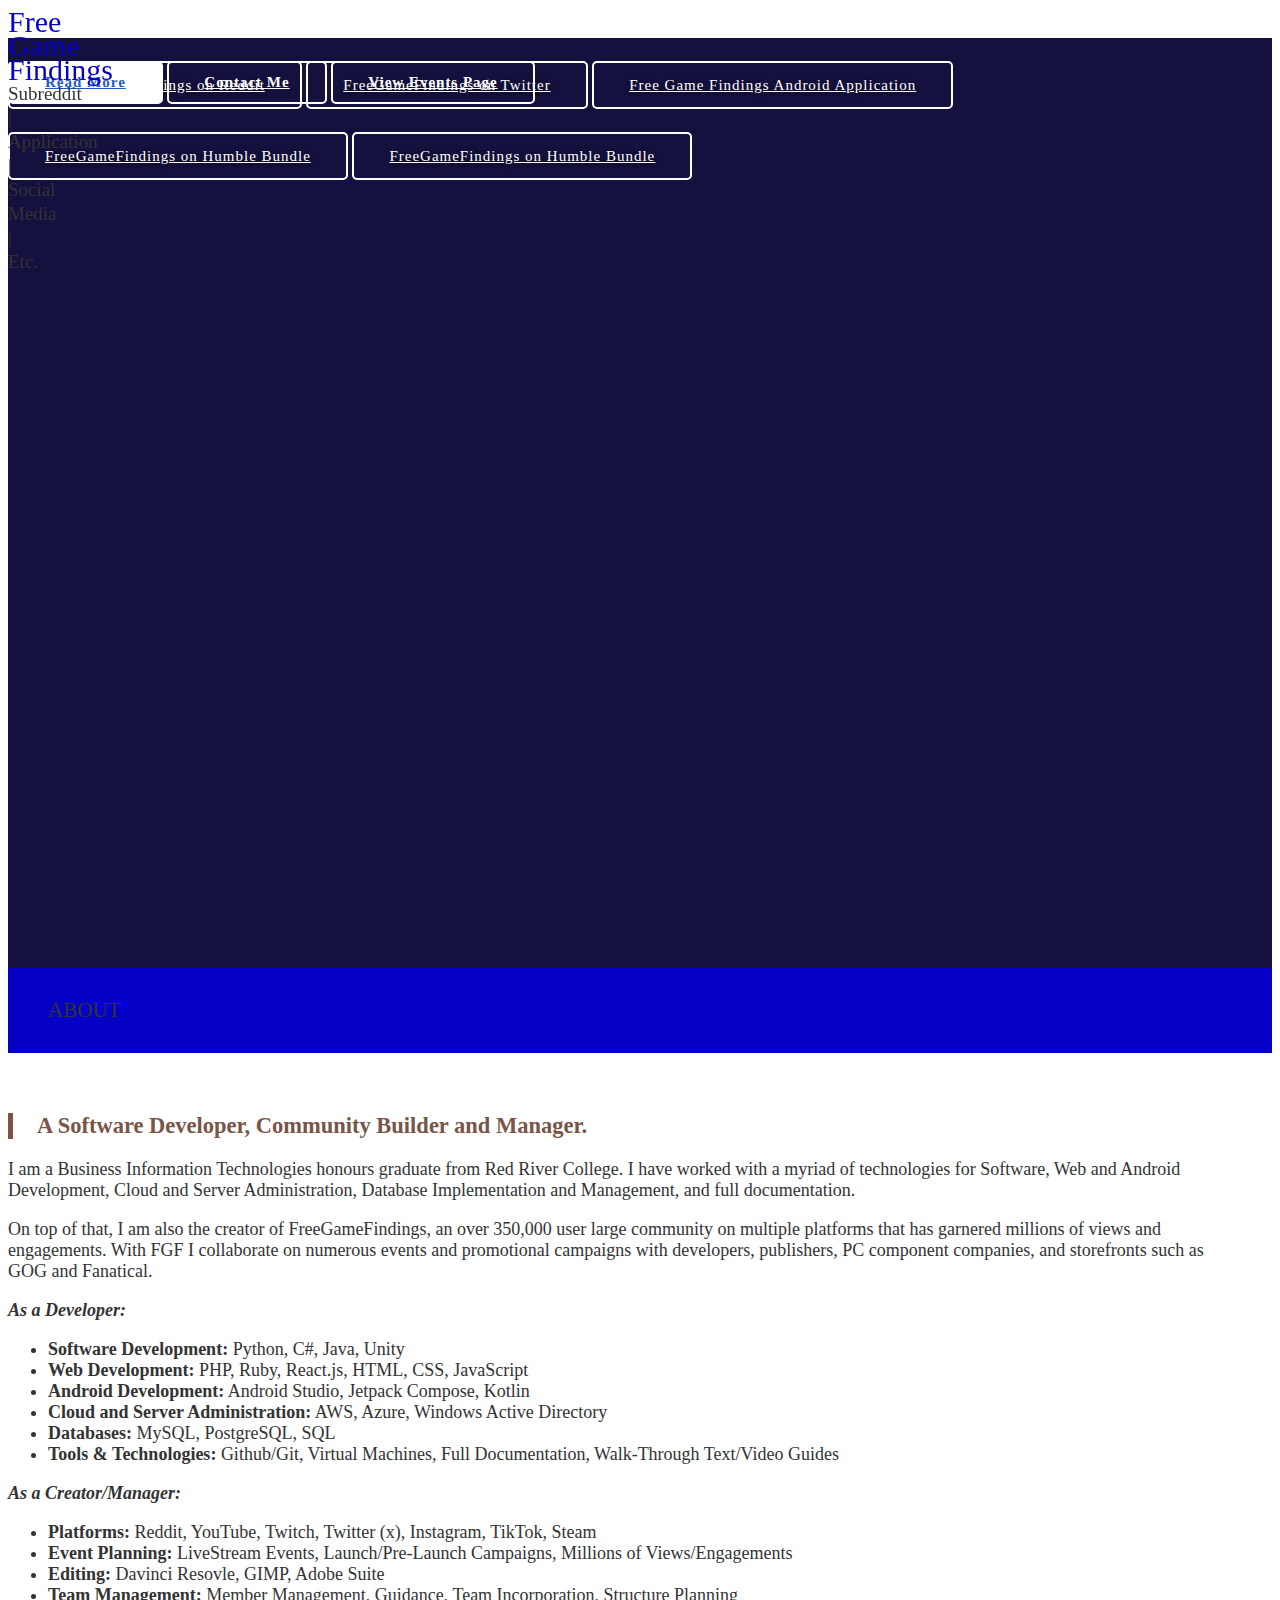
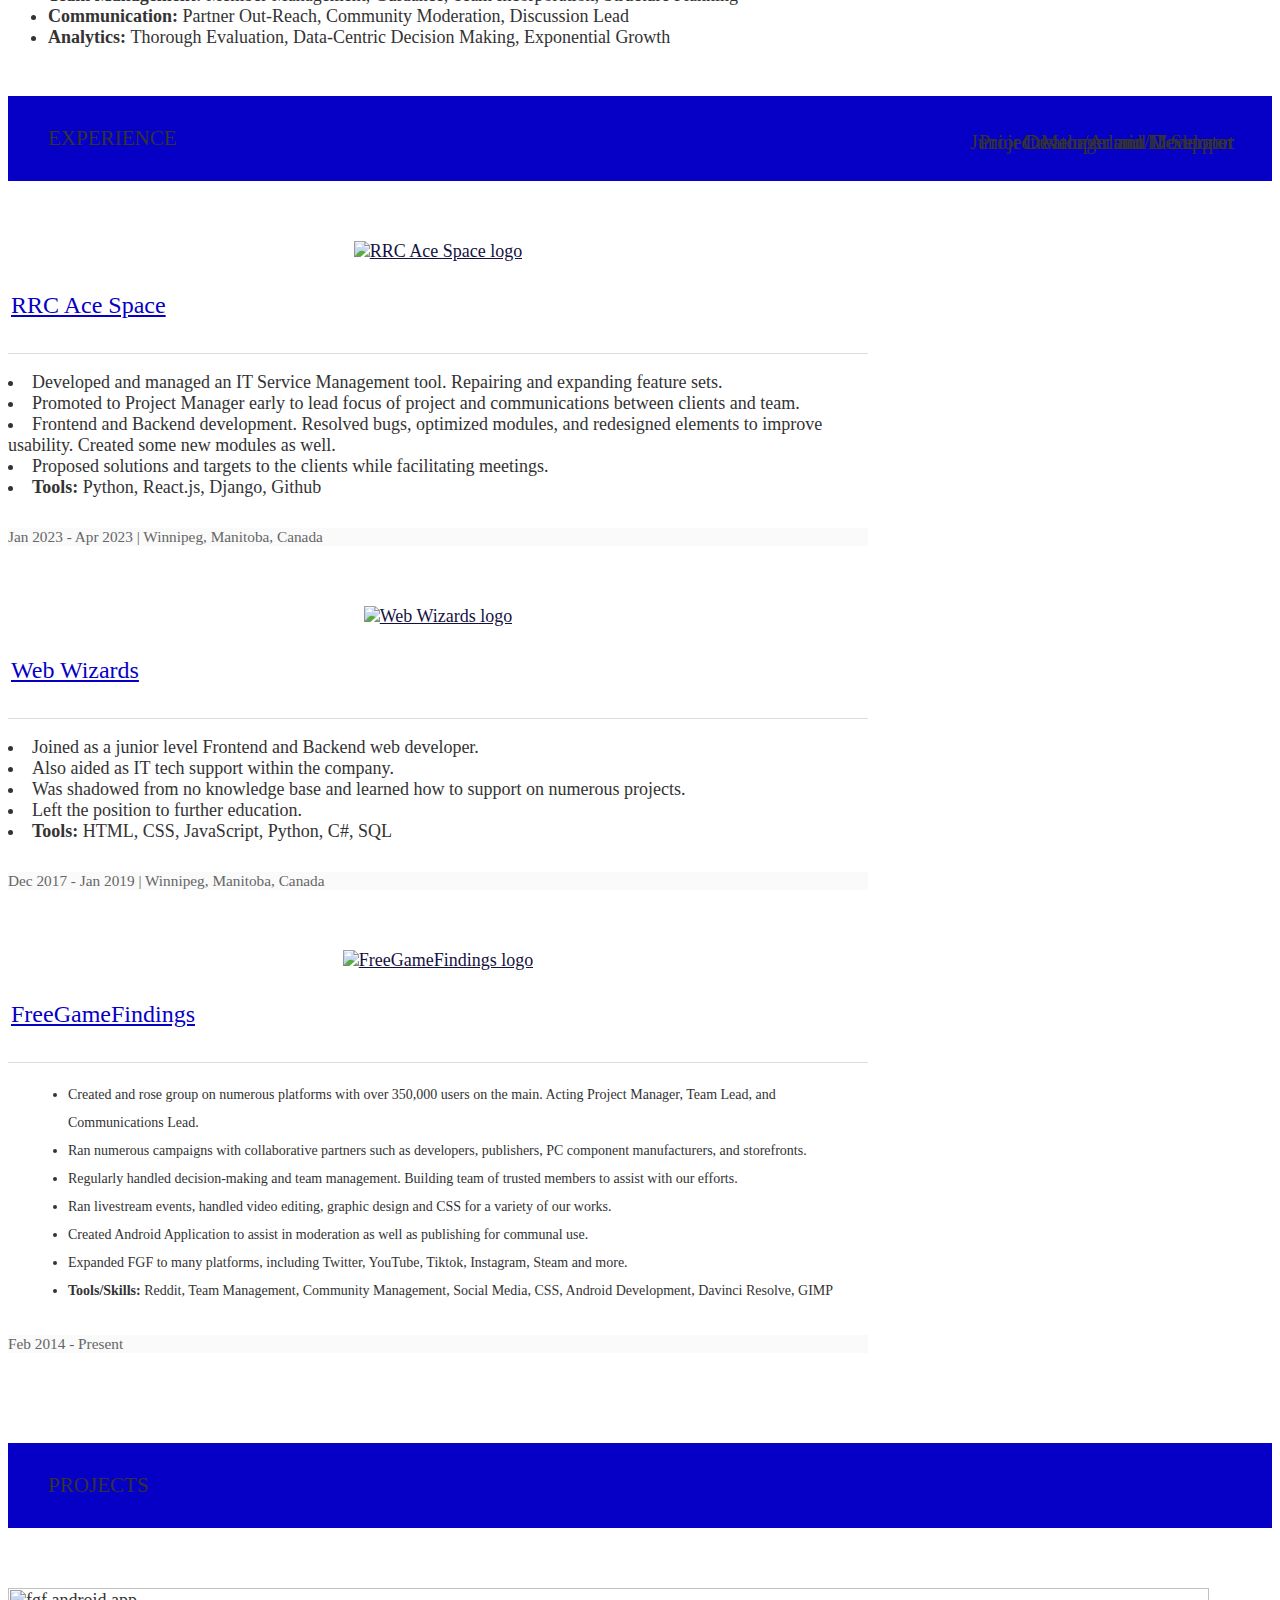
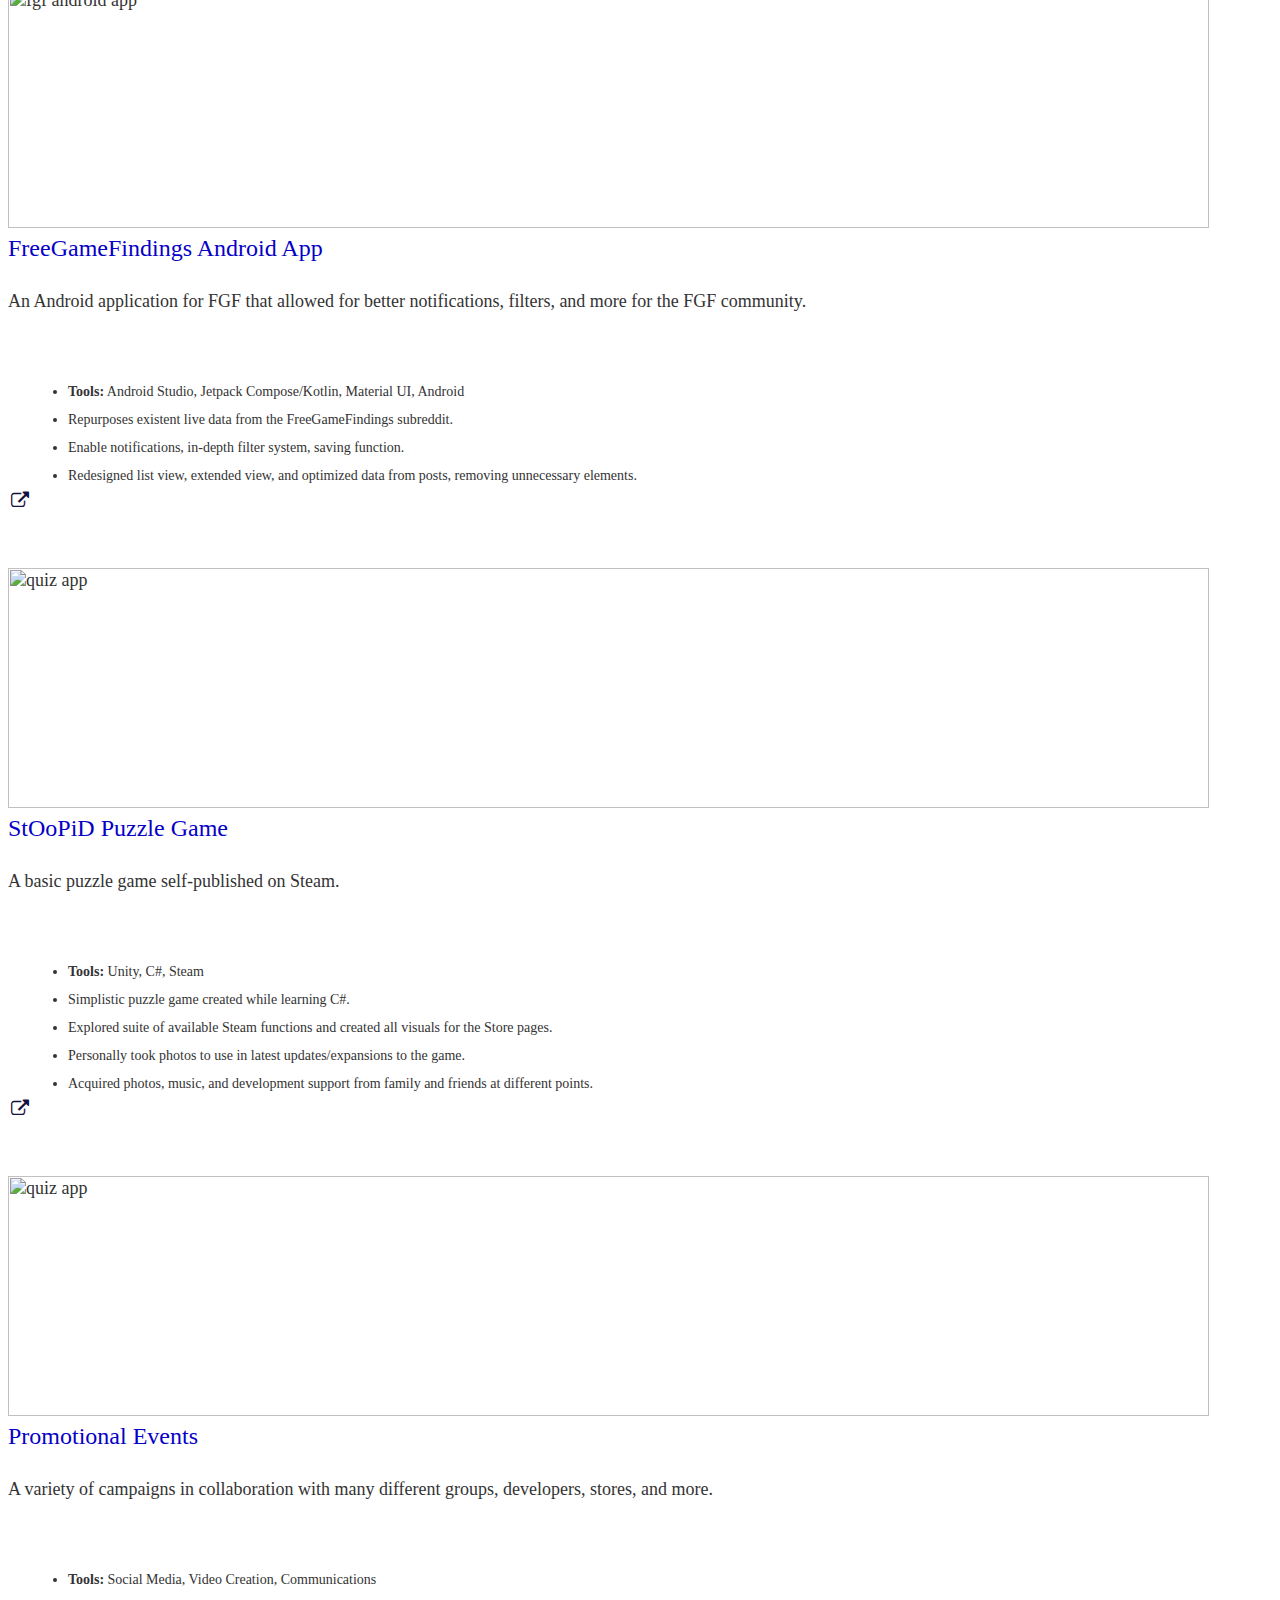
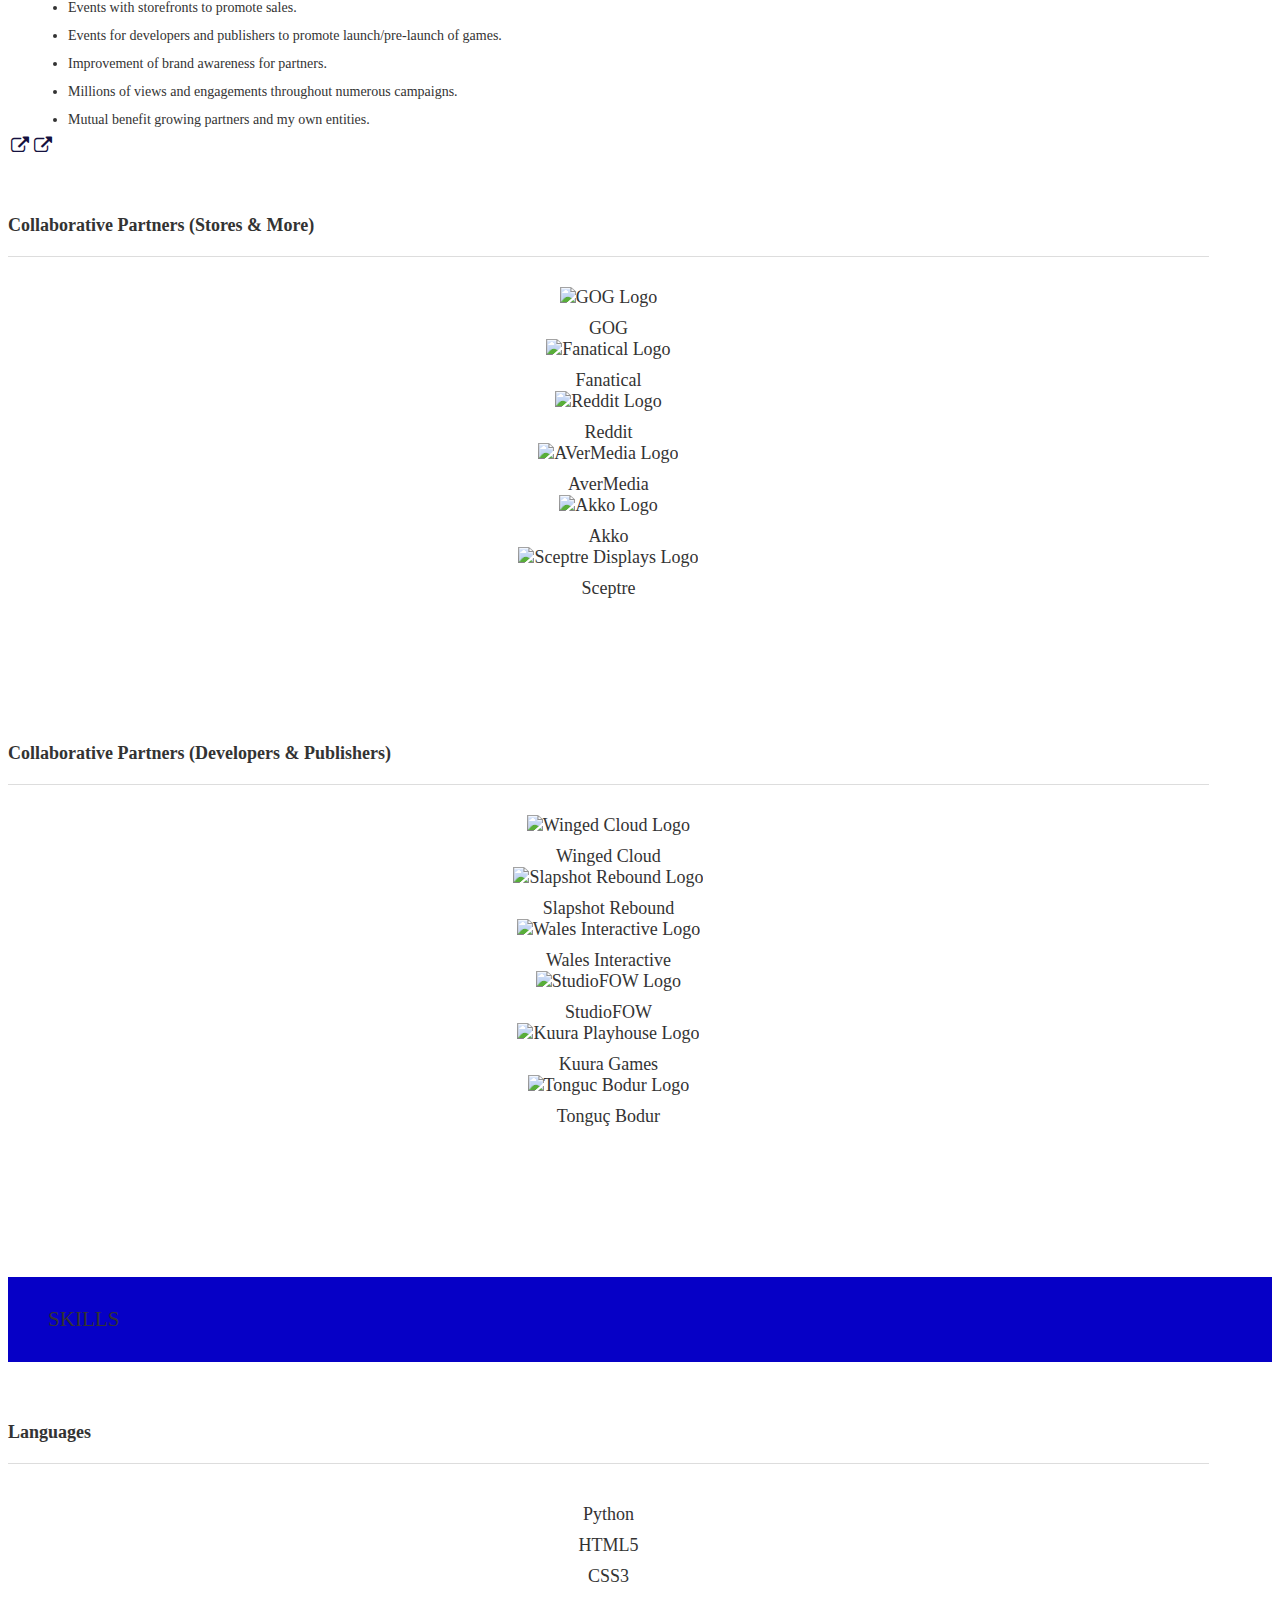
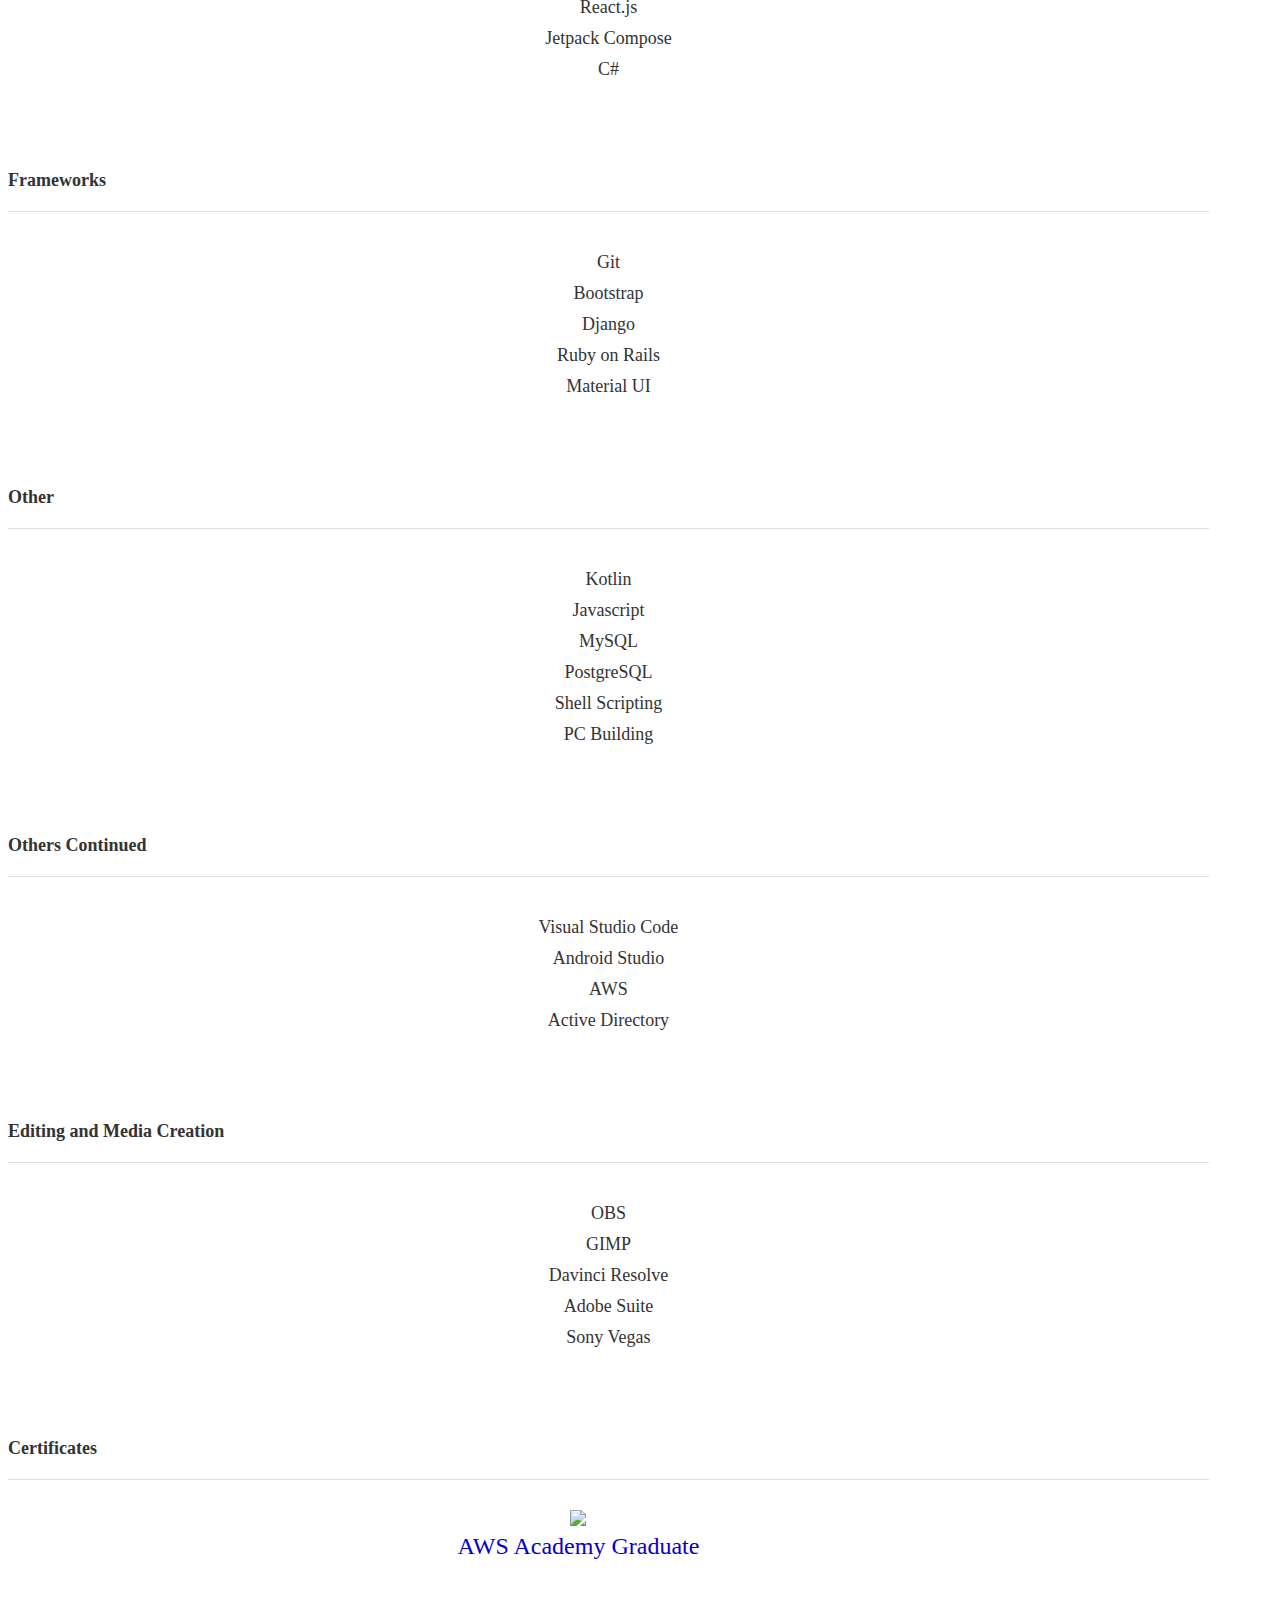
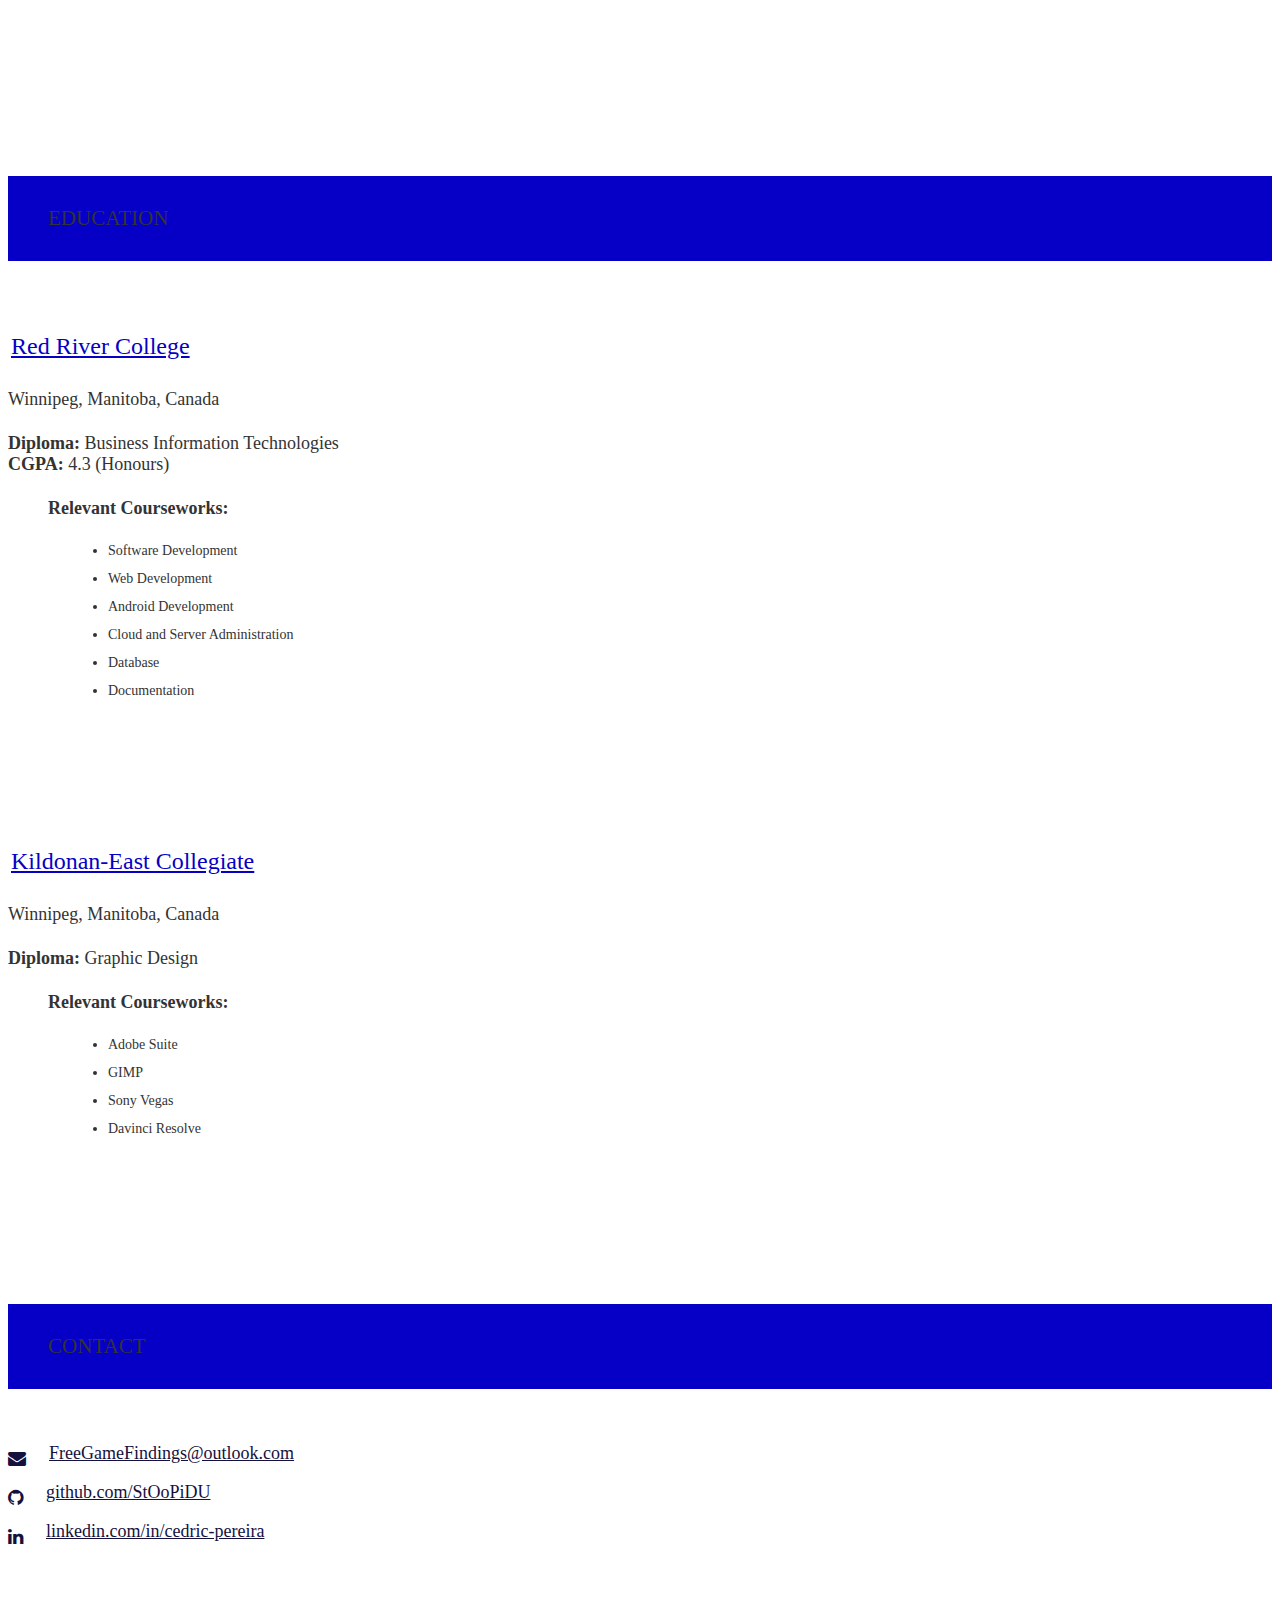
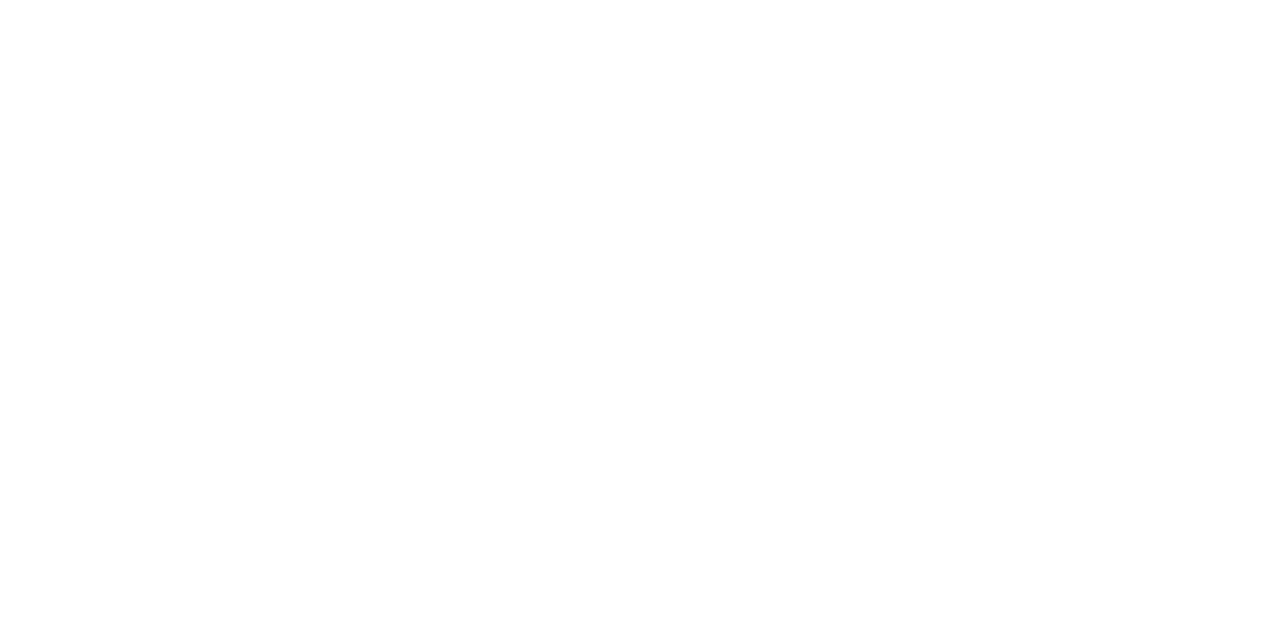
==== index.html @ 55662224 "Using buttons for link boxes" ====
<!-- <!DOCTYPE html> -->
<html lang="en">

<head>
  <meta charset="utf-8" />
  <meta name="viewport" content="width=device-width initial-scale=1" />
  <meta http-equiv="X-UA-Compatible" content="IE=edge" />

  <!-- Google Tag Manager -->
  <!-- <script>(function(w,d,s,l,i){w[l]=w[l]||[];w[l].push({'gtm.start':
  new Date().getTime(),event:'gtm.js'});var f=d.getElementsByTagName(s)[0],
  j=d.createElement(s),dl=l!='dataLayer'?'&l='+l:'';j.async=true;j.src=
  'https://www.googletagmanager.com/gtm.js?id='+i+dl;f.parentNode.insertBefore(j,f);
  })(window,document,'script','dataLayer','GTM-PGZH8HT');</script> -->
  <!-- End Google Tag Manager -->

  <!-- Materialize - Compiled and minified CSS-->
  <link rel="stylesheet" href="//cdnjs.cloudflare.com/ajax/libs/materialize/0.95.3/css/materialize.min.css" />
  <!-- Font Awesome Icon - CSS-->
  <link rel="stylesheet" href="//maxcdn.bootstrapcdn.com/font-awesome/4.3.0/css/font-awesome.min.css" />
  <!-- Custom Styles-->
  <link rel="stylesheet" href="/assets/css/style.css" />
  <title>Free Game Findings | Official Links</title>

  <!-- Global site tag (gtag.js) - Google Analytics -->
  <!-- <script async src="https://www.googletagmanager.com/gtag/js?id=xxxxxxxx"></script> --> <!-- Include my own analytics tag if I set that up-->
  <!-- <script>
    window.dataLayer = window.dataLayer || [];
    function gtag() { dataLayer.push(arguments); }
    gtag('js', new Date());

    gtag('config', 'UA-126939217-2');
  </script> -->

  <!-- Open Graph-->
  <meta property="og:locale" content="en_US" />
  <meta property="og:type" content="website" />
  <meta property="og:title" content="Free Game Findings | Official Links" />
  <meta property="og:description" content="Official Reddit, Application, Social Media, & More!" />
  <meta property="og:url" content="https://github.com/FreeGameFindings" />
  <meta property="og:site_name" content="Free Game Findings | Official Links" />
  <meta property="article:publisher" content="https://github.com/StOoPiDU/" />
  <meta property="og:image" content="https://freegamefindings.github.io/examples/preview.JPG" />
  <!-- Twitter -->
  <meta name="twitter:card" content="summary" />
  <meta name="twitter:site" content="@FreeGameFinding" />
  <meta name="twitter:title" content="Free Game Findings" />
  <meta name="twitter:description" content="Communal hub for free video game promotions." />
  <meta name="twitter:url" content="https://twitter.com/FreeGameFinding" />
  <meta name="author" content="Cedric Pereira (StOoPiD_U)" />
  <meta name="description" content="Free Game Findings Official Links" />
  <link rel="apple-touch-icon" sizes="57x57" href="/assets/img/favicon/apple-icon-57x57.png" />
  <link rel="apple-touch-icon" sizes="60x60" href="/assets/img/favicon/apple-icon-60x60.png" />
  <link rel="apple-touch-icon" sizes="72x72" href="/assets/img/favicon/apple-icon-72x72.png" />
  <link rel="apple-touch-icon" sizes="76x76" href="/assets/img/favicon/apple-icon-76x76.png" />
  <link rel="apple-touch-icon" sizes="114x114" href="/assets/img/favicon/apple-icon-114x114.png" />
  <link rel="apple-touch-icon" sizes="120x120" href="/assets/img/favicon/apple-icon-120x120.png" />
  <link rel="apple-touch-icon" sizes="144x144" href="/assets/img/favicon/apple-icon-144x144.png" />
  <link rel="apple-touch-icon" sizes="152x152" href="/assets/img/favicon/apple-icon-152x152.png" />
  <link rel="apple-touch-icon" sizes="180x180" href="/assets/img/favicon/apple-icon-180x180.png" />
  <link rel="icon" type="image/png" sizes="192x192" href="/assets/img/favicon/android-icon-192x192.png" />
  <link rel="icon" type="image/png" sizes="32x32" href="/assets/img/favicon/favicon-32x32.png" />
  <link rel="icon" type="image/png" sizes="96x96" href="/assets/img/favicon/favicon-96x96.png" />
  <link rel="icon" type="image/png" sizes="16x16" href="/assets/img/favicon/favicon-16x16.png" />
  <link rel="manifest" href="/assets/img/favicon/manifest.json" />
  <meta name="msapplication-TileColor" content="#ffffff" />
  <meta name="msapplication-TileImage" content="/assets/img/favicon/ms-icon-144x144.png" />
  <meta name="theme-color" content="#ffffff" />
  <meta name="robots" content="index, follow" />
  <!-- Google Site Verification for indexing -->
  <!-- <meta name="google-site-verification" content="_xxxxxx_xxxxx" /> --> <!--Set This Eventually-->
</head>

<body>
  <!-- Google Tag Manager (noscript) -->
  <!-- <noscript><iframe src="https://www.googletagmanager.com/ns.html?id=xxxxxxx"
  height="0" width="0" style="display:none;visibility:hidden"></iframe>
  </noscript>  -->

  <!-- Navbar -->
  <nav class="thin">
    <div class="name-title">
      <a id="name" class="teal-text">Free Game Findings</a><span class="black-text">Subreddit | Application | Social Media | Etc.</span>
    </div>
  </nav>

  <!-- Main Content-->
  <main>
    <!-- First Section: Heading lines and image -->
    <section id="intro" class="section scrollspy full-height">
      <div class="overlay"></div>
      <!-- <div class="container">
        <div class="col-md-9">
          <div class="content section-padding valign" style="margin-left: 10%; margin-top: 50px;">
            <div class="caption">
              <h2>Hello, I am <span class="teal">Cedric Pereira.</span></h2>
              <h5>A creative mind that strives to bring his passions to life! From creating <b>FreeGameFindings</b>, to making my <b>own game</b>, to building my own <b>teams</b>, to creating my own <b>Android Application</b>. On top of that, I have run numerous campaigns with a large collection of partners that has lead to mutual growth for all parties.</h5>
            </div>
            <div class="social">
              <a href="https://www.linkedin.com/in/cedric-pereira/" target="_blank">
                <button class="icon-btn linkedin">
                  <i class="fa fa-linkedin"></i>
                </button>
              </a>
              <a href="https://github.com/StOoPiDU/" target="_blank">
                <button class="icon-btn github">
                  <i class="fa fa-github"></i>
                </button>
              </a>
              <a href="https://old.reddit.com/r/FreeGameFindings/" target="_blank">
                <button class="icon-btn reddit">
                  <i class="fa fa-reddit"></i>
                </button>
              </a>
            </div> -->
          <div class="container">
            <a href="" class="link-bar">/r/FreeGameFindings on Reddit</a>
            <a href="" class="link-bar">FreeGameFindings on Twitter</a>
            <a href="" class="link-bar">Free Game Findings Android Application</a>
            <a href="" class="link-bar">FreeGameFindings on Humble Bundle</a>
            <a href="" class="link-bar">FreeGameFindings on Humble Bundle</a>
          </div>

            <div class='buttons'>
              <a href="#about" class="readme">Read More</a>
              <a href="#contact" class="contactme">Contact Me</a>
              <a href="https://stoopidu.github.io/events" class="contactme">View Events Page</a>
            </div>
          </div>
        </div>
      </div>
    </section>

    <!-- Second Section: About -->
    <section id="about" class="section scrollspy">
      <h3 class="page-title white-text teal">About</h3>
      <div class="container flow-text">
        <blockquote>
          <h2>
            A Software Developer, Community Builder and Manager.
          </h2>
        </blockquote>
        <p>
          I am a Business Information Technologies honours graduate from Red River College. I have worked with a myriad of technologies for Software, Web and Android Development, Cloud and Server Administration, Database Implementation and Management, and full documentation.
        </p>
        <p>
          On top of that, I am also the creator of FreeGameFindings, an over 350,000 user large community on multiple platforms that has garnered millions of views and engagements. With FGF I collaborate on numerous events and promotional campaigns with developers, publishers, PC component companies, and storefronts such as GOG and Fanatical.
        </p>
        <p>
          <b><i>As a Developer:</i></b>
          <ul>
            <li><b>Software Development:</b> Python, C#, Java, Unity</li>
            <li><b>Web Development:</b> PHP, Ruby, React.js, HTML, CSS, JavaScript</li>
            <li><b>Android Development:</b> Android Studio, Jetpack Compose, Kotlin</li>
            <li><b>Cloud and Server Administration:</b> AWS, Azure, Windows Active Directory</li>
            <li><b>Databases:</b> MySQL, PostgreSQL, SQL</li>
            <li><b>Tools & Technologies:</b> Github/Git, Virtual Machines, Full Documentation, Walk-Through Text/Video Guides</li>
          </ul>

          <b><i>As a Creator/Manager:</i></b>
          <ul>
            <li><b>Platforms: </b>Reddit, YouTube, Twitch, Twitter (x), Instagram, TikTok, Steam</li>
            <li><b>Event Planning: </b>LiveStream Events, Launch/Pre-Launch Campaigns, Millions of Views/Engagements</li>
            <li><b>Editing: </b>Davinci Resovle, GIMP, Adobe Suite</li>
            <li><b>Team Management: </b>Member Management, Guidance, Team Incorporation, Structure Planning</li>
            <li><b>Communication: </b>Partner Out-Reach, Community Moderation, Discussion Lead</li>
            <li><b>Analytics: </b>Thorough Evaluation, Data-Centric Decision Making, Exponential Growth</li>
          </ul>
        </p>
      </div>
    </section>


    <!-- Third Section: Experience -->
    <section id="experience" class="section scrollspy">
      <h3 class="page-title white-text teal">Experience</h3>
      <div class="container">

        <!-- RRC ACE Space Experience -->
        <div class="card">
          <div class="card-content">
            <div class="row">
              <div class="col s12 m2">
                <a href="https://www.rrc.ca/ace/" target="_blank"><img alt="RRC Ace Space logo"
                    src="/assets/img/ace-logo-vert.png" class="responsive-img center-block" /></a>
              </div>
              <!-- <div class="col s12 m10"> -->
              <div class="col s12 m10">
                <p>
                  <span class="card-title"><a href="https://www.rrc.ca/ace/" target="_blank"
                      class="teal-text hoverline">RRC Ace Space</a></span>
                </p>
              </div>
            </div>
            <div class="role brown-text text-darken-2">Project Manager and Developer</div>
            <ul></ul>
              <li>
                Developed and managed an IT Service Management tool. Repairing and expanding feature sets.
              </li>
              <li> Promoted to Project Manager early to lead focus of project and communications between clients and team.
              </li>
              <li>
                Frontend and Backend development. Resolved bugs, optimized modules, and redesigned elements to improve usability. Created some new modules as well.
              </li>
              <li> Proposed solutions and targets to the clients while facilitating meetings.</li>
              <li>
                <b>Tools:</b> Python, React.js, Django, Github
              </li>
            </ul>
          </div>
          <div class="card-action">
            <span>Jan 2023 - Apr 2023 | Winnipeg, Manitoba, Canada</span>
          </div>
        </div>

        <!-- Web Wizards Experience -->
        <div class="card">
          <div class="card-content">
            <div class="row">
              <div class="col s12 m2">
                <a href="https://webwizards.ca/" target="_blank"><img alt="Web Wizards logo"
                    src="/assets/img/web-wizards-upscaled.png" class="responsive-img center-block" /></a>
              </div>
              <!-- <div class="col s12 m10"> -->
              <div class="col s12 m10">
                <p>
                  <span class="card-title"><a href="https://webwizards.ca/" target="_blank"
                      class="teal-text hoverline">Web Wizards</a></span>
                </p>
              </div>
            </div>
            <div class="role brown-text text-darken-2">Junior Developer and IT Support</div>
            <ul></ul>
              <li> Joined as a junior level Frontend and Backend web developer.</li>
              <li> Also aided as IT tech support within the company.</li>
              <li> Was shadowed from no knowledge base and learned how to support on numerous projects.</li>
              <li> Left the position to further education.</li>
              <li> <b>Tools:</b> HTML, CSS, JavaScript, Python, C#, SQL</li>
            </ul>
          </div>
          <div class="card-action">
            <span>Dec 2017 - Jan 2019 | Winnipeg, Manitoba, Canada</span>
          </div>
        </div>

        <!-- Free Game Findings Experience -->
        <div class="card">
          <div class="card-content">
            <div class="row">
              <div class="col s12 m2">
                <a href="https://old.reddit.com/r/FreeGameFindings/" target="_blank"><img alt="FreeGameFindings logo"
                    src="/assets/img/fgf-logo.png" class="responsive-img center-block" /></a>
              </div>
              <!-- <div class="col s12 m10"> -->
              <div class="col s12 m10">
                <p>
                  <span class="card-title"><a href="https://old.reddit.com/r/FreeGameFindings/" target="_blank"
                      class="teal-text hoverline">FreeGameFindings</a></span>
                </p>
              </div>
            </div>
            <div class="role brown-text text-darken-2">Creator/Admin/Moderator</div>
            <ul>
              <li>
                Created and rose group on numerous platforms with over 350,000 users on the main. Acting Project Manager, Team Lead, and Communications Lead.
              </li>
              <li>
                Ran numerous campaigns with collaborative partners such as developers, publishers, PC component manufacturers, and storefronts.
              </li>
              <li>
                Regularly handled decision-making and team management. Building team of trusted members to assist with our efforts.
              </li>
              <li>
                Ran livestream events, handled video editing, graphic design and CSS for a variety of our works.
              </li>
              <li>
                Created Android Application to assist in moderation as well as publishing for communal use.
              </li>
              <li>
                Expanded FGF to many platforms, including Twitter, YouTube, Tiktok, Instagram, Steam and more.
              </li>
              <li>
                <b>Tools/Skills:</b> Reddit, Team Management, Community Management, Social Media, CSS, Android Development, Davinci Resolve, GIMP
              </li>
            </ul>
          </div>
          <div class="card-action">
            <span>Feb 2014 - Present</span>
          </div>
        </div>

      </div>
    </section>

    <!-- Fourth Section: Projects -->
    <section id="projects" class="section scrollspy">
      <h3 class="page-title white-text teal">Projects</h3>
      <div class="container">
        <div class="row">

          <!-- FGF Android App -->
          <div class="col s12 m6 l4">
            <div class="card medium">
              <div class="card-image waves-effect waves-block waves-light">
                <img alt="fgf android app" src="/assets/img/project-fgf-app.png" style="height: 100%; width: 100%" class="activator" />
              </div>
              <div class="card-content">
                <span class="card-title activator teal-text hoverline">FreeGameFindings Android App<i
                    class="mdi-navigation-more-vert right"></i></span>
                <p>
                  An Android application for FGF that allowed for better notifications, filters, and more for the FGF community.
                </p>
              </div>
              <div class="card-reveal">
                <!-- TODO: change this -- only close button -->
                <!-- <span class="card-title brown-text">Accomplishments<i class="mdi-navigation-close right"></i></span> -->
                <span class="card-title grey-text"><small>Accomplishments</small><i
                    class="mdi-navigation-close right"></i></span>
                <ul>
                  <li><b>Tools:</b> Android Studio, Jetpack Compose/Kotlin, Material UI, Android</li>
                  <li>Repurposes existent live data from the FreeGameFindings subreddit.</li>
                  <li>Enable notifications, in-depth filter system, saving function.</li>
                  <li>Redesigned list view, extended view, and optimized data from posts, removing unnecessary elements.</li>


                </ul>
                <div class="card-action">
                  <a aria-label="Visit " href="https://play.google.com/store/apps/details?id=com.cedric.fgf" target="_blank" data-position="top"
                    data-tooltip="View On The Google Play Store"
                    class="btn-floating btn-large waves-effect waves-light blue-grey tooltipped"><i
                      class="fa fa-external-link"></i></a>
                  <!-- <a aria-label="Visit the GitHub repo for project" href="LINKLINKLINK"
                    target="_blank" data-position="top" data-tooltip="View Source"
                    class="btn-floating btn-large waves-effect waves-light blue-grey tooltipped"><i
                      class="fa fa-github"></i></a> -->
                </div>
              </div>
            </div>
          </div>

          <!-- StOoPiD Puzzle Game -->
          <div class="col s12 m6 l4">
            <div class="card medium">
              <div class="card-image waves-effect waves-block waves-light">
                <img alt="quiz app" src="/assets/img/project-game.jpg" style="height: 100%; width: 100%" class="activator" />
              </div>
              <div class="card-content">
                <span class="card-title activator teal-text hoverline">StOoPiD Puzzle Game<i
                    class="mdi-navigation-more-vert right"></i></span>
                <p>
                  A basic puzzle game self-published on Steam.
                </p>
              </div>
              <div class="card-reveal">
                <!-- TODO: change this -- only close button -->
                <!-- <span class="card-title brown-text">Accomplishments<i class="mdi-navigation-close right"></i></span> -->
                <span class="card-title grey-text"><small>Accomplishments</small><i
                    class="mdi-navigation-close right"></i></span>
                <ul>
                  <li><b>Tools:</b> Unity, C#, Steam</li>
                  <li>Simplistic puzzle game created while learning C#.</li>
                  <li>Explored suite of available Steam functions and created all visuals for the Store pages.</li>
                  <li>Personally took photos to use in latest updates/expansions to the game.</li>
                  <li>Acquired photos, music, and development support from family and friends at different points.</li>

                </ul>
                <div class="card-action">
                  <a aria-label="Visit " href="https://store.steampowered.com/app/1678450/StOoPiD_Puzzle_Game/" target="_blank" data-position="top"
                    data-tooltip="View On Steam"
                    class="btn-floating btn-large waves-effect waves-light blue-grey tooltipped"><i
                      class="fa fa-external-link"></i></a>
                  <!-- <a aria-label="Visit the GitHub repo for  project" href="https://github.com/varadbhogayata/QuizUp"
                    target="_blank" data-position="top" data-tooltip="View Source"
                    class="btn-floating btn-large waves-effect waves-light blue-grey tooltipped"><i
                      class="fa fa-github"></i></a> -->
                </div>
              </div>
            </div>
          </div>

          <!-- Promotional Events -->
          <div class="col s12 m6 l4">
            <div class="card medium">
              <div class="card-image waves-effect waves-block waves-light">
                <img alt="quiz app" src="/assets/img/project-fgf-events.jpg" style="height: 100%; width: 100%" class="activator" />
              </div>
              <div class="card-content">
                <span class="card-title activator teal-text hoverline">Promotional Events<i
                    class="mdi-navigation-more-vert right"></i></span>
                <p>
                  A variety of campaigns in collaboration with many different groups, developers, stores, and more.
                </p>
              </div>
              <div class="card-reveal">
                <!-- TODO: change this -- only close button -->
                <!-- <span class="card-title brown-text">Accomplishments<i class="mdi-navigation-close right"></i></span> -->
                <span class="card-title grey-text"><small>Accomplishments</small><i
                    class="mdi-navigation-close right"></i></span>
                <ul>
                  <li><b>Tools:</b> Social Media, Video Creation, Communications</li>
                  <li>Events with storefronts to promote sales.</li>
                  <li>Events for developers and publishers to promote launch/pre-launch of games.</li>
                  <li>Improvement of brand awareness for partners.</li>
                  <li>Millions of views and engagements throughout numerous campaigns.</li>
                  <li>Mutual benefit growing partners and my own entities.</li>
                </ul>
                <div class="card-action">
                  <a aria-label="Visit Events Page" href="https://stoopidu.github.io/events" target="_blank" data-position="top"
                    data-tooltip="View Some Event Threads"
                    class="btn-floating btn-large waves-effect waves-light blue-grey tooltipped"><i
                      class="fa fa-external-link"></i></a>
                  <a aria-label="Visit FGF Reddit Events" href="https://old.reddit.com/r/FreeGameFindings/search?q=FGF+Giveaway%3A&restrict_sr=on&sort=top&t=all" target="_blank" data-position="top"
                    data-tooltip="View Some Event Threads"
                    class="btn-floating btn-large waves-effect waves-light blue-grey tooltipped"><i
                      class="fa fa-external-link"></i></a>
                  <!-- <a aria-label="Visit the GitHub repo for  project" href="https://github.com/varadbhogayata/QuizUp"
                    target="_blank" data-position="top" data-tooltip="View Source"
                    class="btn-floating btn-large waves-effect waves-light blue-grey tooltipped"><i
                      class="fa fa-github"></i></a> -->
                </div>
              </div>
            </div>
          </div>

          <!-- ************* -->
        </div>

        <!-- Collaborators - Companies -->
        <div id="collab" class="section scrollspy">
          <div class="card">
            <div class="card-content">
              <h4 class="brown-text light">Collaborative Partners (Stores & More)</h4>
              <div class="row text-center">
                <div class="col s4 m2">
                  <img alt="GOG Logo" src="/assets/img/partner-gog.png" class="responsive-img" />GOG
                </div>
                <div class="col s4 m2">
                  <img alt="Fanatical Logo" src="/assets/img/partner-fanatical.png" class="responsive-img" />Fanatical
                </div>
                <div class="col s4 m2">
                  <img alt="Reddit Logo" src="/assets/img/partner-reddit.png" class="responsive-img" />Reddit
                </div>
                <div class="col s4 m2">
                  <img alt="AVerMedia Logo" src="/assets/img/partner-avermedia-2.png" class="responsive-img" />AverMedia
                </div>
                <div class="col s4 m2">
                  <img alt="Akko Logo" src="/assets/img/partner-akko.png" class="responsive-img" />Akko
                </div>
                <div class="col s4 m2">
                  <img alt="Sceptre Displays Logo" src="/assets/img/partner-sceptre.png" class="responsive-img" />Sceptre
                </div>
              </div>
            </div>
          </div>
        </div>

        <!-- Collaborators - Devs & Pubs -->
        <div id="collab" class="section scrollspy">
          <div class="card">
            <div class="card-content">
              <h4 class="brown-text light">Collaborative Partners (Developers & Publishers)</h4>
              <div class="row text-center">
                <div class="col s4 m2">
                  <img alt="Winged Cloud Logo" src="/assets/img/partner-winged-cloud.png" class="responsive-img" />Winged Cloud
                </div>
                <div class="col s4 m2">
                  <img alt="Slapshot Rebound Logo" src="/assets/img/partner-slapshot-spaced.png" class="responsive-img" />Slapshot Rebound
                </div>
                <div class="col s4 m2">
                  <img alt="Wales Interactive Logo" src="/assets/img/partner-wales-interactive.png" class="responsive-img" />Wales Interactive
                </div>
                <div class="col s4 m2">
                  <img alt="StudioFOW Logo" src="/assets/img/partner-studiofow-spaced.png" class="responsive-img" />StudioFOW
                </div>
                <div class="col s4 m2">
                  <img alt="Kuura Playhouse Logo" src="/assets/img/partner-kuura-spaced.png" class="responsive-img" />Kuura Games
                </div>
                <div class="col s4 m2">
                  <img alt="Tonguc Bodur Logo" src="/assets/img/partner-tonguc-bodur.png" class="responsive-img" />Tonguç Bodur
                </div>
              </div>
            </div>
          </div>
        </div>


      </div>
    </section>

    <!-- Fifth Section: Skills -->
    <section id="skills" class="section scrollspy">
      <h3 class="page-title white-text teal">Skills</h3>
      <div class="container">
        <!-- Languages -->
        <div class="card">
          <div class="card-content">
            <h4 class="brown-text light">Languages</h4>
            <div class="row text-center">
              <div class="col s4 m2">
                <img alt="" src="/assets/img/python-logo-1-300x300.jpg" class="responsive-img" />Python
              </div>
              <div class="col s4 m2">
                <img alt="" src="/assets/img/html5-300x300.jpg" class="responsive-img" />HTML5
              </div>
              <div class="col s4 m2">
                <img alt="" src="/assets/img/css3-300x300.jpg" class="responsive-img" />CSS3
              </div>
              <div class="col s4 m2">
                <img alt="" src="/assets/img/react.png" class="responsive-img" />React.js
              </div>
              <div class="col s4 m2">
                <img alt="" src="/assets/img/jetpack-compose.png" class="responsive-img" />Jetpack Compose
              </div>
              <div class="col s4 m2">
                <img alt="" src="/assets/img/c-sharp.png" class="responsive-img" />C#
              </div>
            </div>
          </div>
        </div>

        <!-- Frameworks -->
        <div class="card">
          <div class="card-content">
            <h4 class="brown-text light">Frameworks</h4>
            <div class="row text-center">
              <div class="col s4 m2">
                <img alt="" src="/assets/img/git.png" class="responsive-img" />Git
              </div>
              <div class="col s4 m2">
                <img alt="" src="/assets/img/bootstrap.png" class="responsive-img" />Bootstrap
              </div>
              <div class="col s4 m2">
                <img alt="" src="/assets/img/django-logo.webp" class="responsive-img" />Django
              </div>
              <div class="col s4 m2">
                <img alt="" src="/assets/img/ruby-on-rails.png" class="responsive-img" />Ruby on Rails
              </div>
              <div class="col s4 m2">
                <img alt="" src="/assets/img/material-ui.png" class="responsive-img" />Material UI
              </div>
            </div>
          </div>
        </div>

        <!-- Other -->
        <div class="card">
          <div class="card-content">
            <h4 class="brown-text light">Other</h4>
            <div class="row text-center">
              <div class="col s4 m2">
                <img alt="" src="/assets/img/kotlin.png" class="responsive-img" />Kotlin
              </div>
              <div class="col s4 m2">
                <img alt="" src="/assets/img/javascript.png" class="responsive-img" />Javascript
              </div>
              <div class="col s4 m2">
                <img alt="" src="/assets/img/mysql-logo-1-300x300.jpg" class="responsive-img" />MySQL
              </div>
              <div class="col s4 m2">
                <img alt="" src="/assets/img/postgresql-logo.png" class="responsive-img" />PostgreSQL
              </div>
              <div class="col s4 m2">
                <img alt="" src="/assets/img/shell-logo-1-300x300.jpg" class="responsive-img" />Shell Scripting
              </div>
              <div class="col s4 m2">
                <img alt="" src="/assets/img/pc-building.png" class="responsive-img" />PC Building
              </div>
            </div>
          </div>
        </div>

        <!-- Other Cont. -->
        <div class="card">
          <div class="card-content">
            <h4 class="brown-text light">Others Continued</h4>
            <div class="row text-center">
              <div class="col s4 m2">
                <img alt="" src="/assets/img/ide-visual-studio-code.webp" class="responsive-img" />Visual Studio Code
              </div>
              <div class="col s4 m2">
                <img alt="" src="/assets/img/ide-android-studio.png" class="responsive-img" />Android Studio
              </div>
              <div class="col s4 m2">
                <img alt="" src="/assets/img/aws.png" class="responsive-img" />AWS
              </div>
              <div class="col s4 m2">
                <img alt="" src="/assets/img/active-directory.png" class="responsive-img" />Active Directory
              </div>
            </div>
          </div>
        </div>

        <!-- Editing and Media Creation -->
        <div class="card">
          <div class="card-content">
            <h4 class="brown-text light">Editing and Media Creation</h4>
            <div class="row text-center">
              <div class="col s4 m2">
                <img alt="" src="/assets/img/editing-obs.png" class="responsive-img" />OBS
              </div>
              <div class="col s4 m2">
                <img alt="" src="/assets/img/editing-gimp.svg" class="responsive-img" />GIMP
              </div>
              <div class="col s4 m2">
                <img alt="" src="/assets/img/editing-davinci.png" class="responsive-img" />Davinci Resolve
              </div>
              <div class="col s4 m2">
                <img alt="" src="/assets/img/editing-adobe.png" class="responsive-img" />Adobe Suite
              </div>
              <div class="col s4 m2">
                <img alt="" src="/assets/img/editing-vegas.webp" class="responsive-img" />Sony Vegas
              </div>
            </div>
          </div>
        </div>

        <!-- Certifications -->
        <div class="card">
          <div class="card-content">
            <h4 class="brown-text light">Certificates</h4>
            <div class="row text-left">
              <div class="container">
                <div class="row">
                  <div class="col s12 m6 l6">
                    <div class="card">
                      <div class="card-image">
                        <img src="/assets/img/certificate-aws-cloud-foundations.jpg"
                        href="https://www.credly.com/badges/f4d736cc-dc26-43b6-af4d-a29f5011926f/linked_in?t=s3rsge">
                      </div>
                      <div class="card-content">
                        <span class="card-title teal-text" href="https://www.credly.com/badges/f4d736cc-dc26-43b6-af4d-a29f5011926f/linked_in?t=s3rsge">
                          AWS Academy Graduate</span>
                      </div>
                    </div>
                  </div>

                  <!-- <div class="col s12 m6 l6">
                    <div class="card">
                      <div class="card-image">
                        <img src="/assets/img/mooc-algorithms-stanford-2-800x500.jpg">
                      </div>
                      <div class="card-content">
                        <span class="card-title teal-text">Algorithms (Stanford)</span>
                      </div>
                    </div>
                  </div> -->
                </div>
              </div>
            </div>
          </div>
        </div>

      </div>
    </section>

    <!-- Seventh Section: Education -->
    <section id="education" class="section scrollspy">
      <h3 class="page-title white-text teal">Education</h3>
      <div class="container">
        <div class="row">
          <!-- Education -->
          <div class="col s12 m6 l6">
            <div class="card">
              <div class="card-content">
                <p>
                  <span class="card-title"><a href="https://www.rrc.ca/" target="_blank" class="teal-text hoverline">Red River College</a></span>
                </p>
                <p class="brown-text">Winnipeg, Manitoba, Canada</p>
                <p>
                  <b>Diploma: </b>Business Information Technologies
                  <br>
                  <b>CGPA: </b>4.3 (Honours)
                </p>

                <ul>
                  <p>
                    <b>Relevant Courseworks:</b>
                  <ul>
                    <li>Software Development</li>
                    <li>Web Development</li>
                    <li>Android Development</li>
                    <li>Cloud and Server Administration</li>
                    <li>Database</li>
                    <li>Documentation</li>
                  </ul>
                  </p>

                </ul>
              </div>
            </div>


          </div>
          <div class="col s12 m6 l6">
            <div class="card">
              <div class="card-content">
                <p>
                  <span class="card-title"><a href="https://www.retsd.mb.ca/kec" target="_blank" class="teal-text hoverline">Kildonan-East Collegiate</a></span>
                </p>
                <p class="brown-text">Winnipeg, Manitoba, Canada</p>
                <p>
                  <b>Diploma: </b>Graphic Design
                </p>

                <ul>
                  <p>
                    <b>Relevant Courseworks:</b>
                  <ul>
                    <li>Adobe Suite</li>
                    <li>GIMP</li>
                    <li>Sony Vegas</li>
                    <li>Davinci Resolve</li>
                  </ul>
                  </p>

                </ul>
              </div>
            </div>
          </div>
        </div>
      </div>
    </section>

    <!-- Eight Section: Contact -->
    <section id="contact" class="section scrollspy full-height">
      <h3 class="page-title white-text teal">Contact</h3>
      <div class="container">
        <!-- <p>
          <a aria-label="Call Varad" data-position="top" data-tooltip="Call Cedric"
            class="btn-floating btn-large waves-effect waves-light blue-grey tooltipped"><i class="fa fa-phone"></i><a
              aria-label="Call Varad">+123456789</a></a>
        </p> -->
        <p>
          <a aria-label="Email Cedric" href="mailto:FreeGameFindings@outlook.com" target="_blank" data-position="top"
            data-tooltip="Email Cedric" class="btn-floating btn-large waves-effect waves-light blue-grey tooltipped"><i
              class="fa fa-envelope"></i><a aria-label="Email Varad" href="mailto:FreeGameFindings@outlook.com"
              class="hoverline">FreeGameFindings@outlook.com</a></a>
        </p>
        <p>
          <a aria-label="View Cedric on GitHub" href="https://github.com/StOoPiDU" target="_blank"
            data-position="top" data-tooltip="View Cedric on GitHub"
            class="btn-floating btn-large waves-effect waves-light blue-grey tooltipped"><i class="fa fa-github"></i><a
              aria-label="Cedric on Github" href="https://github.com/StOoPiDU" class="hoverline"
              target="_blank">github.com/StOoPiDU</a></a>
        </p>
        <p>
          <a aria-label="View Cedric on LinkedIn" href="https://www.linkedin.com/in/cedric-pereira/" target="_blank"
            data-position="top" data-tooltip="View Cedric on LinkedIn"
            class="btn-floating btn-large waves-effect waves-light blue-grey tooltipped"><i
              class="fa fa-linkedin"></i><a aria-label="Cedric on LinkedIn" href="https://www.linkedin.com/in/cedric-pereira/"
              class="hoverline" target="_blank">linkedin.com/in/cedric-pereira</a></a>
        </p>
      </div>
    </section>
  </main>

  <!-- Javascript -->



  <!-- jQuery-->
  <script src="https://ajax.googleapis.com/ajax/libs/jquery/1.11.2/jquery.min.js"></script>

  <!-- Materialize - Compiled and minified JavaScript-->
  <script src="https://cdnjs.cloudflare.com/ajax/libs/materialize/0.95.3/js/materialize.min.js"></script>
  <script>
    // Materialize - Initializers
    $(document).ready(function () {
      $(".scrollspy").scrollSpy()
      // Initialize collapse button
      $(".button-collapse").sideNav({
        menuWidth: 190, // Default is 240
        edge: "left", // Choose the horizontal origin
        closeOnClick: true // Closes side-nav on <a> clicks, useful for Angular/Meteor
      })
    })
  </script>
</body>

</html>
---- assets/css/style.css ----
.profile-pic {
  position: relative;
  max-width:130px;
  max-height:130px;
  width: auto;
  height: auto;
  overflow: hidden;
  /* display: inline-block; */


  /* background-size: cover;  */
  margin: -31px;
  margin-left:-7px;
  border: 6px solid rgba(21, 17, 63);
  border-radius: 50% !important;
}

.profile-pic img {
  width: 100%;
  height: auto;
}

.tracker {
  /* visibility: hidden; */
  position: fixed;
  /* margin-inline-end: auto;  */
  bottom: 0;
  right: 0;
}

@import url(https://fonts.googleapis.com/css?family=Poiret+One);
.social {
  margin: 0 auto;
  width: auto;
  text-align: inherit;
  /* padding: 10px; */
}

.icon-btn {
  margin-left: auto;
  width: 50px;
  height: 50px;
  border: 0;
  color: #FFFFFF;
  cursor: pointer;
  font-size: 30px;
  line-height: 70px;
  border-radius: 45px;
  display: inline-block;
  margin: 4px;
}

.github {
  color: black;
}

.instagram {
  color: #da39b1;
}

.linkedin {
  color: #0077b5;
}

.reddit {
  color: #f06b1e;
}

.tiktok {
  color: black;
}

.twitter {
  color: #0077b5;
}

.youtube {
  color: #a50000;
}

.icon-btn:hover {
  transform: scale(1.10);
  color: #FFFFFF;
}

.github:hover {
  background-color: black;
}

.instagram:hover {
  background-color: #da39b1;
}

.linkedin:hover {
  background-color: #0077b5;
}

.reddit:hover {
  background-color: #f06b1e;
}

.tiktok:hover {
  background-color: black;
}

.twitter:hover {
  background-color: #0077b5;
}

.youtube:hover {
  background-color: #a50000;
}

/* Buttons - Read Me, Contact Us */

.readme {
  position: relative;
  padding: 11px 35px;
  background: #fff;
  color: #1e5ac9;
  border: 2px solid #fff;
  font-weight: 600;
  font-size: 15px;
  letter-spacing: 1px;
  display: inline-block;
  border-radius: 5px;
  -webkit-border-radius: 5px;
}

/* .readme:hover{
  color: white;
  background-color: #1e5ac9;
} */

.contactme {
  position: relative;
  padding: 11px 35px;
  background: none;
  color: #fff;
  border: 2px solid #fff;
  font-weight: 600;
  font-size: 15px;
  letter-spacing: 1px;
  display: inline-block;
  margin-top: 1.5em;
  border-radius: 5px;
  -webkit-border-radius: 5px;
}

.contactme:hover{
  color: #1e5ac9;
  background-color: white;
}

.link-bar {
  position: relative;
  padding: 11px 35px;
  background: none;
  color: #fff;
  border: 2px solid #fff;
  font-weight: 600;
  font-size: 15px;
  letter-spacing: 1px;
  display: inline-block;
  margin-top: 1.5em;
  border-radius: 5px;
  -webkit-border-radius: 5px;
}

.link-bar:hover{
  color: #1e5ac9;
  background-color: white;
}
/* main body */

/* body-color */

body {
  color: #333;
  font-size: 18px;
}

/* body {
  color: black;
  font-size: 18px;
} */

/* main a -- links */

/* a {
  color: #0600c6;
} */

a {
  color: #15113f;
}

/* main blockqoute */

/* blockquote {
  border-left: 5px solid #795548;
  color: #795548;
  font-size: 125%;
  font-weight: 400;
  margin: 20px 0;
  padding-left: 1.5rem;
} */

blockquote {
  border-left: 5px solid #795548;
  color: #795548;
  font-size: 125%;
  font-weight: 400;
  margin: 20px 0;
  padding-left: 1.5rem;
}

blockquote * {
  font-size: inherit;
  line-height: inherit;
}

.text-center {
  text-align: center;
}

/* main nav */

nav {
  background: #fff;
  height: 64px;
  position: absolute;
}
nav.thin {
  display: block;
  position: fixed;
  top: 0;
  z-index: 2;
}
.name-title {
  display: block;
  height: 100%;
  padding-top: 10px;
  text-align: center;
  width: 100%;
  position: absolute;
}
.name-title>span, .name-title>a {
  position: relative;
  line-height: 24px;
}
.name-title a {
  font-size: 30px;
  display: block;
}
.name-title span {
  display: block;
  font-size: 19px;
}

/* main */

main {
  padding-top: 30px;
  background: url(../../assets/img/bg.png) repeat;
}

dl {
  margin-top: 0.5rem;
}

dd {
  display: inline-block;
  font-weight: 500;
  margin-left: 0;
}

dt {
  display: inline-block;
  margin-left: 0.5rem;
}

.container {
  width: 95%;
}

h3 {
  font-weight: 200;
  margin-bottom: 60px;
  margin-top: 0;
  padding: 30px 40px;
  text-transform: uppercase;
}

.section {
  padding-bottom: 30px;
  padding-top: 0;
  position: relative;
}

.full-height {
  height: 100vh;
}

/* Original */

/* #intro.section {
  background: url(../../assets/img/white-ai-wallpaper.jpg) no-repeat top center/cover;
  position: relative;
} */

#intro.section {
  background: #231d68 repeat;
  position: relative;
}

#intro.section .container {
  color: white;
  font-weight: 200;
  left: 0;
  position: absolute;
  top: 0;
}

/* #intro.section .container *:not(span) {
  font-weight: 300;
  line-height: 150%;
  padding: 0 30px;
  text-shadow: 1px 1px 5px rgba(0, 0, 0, 0.5);
} */

#intro.section .container *:not(span) {
  font-weight: 300;
  /* font-weight: 400; */
  line-height: 150%;
  /* padding: 0 0px; */
  text-shadow: 1px 1px 5px rgba(0, 0, 0, 0.5);
}

#intro.section .underline {
  border-bottom: 5px solid #24305e;
}

#intro.section .teal {
  padding: 0 10px;
}

.overlay {
  background-color: rgba(0, 0, 0, 0.4);
  height: 100%;
  left: 0;
  position: absolute;
  top: 0;
  width: 100%;
}

.waves-effect.waves-blue .waves-ripple {
  /* The alpha value allows the text and background color
   of the button to still show through. */
  background-color: rgba(33, 150, 243, 0.2);
}

.card {
  margin-bottom: 60px;
}

.card .role {
  font-size: 1.25rem;
  position: absolute;
  right: 38px;
  top: 35px;
}

.card li a {
  margin-right: 0;
  color: #333;
  border-bottom: 2px solid #ffab40;
}

.card li a:hover {
  color: #333;
  font-weight: 500;
}

.card .card-content {
  padding-bottom: 30px;
}

.card .card-content p {
  padding: 5px 0 0;
}

.card h5 {
  font-size: 1.5rem;
  margin-bottom: -0.5rem;
  margin-top: 2rem;
}

.card h6 {
  font-weight: 300;
  letter-spacing: 1px;
  margin-top: 2rem;
  text-transform: uppercase;
}

#experience .card-action {
  background-color: rgba(0, 0, 0, 0.02);
  border: none;
}

#experience .card .col.s12.m2 a {
  display: block;
}

#experience .card .col.s12.m2 a img {
  max-height: 60px;
}

.card-action span {
  font-size: 85%;
  color: #666;
}

.card ul {
  margin-bottom: 0;
}

.card ul li {
  line-height: 200%;
  list-style-type: disc;
  margin-left: 24px;
}

.card ul li li {
  color: #666;
  font-size: 13px;
}

.card .card-title {
  font-size: 24px;
}

.card .card-content .card-title {
  line-height: 2.5rem;
}

.card i.right {
  margin-left: 10px;
}

a.hoverline {
  border-bottom: 3px solid transparent !important;
  padding: 3px 3px 0 3px;
  transition: 0.25s all;
  -moz-transition: 0.25s all;
  -webkit-transition: 0.25s all;
}

/* main a.hoverline */

/* a.hoverline:hover {
  border-bottom: 3px solid #24305e !important;
} */

a.hoverline:hover {
  border-bottom: 3px solid #15113f !important;
}

#skills .card.large {
  height: 360px;
}

#collab .card.large {
  height: 360px;
}

#skills h4 {
  border-bottom: 1px solid #ddd;
  margin-bottom: 30px;
  padding-bottom: 20px;
}

#collab h4 {
  border-bottom: 1px solid #ddd;
  margin-bottom: 30px;
  padding-bottom: 20px;
}

/* #skills .col img.responsive-img {
  margin: 0 auto;
  max-height: 100px;
  padding-bottom: 10px;
  text-align: center;
  vertical-align: middle;
  display: table-cell;
} */

#skills .col {
  display: flex; /* Use flexbox to control the layout */
  flex-direction: column; /* Stack the image and text vertically */
  align-items: center; /* Center both image and text horizontally */
  text-align: center; /* Center the text within its container */
}

#collab .col {
  display: flex; /* Use flexbox to control the layout */
  flex-direction: column; /* Stack the image and text vertically */
  align-items: center; /* Center both image and text horizontally */
  text-align: center; /* Center the text within its container */
}

#skills .col img.responsive-img {
  max-height: 100px;
  padding-bottom: 10px;
}

#collab .col img.responsive-img {
  max-height: 100px;
  padding-bottom: 10px;
}


.card.large .card-content p {
  color: inherit;
  margin: 0;
  padding: 30px 0;
}

#experience .card-content .row {
  border-bottom: 1px solid #ddd;
  padding-bottom: 10px;
}

/* #event .row {
  display: flex;
  align-items: center;
} */

/* Mobile View Image Centering For Event Page*/
#event .center-image {
  display: block;
  margin-left: auto;
  margin-right: auto;
}

@media (min-width: 768px) {
  #event .row {
    display: flex;
    align-items: center;
  }

  .center-image {
    display: flex;
    margin: auto;
    align-items: center;
  }
}

#info .center-image {
  display: block;
  margin-left: auto;
  margin-right: auto;
}

@media (min-width: 768px) {
  #info .row {
    display: flex;
    align-items: center;
  }

  .center-image {
    display: flex;
    margin: auto;
    align-items: center;
  }
}

.card.large .card-image {
  height: 230px;
}

.card.large .card-content {
  height: auto;
}

.card.medium .card-image {
  height: 240px;
}

.card-action a.btn-floating {
  margin-bottom: 0;
}

#contact a:not(.btn-floating) {
  bottom: 6px;
  left: 20px;
  position: relative;
}

#experience .col.s12.m2 {
  text-align: center;
}

.fa-external-link:before {
  left: 3px;
  position: relative;
  top: 2px;
}

small {
  display: none;
}

.grey-text {
  color: #666 !important;
}

/* main .teal-text RENAMETHIS*/

.teal-text {
  color: #0600c6 !important;
}

/* .teal-text {
  color: #0b5e86 !important;
} */

/* .teal RENAMETHIS*/

.teal {
  background-color: #0600c6 !important;
}

/* .teal {
  background-color: #00695c !important;
} */

@media (min-width: 1200px) {
  #experience .container {
    width: 860px;
  }
}

@media (max-width: 1360px) {
  .card ul li {
    font-size: 14px;
    line-height: 200%;
    margin-left: 20px;
  }
}

@media (max-width: 1160px) {
  .card ul li {
    line-height: 150%;
  }
}

@media (max-width: 992px) {
  main {
    padding-left: 0px;
    padding-top: 64px;
  }
  nav {
    background: #fff;
    height: 64px;
    position: absolute;
  }
  nav.thin {
    display: block;
    position: fixed;
    top: 0;
    z-index: 2;
  }
  h3 {
    padding: 20px 30px;
    margin-bottom: 40px;
  }
  .container {
    margin: 0 auto;
  }
  .name-title {
    display: block;
    height: 100%;
    padding-top: 15px;
    text-align: center;
    width: 100%;
    position: absolute;
  }
  .name-title>span, .name-title>a {
    position: relative;
    line-height: 20px;
  }
  .name-title a {
    font-size: 22px;
    display: block;
  }
  .name-title span {
    display: block;
    font-size: 14px;
  }
  h3, .container {
    position: relative;
    top: 64px;
  }
  section#intro {
    margin-bottom: -64px;
  }
  .card .role {
    position: relative;
    right: initial;
    top: initial;
  }
}

@media (max-width: 600px) {
  h2 {
    font-size: 22px;
    line-height: 200%;
    margin: 30px 0 0;
  }
  #intro.section .container *:not(span) {
    padding: 0;
  }
  .card .card-content .card-title {
    font-size: 20px;
    line-height: 24px;
  }
  #experience span.card-title {
    text-align: center;
    display: block;
  }
  #experience span.card-title a {
    margin: 0;
  }
  i.mdi-navigation-close.right {
    position: relative;
    bottom: 15px;
  }
  #contact a:not(.btn-floating) {
    text-align: center;
    display: block;
    left: initial;
    bottom: initial;
  }
  #contact a.btn-floating.btn-large {
    display: block;
    text-align: center;
    margin: 0 auto;
  }
  #intro.section {
    background-position-x: 30%;
  }
}
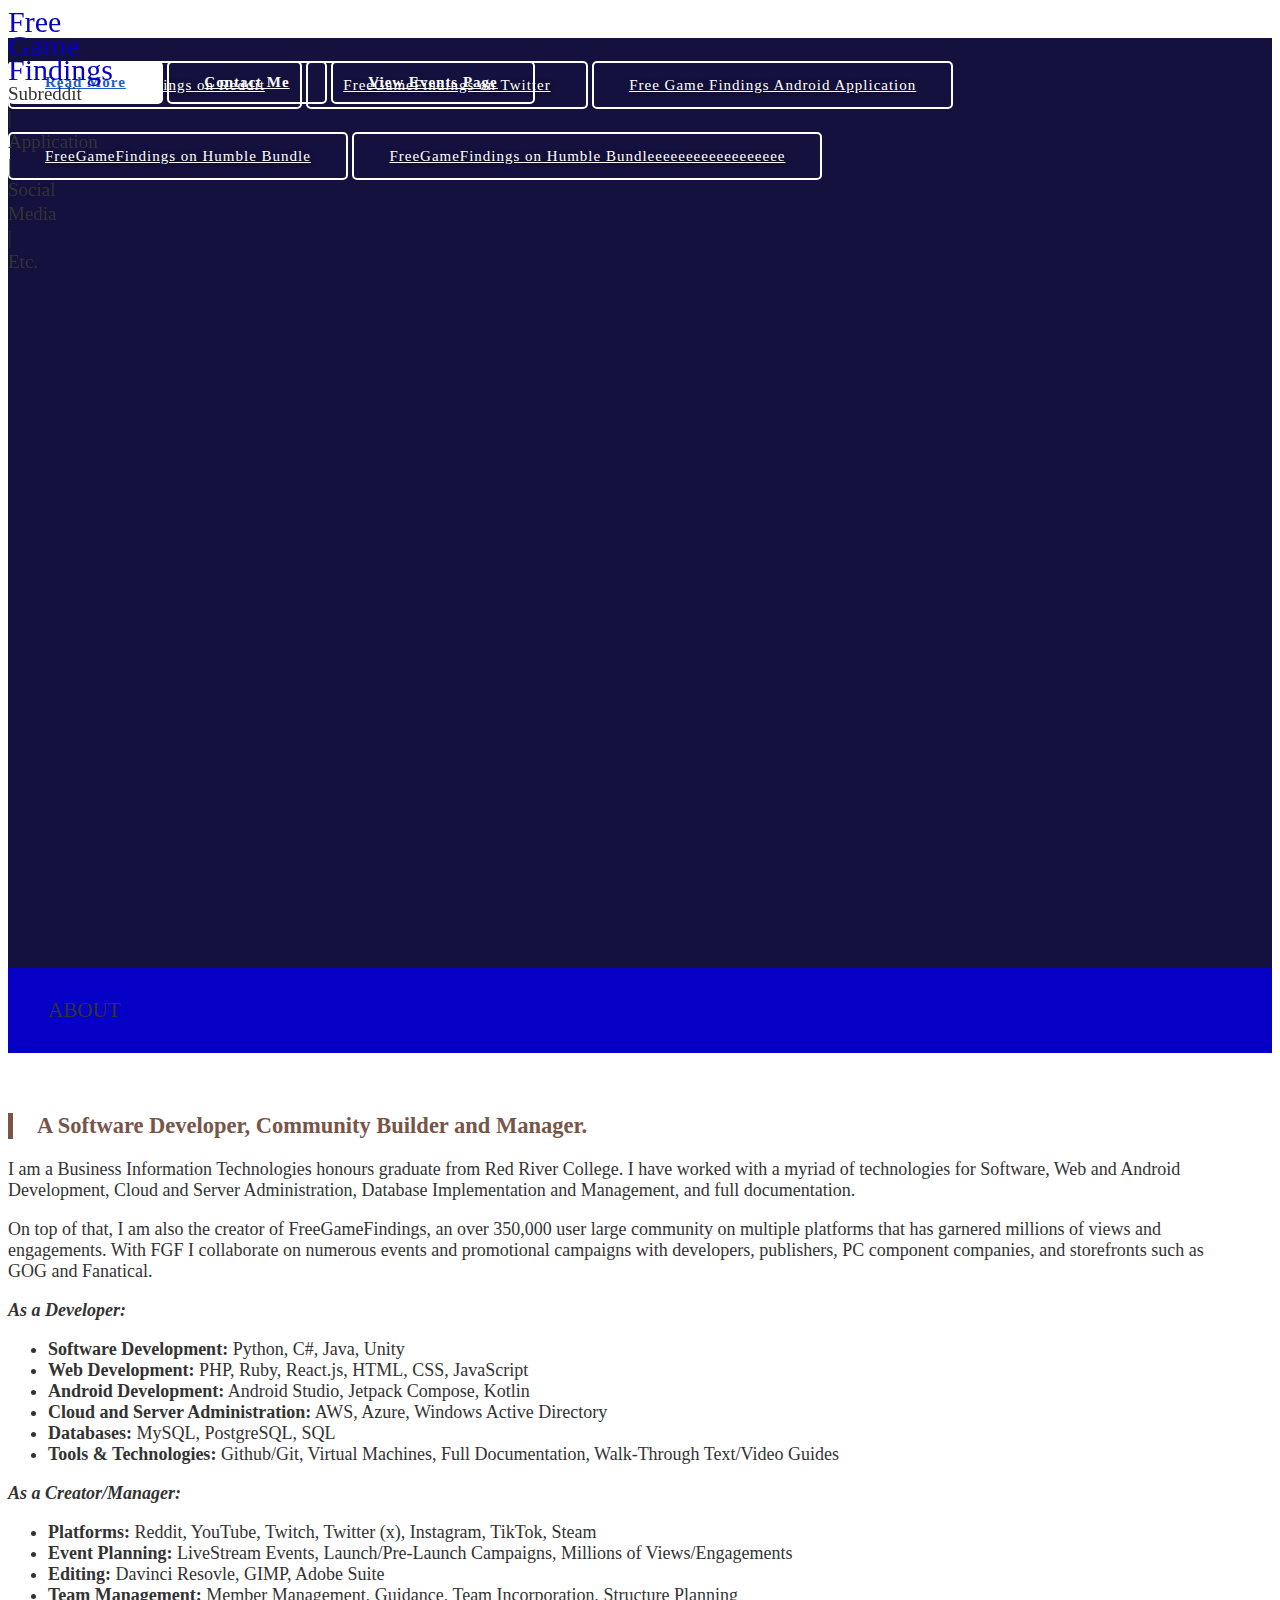
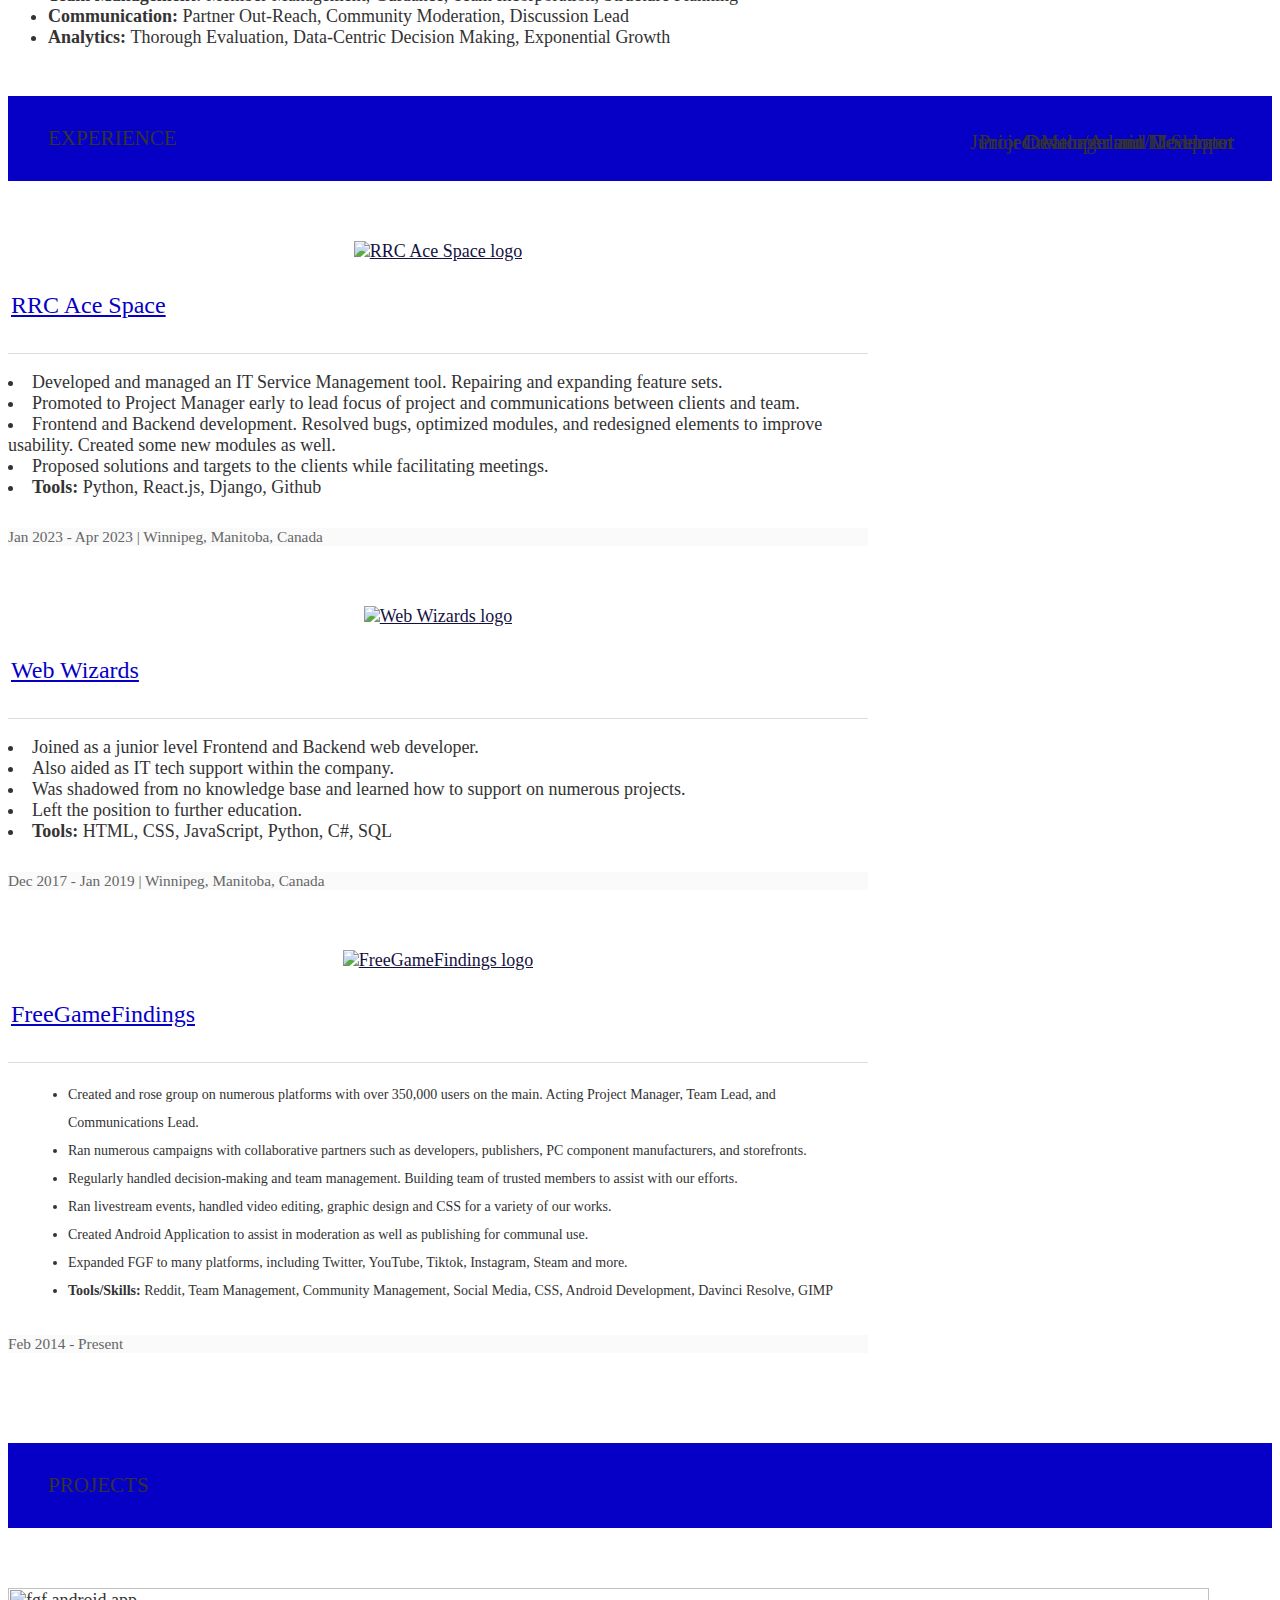
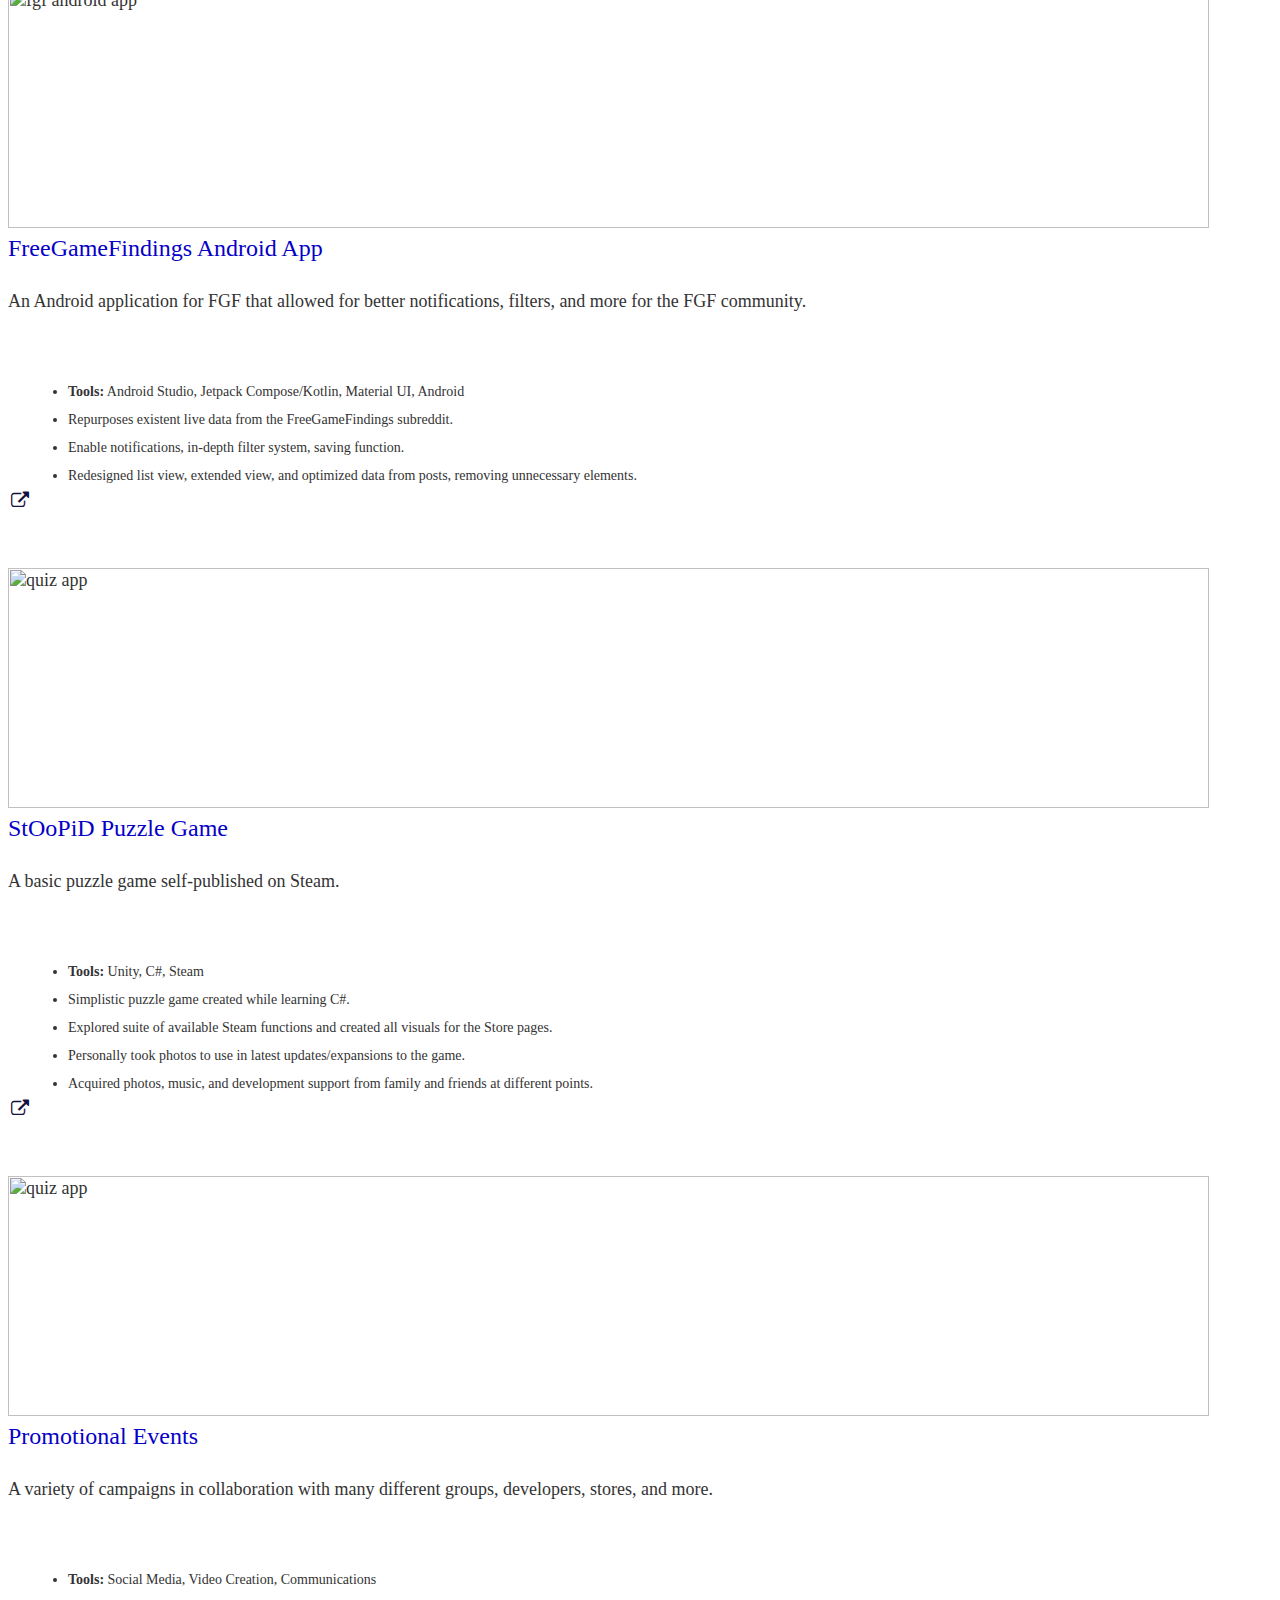
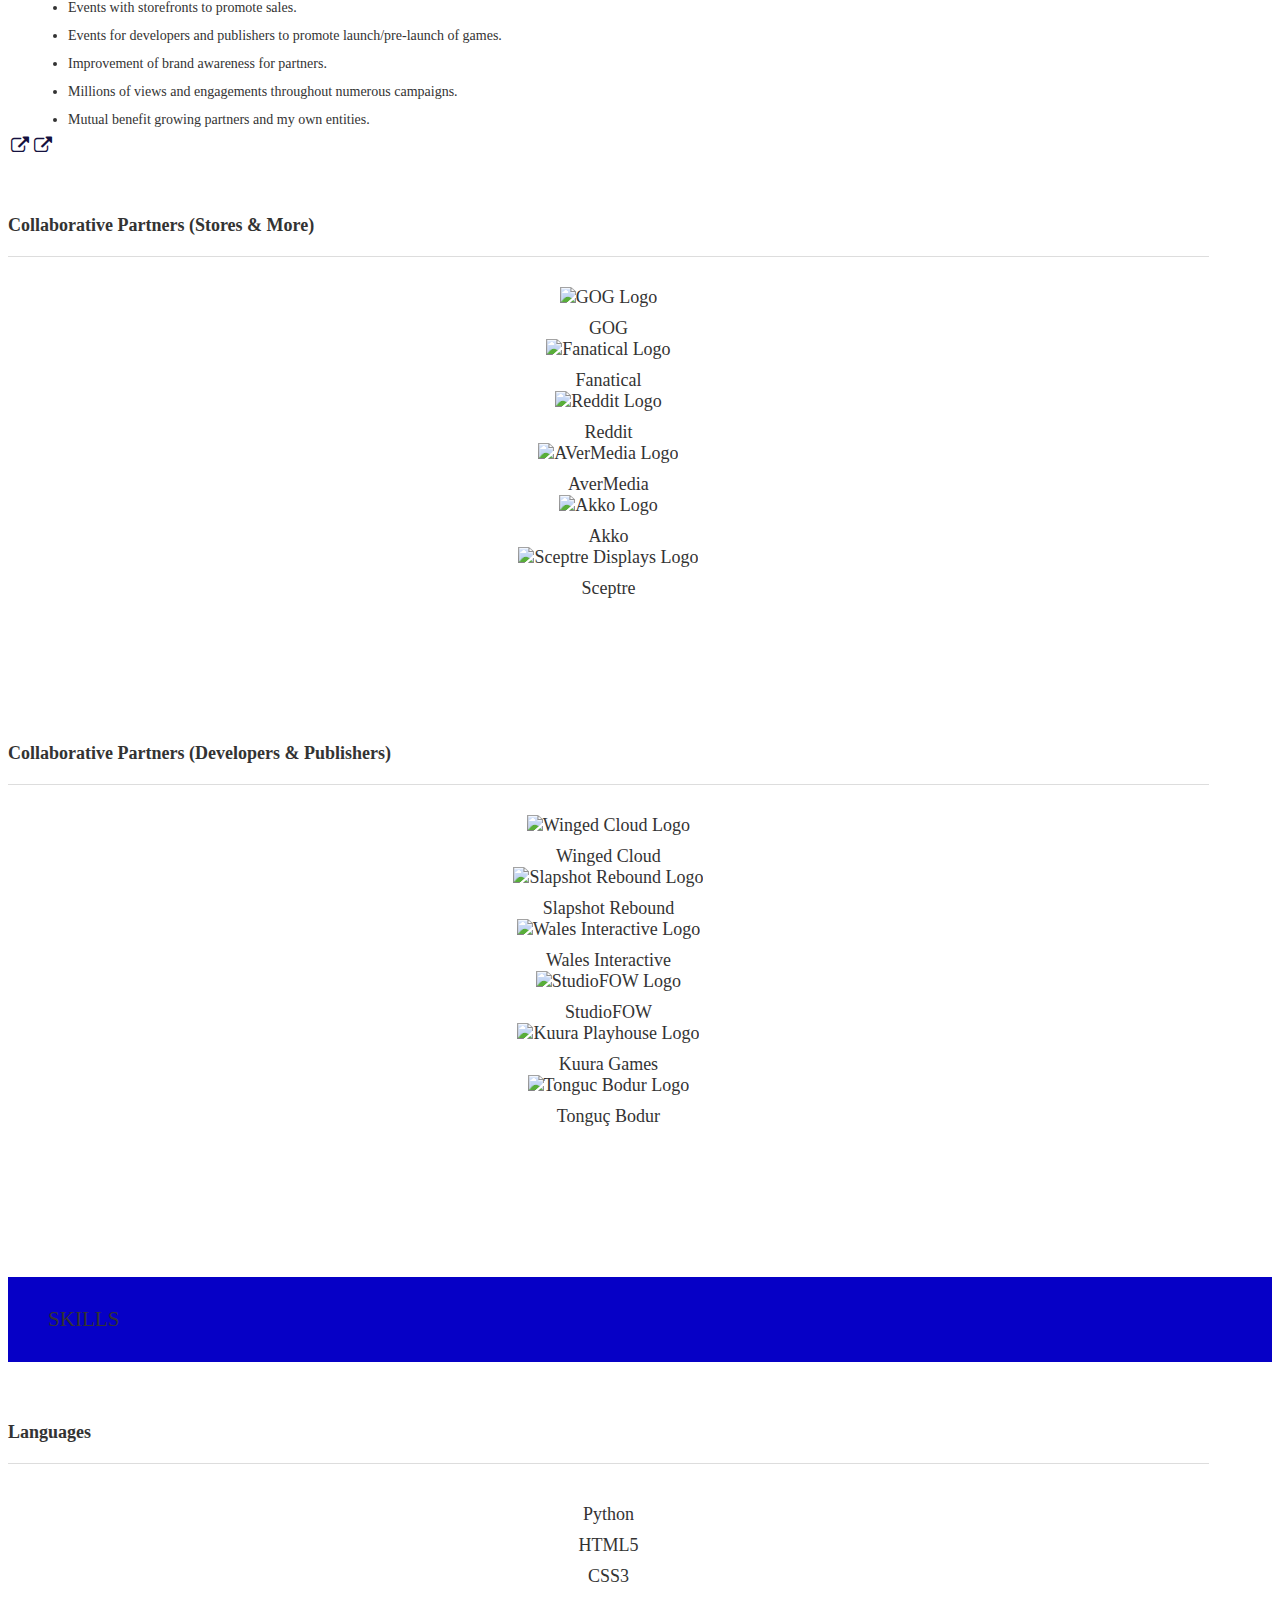
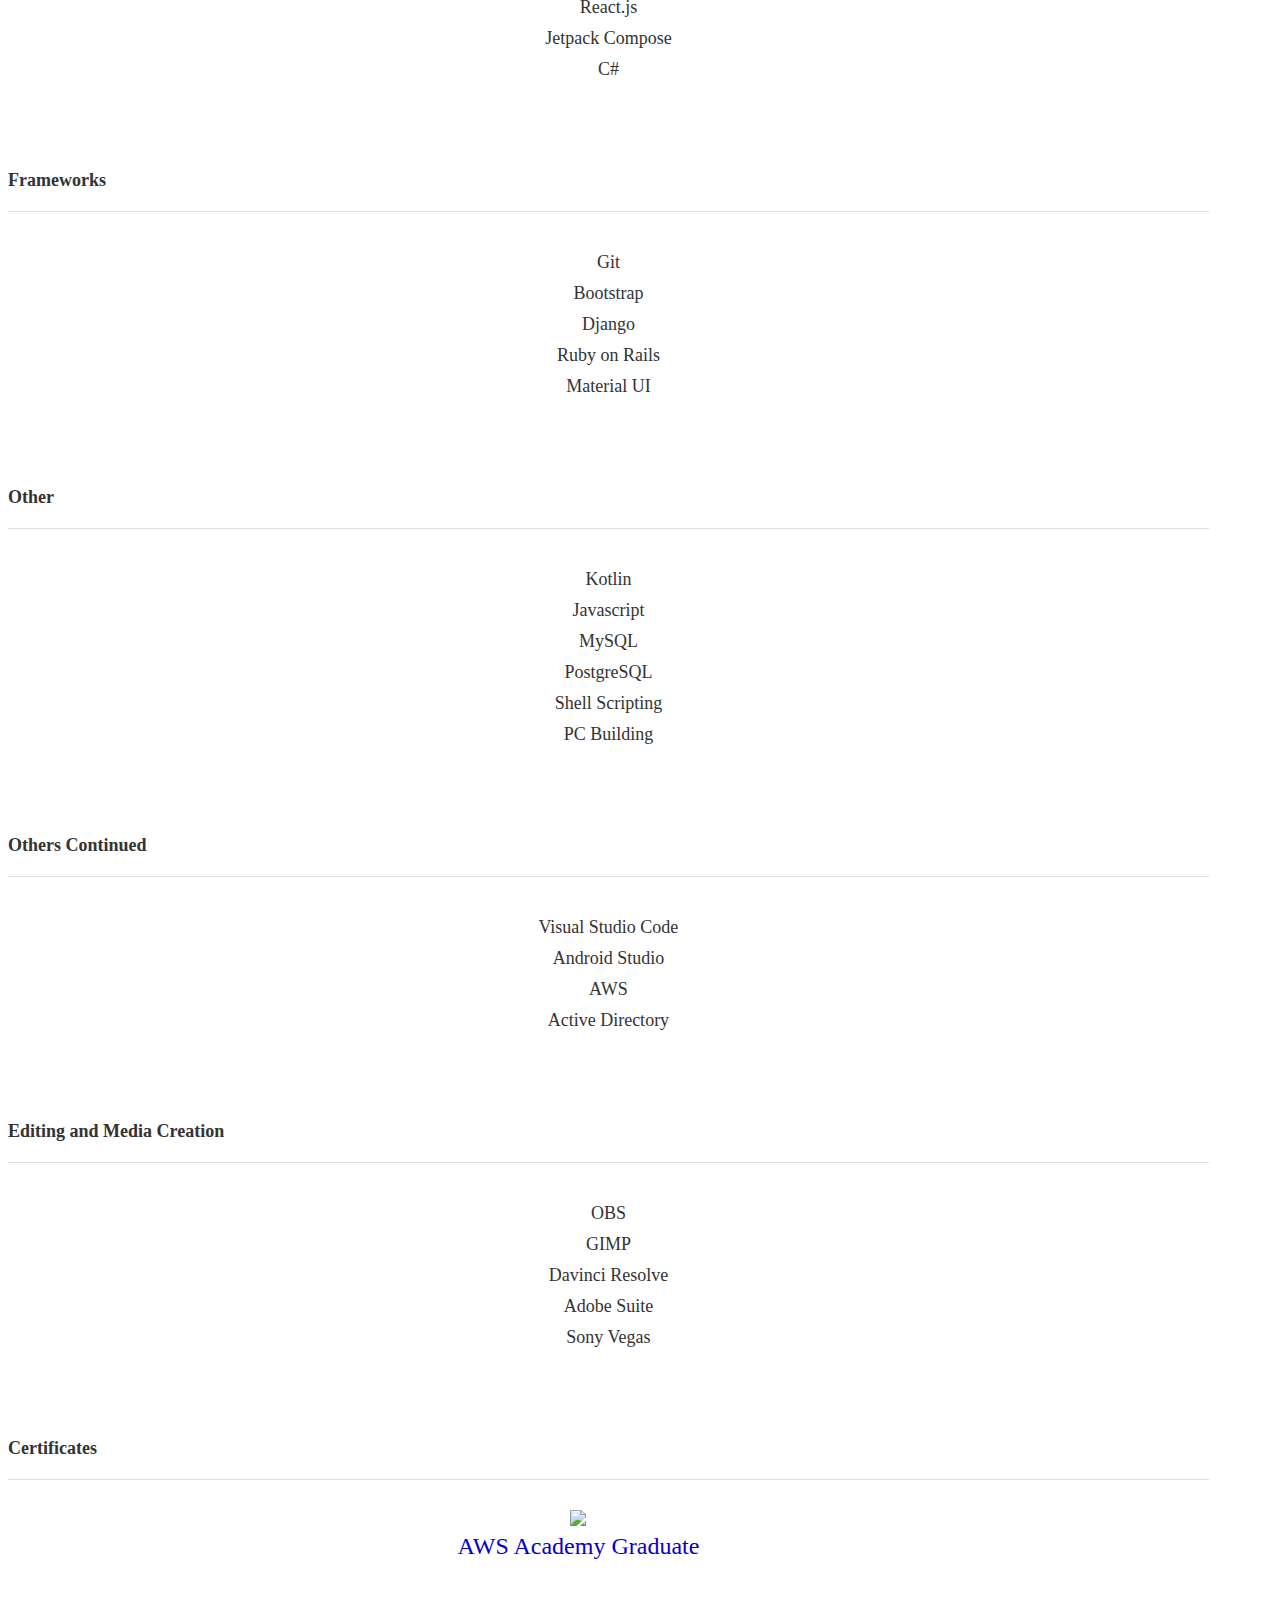
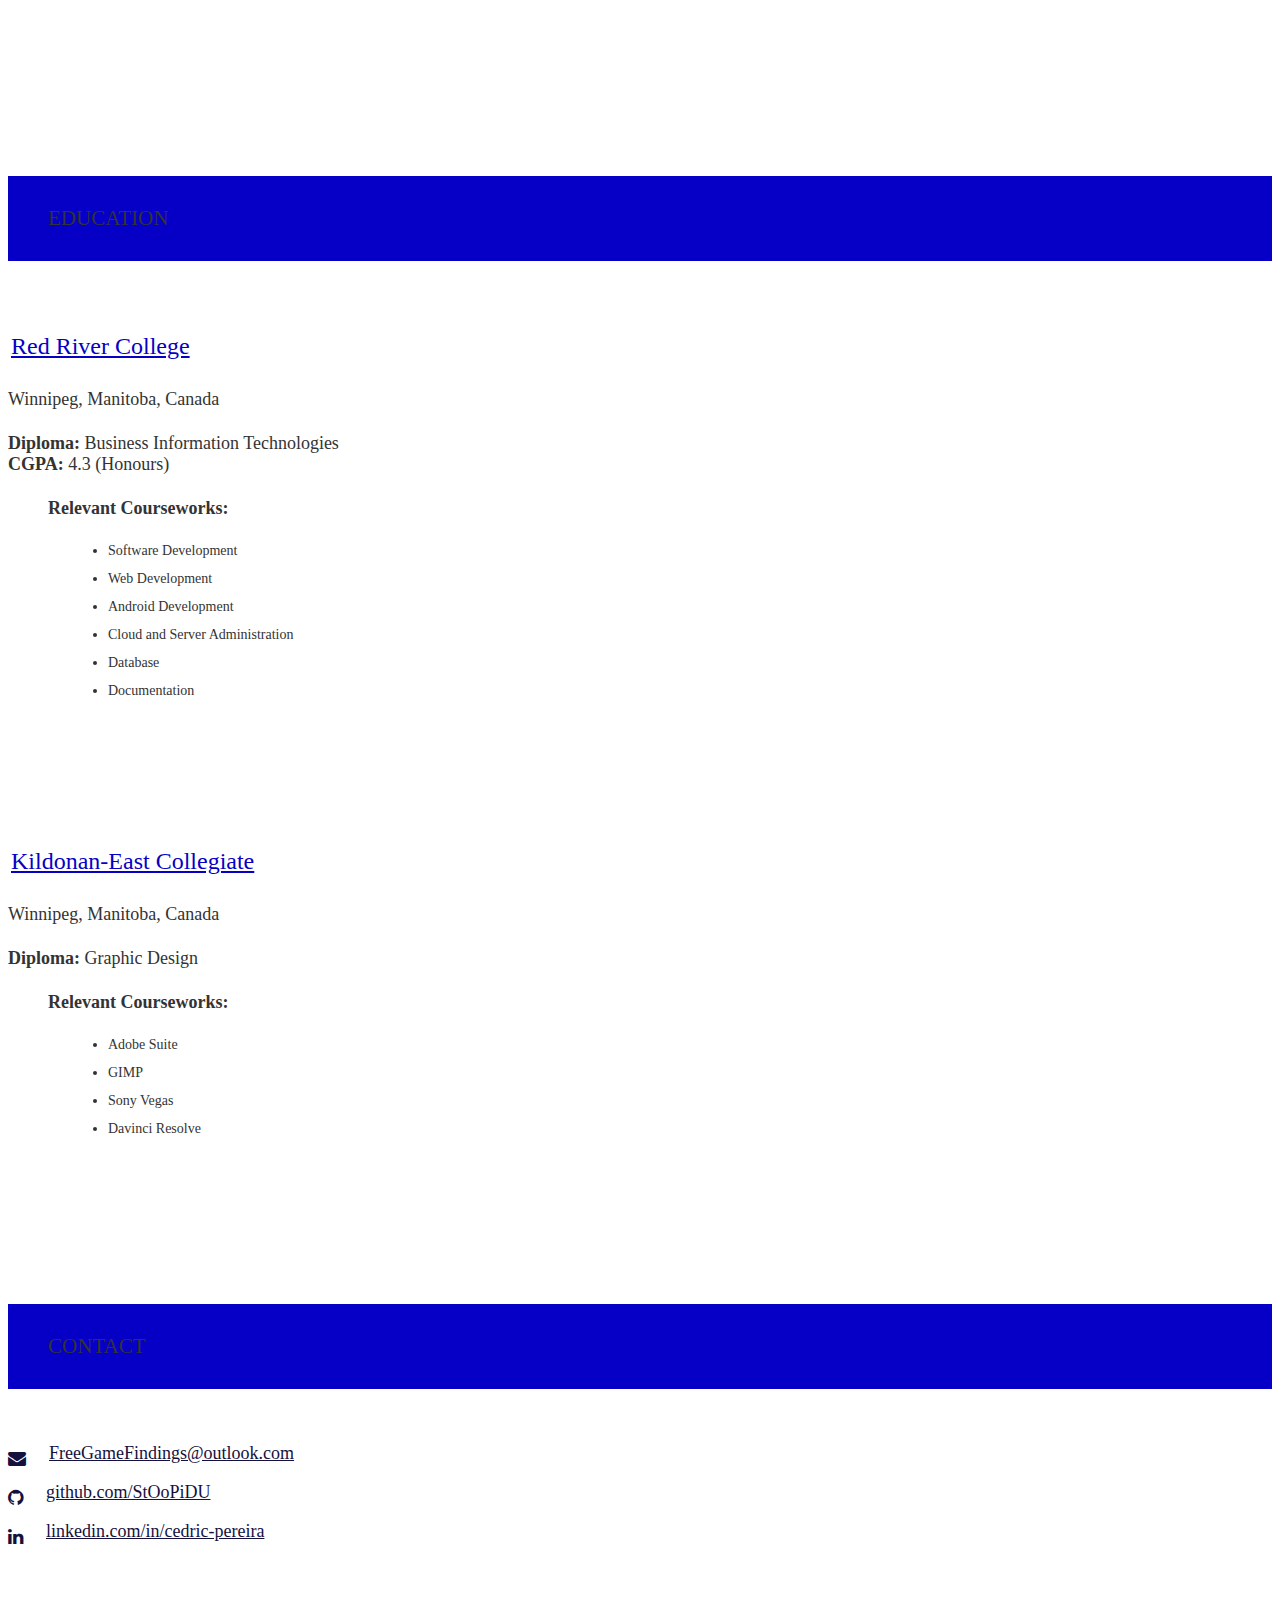
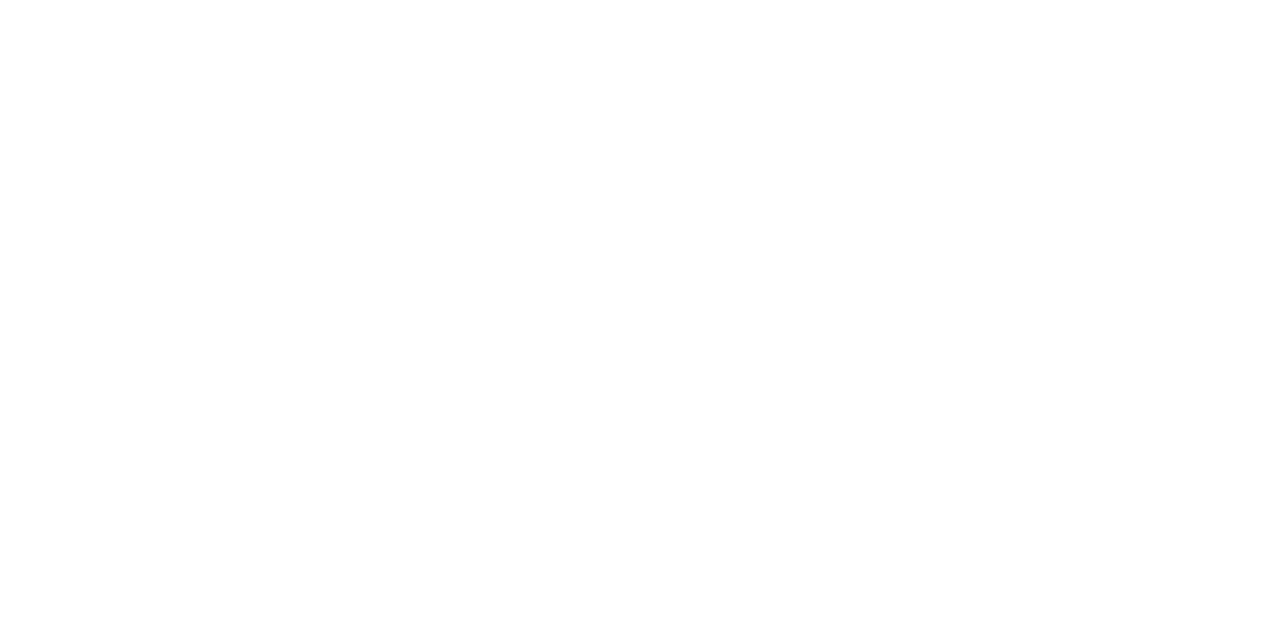
==== commit 4d9d3f91: "Stop using old username please" ====
--- a/index.html
+++ b/index.html
@@ -118,7 +118,7 @@
             <a href="" class="link-bar">FreeGameFindings on Twitter</a>
             <a href="" class="link-bar">Free Game Findings Android Application</a>
             <a href="" class="link-bar">FreeGameFindings on Humble Bundle</a>
-            <a href="" class="link-bar">FreeGameFindings on Humble Bundle</a>
+            <a href="" class="link-bar">FreeGameFindings on Humble Bundleeeeeeeeeeeeeeeeee</a>
           </div>
 
             <div class='buttons'>
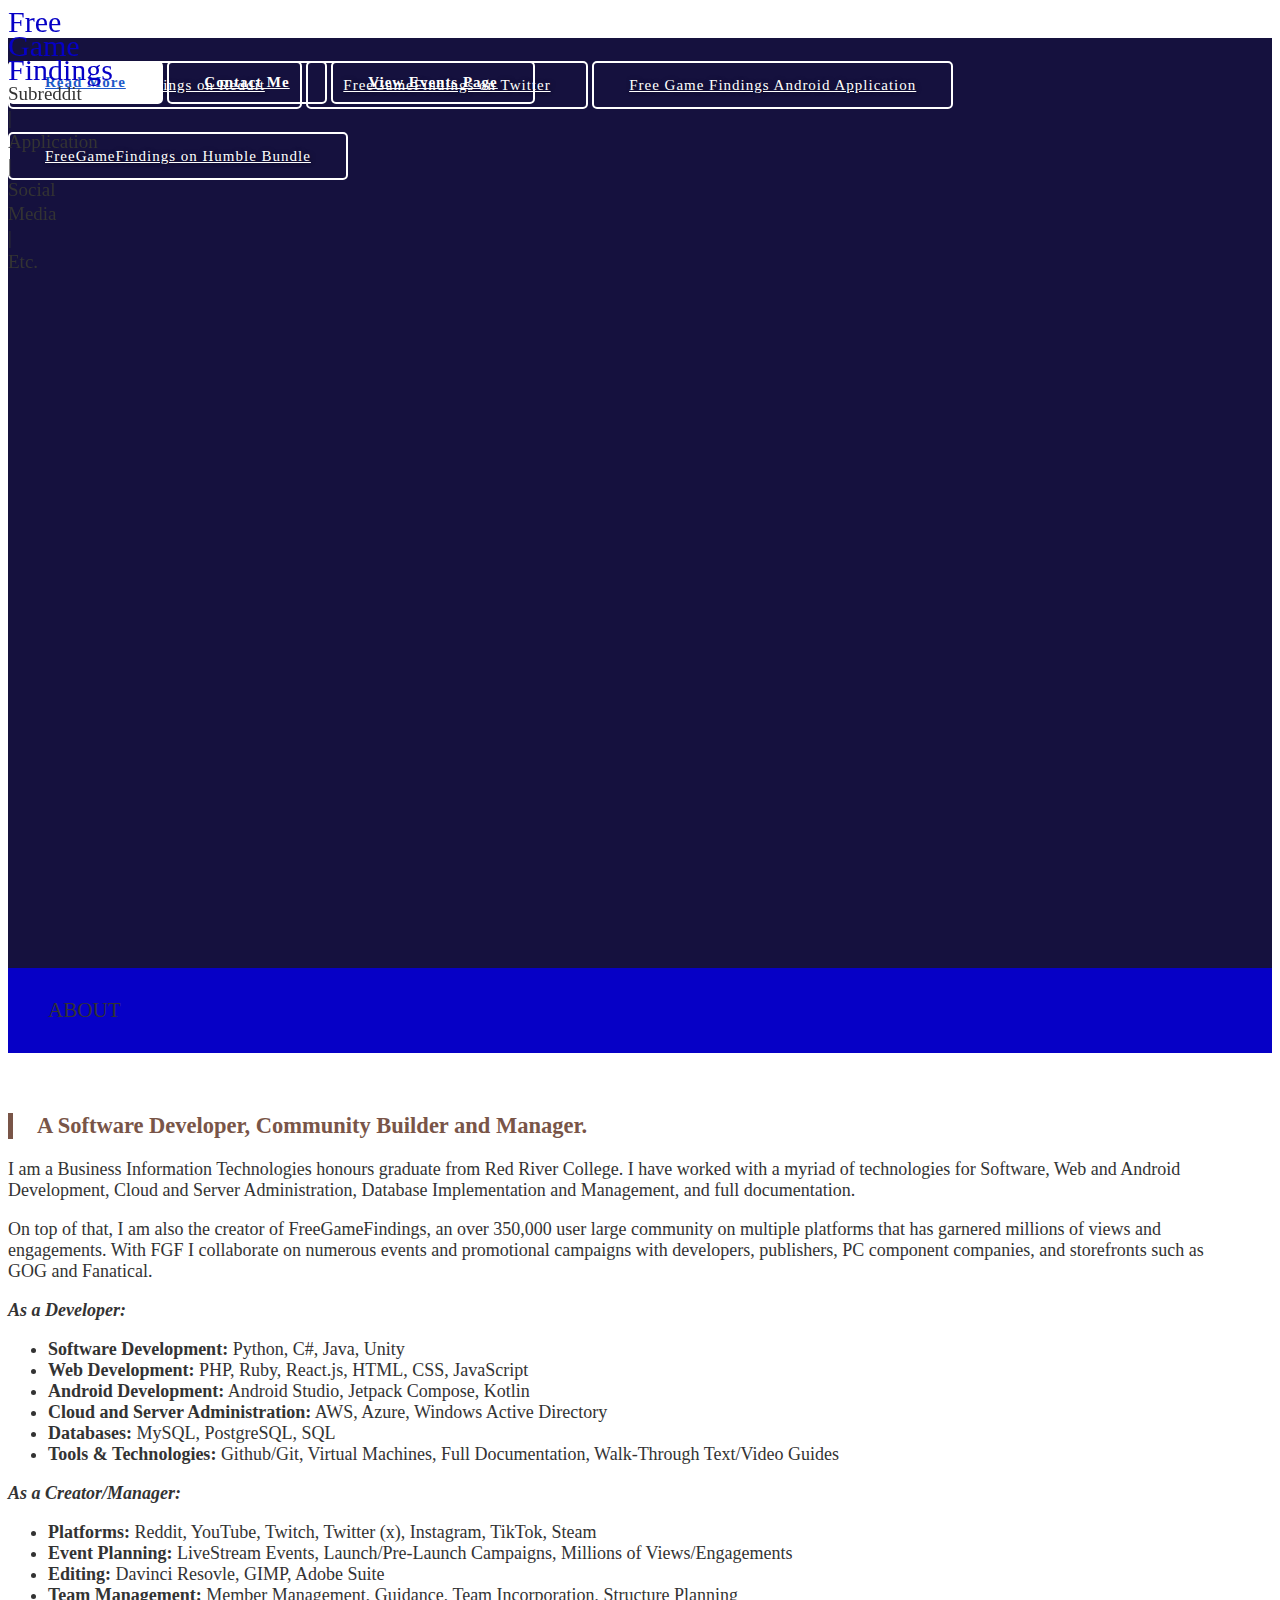
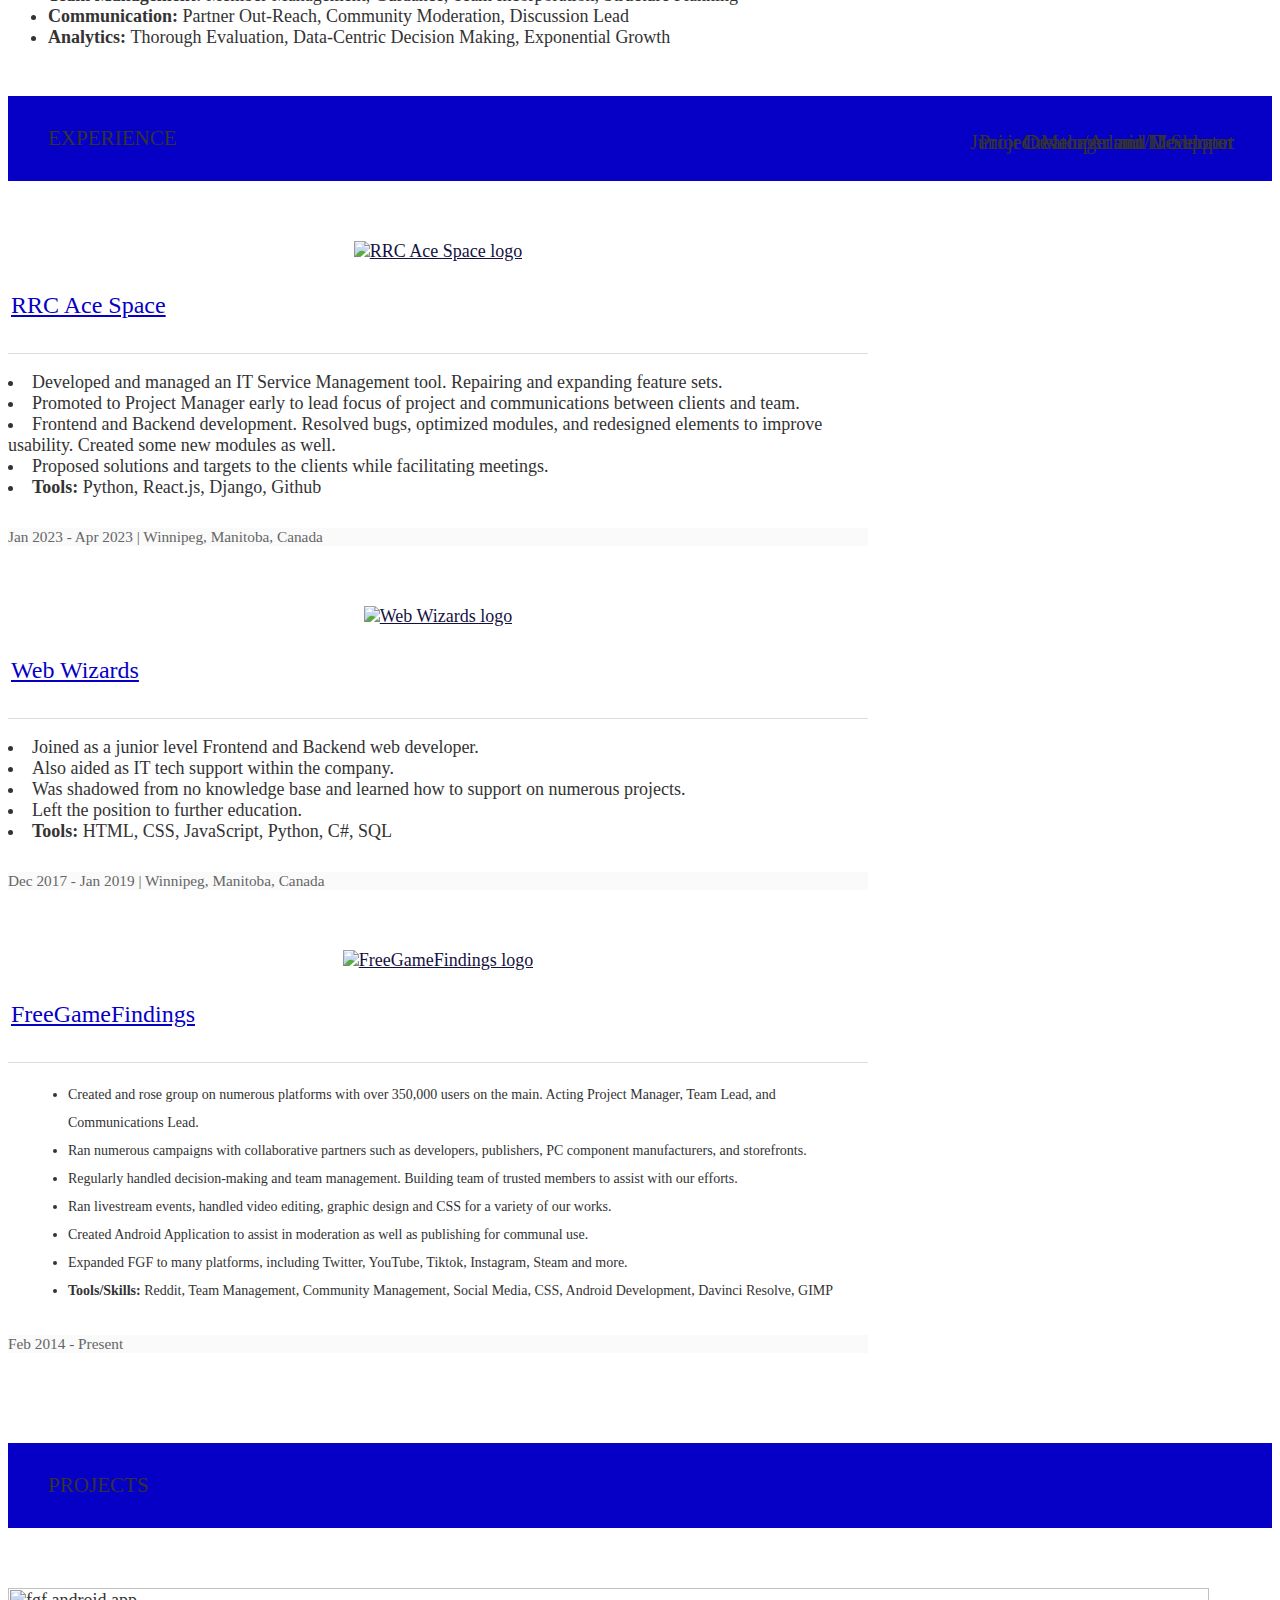
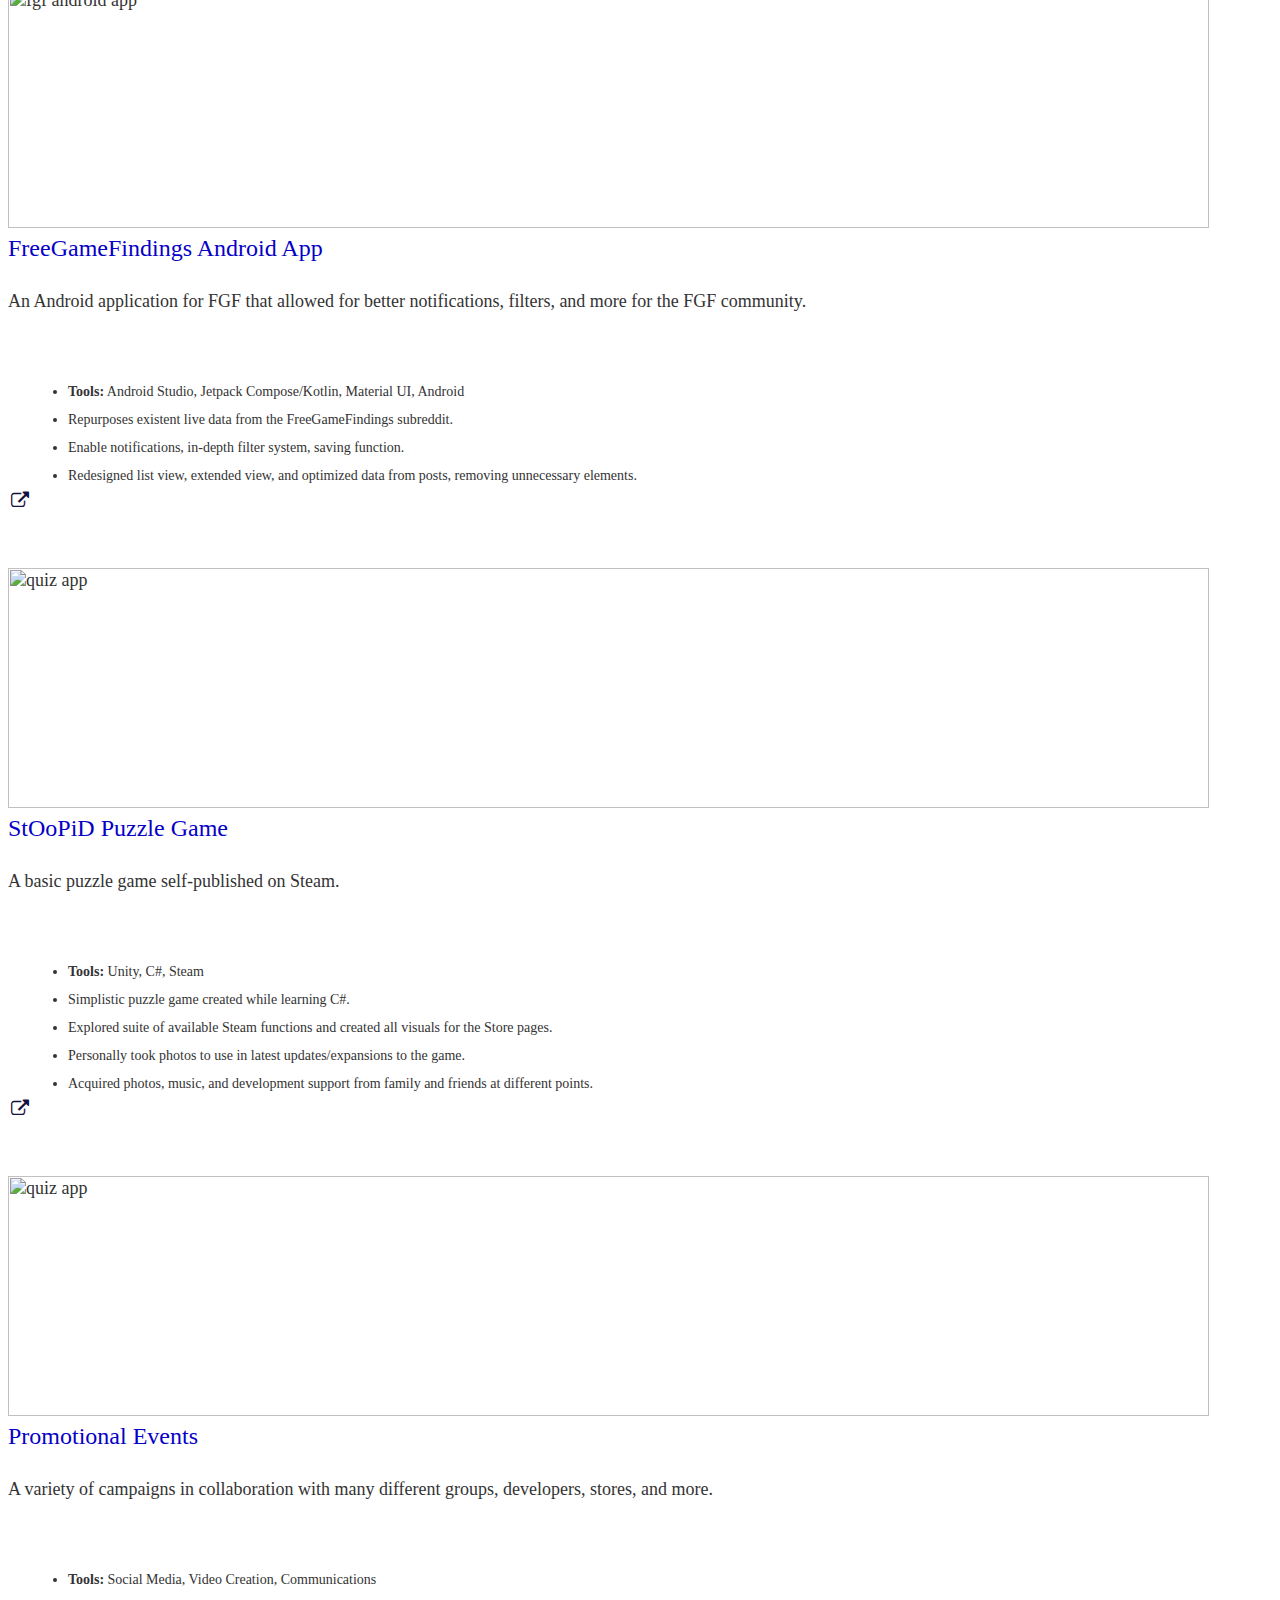
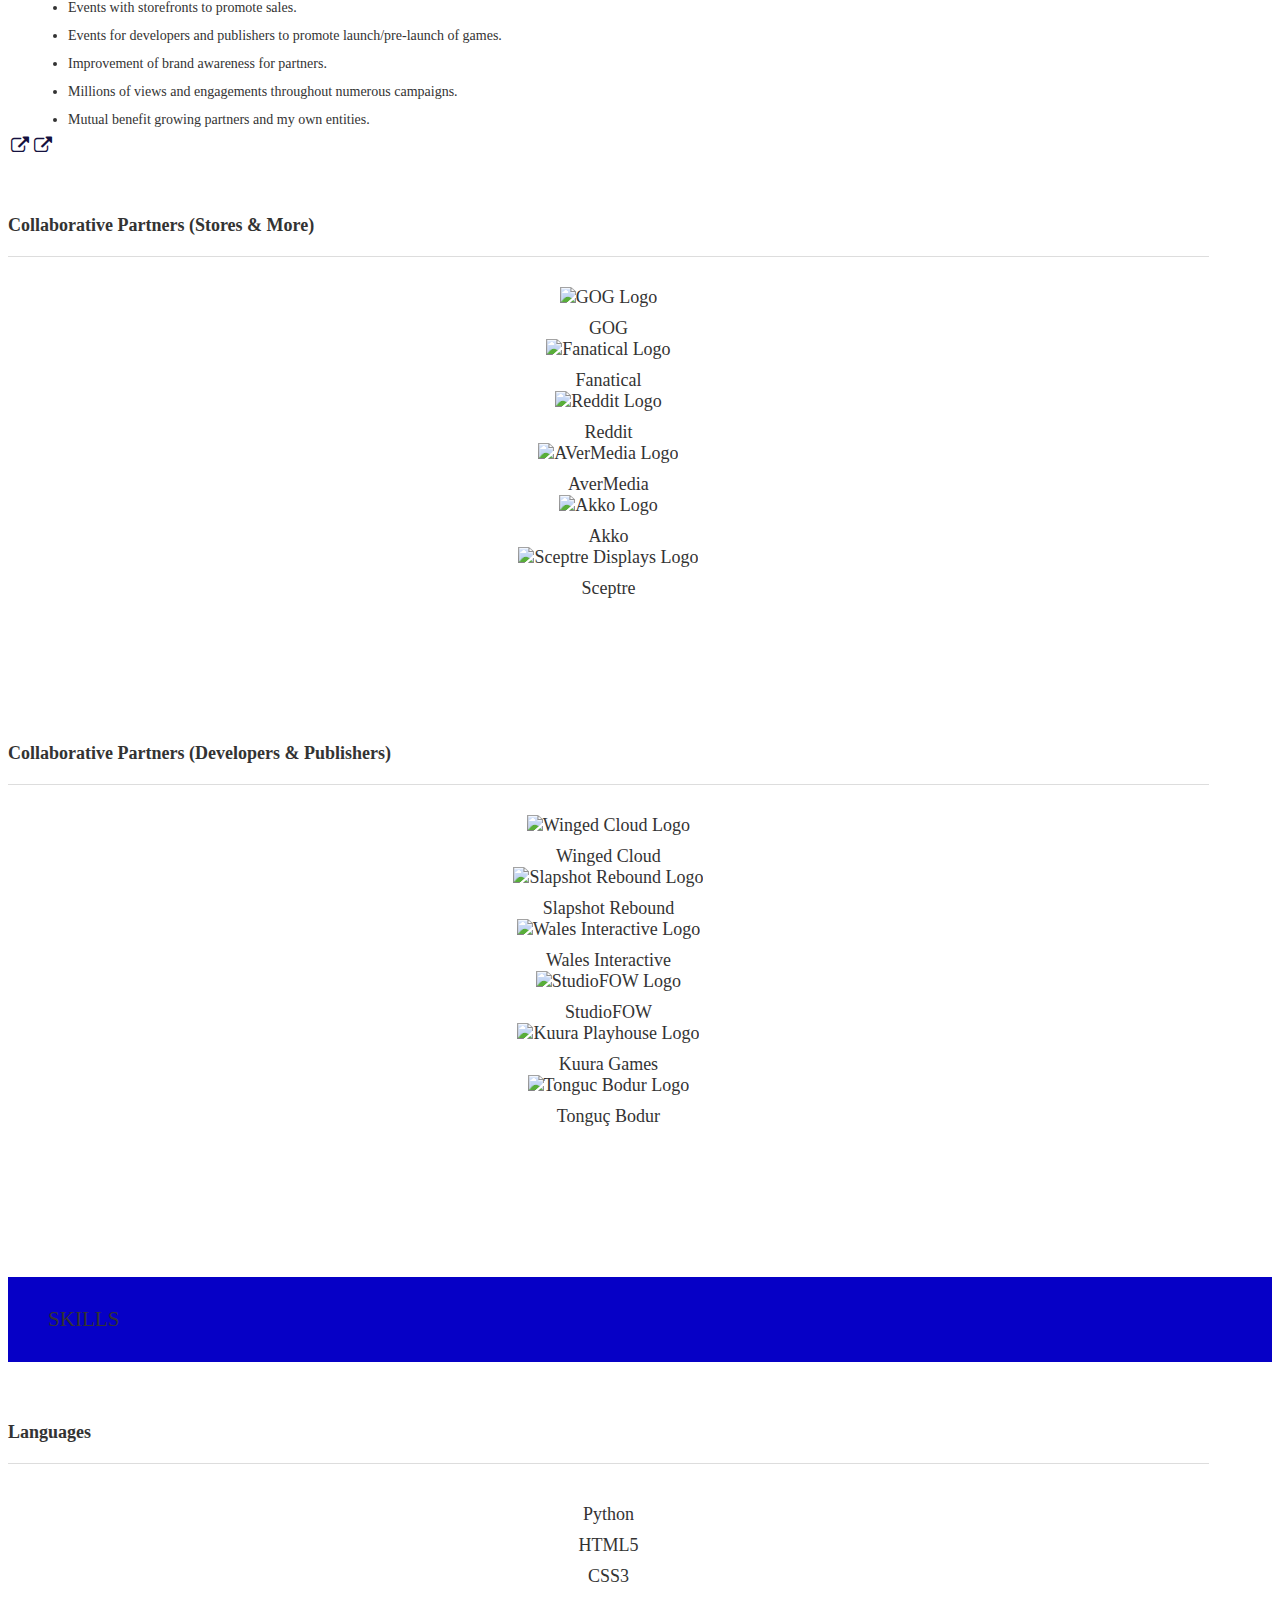
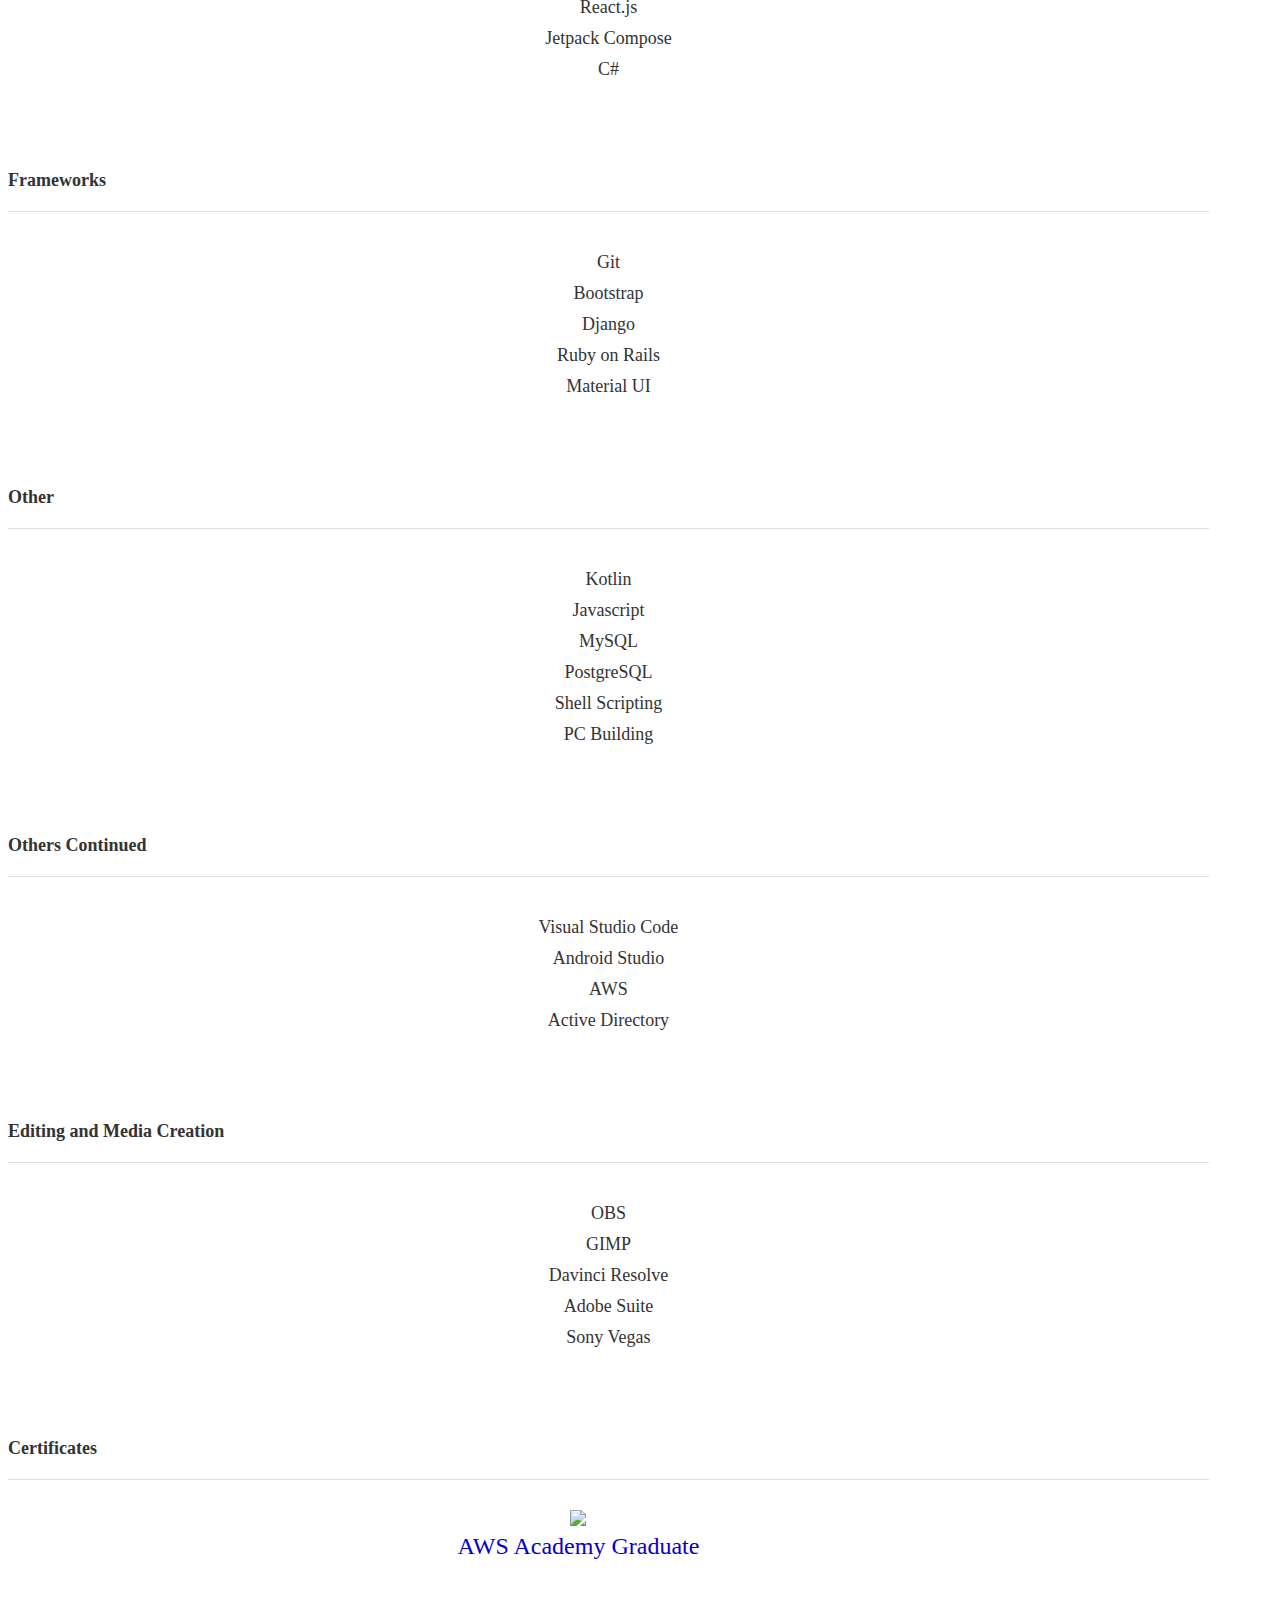
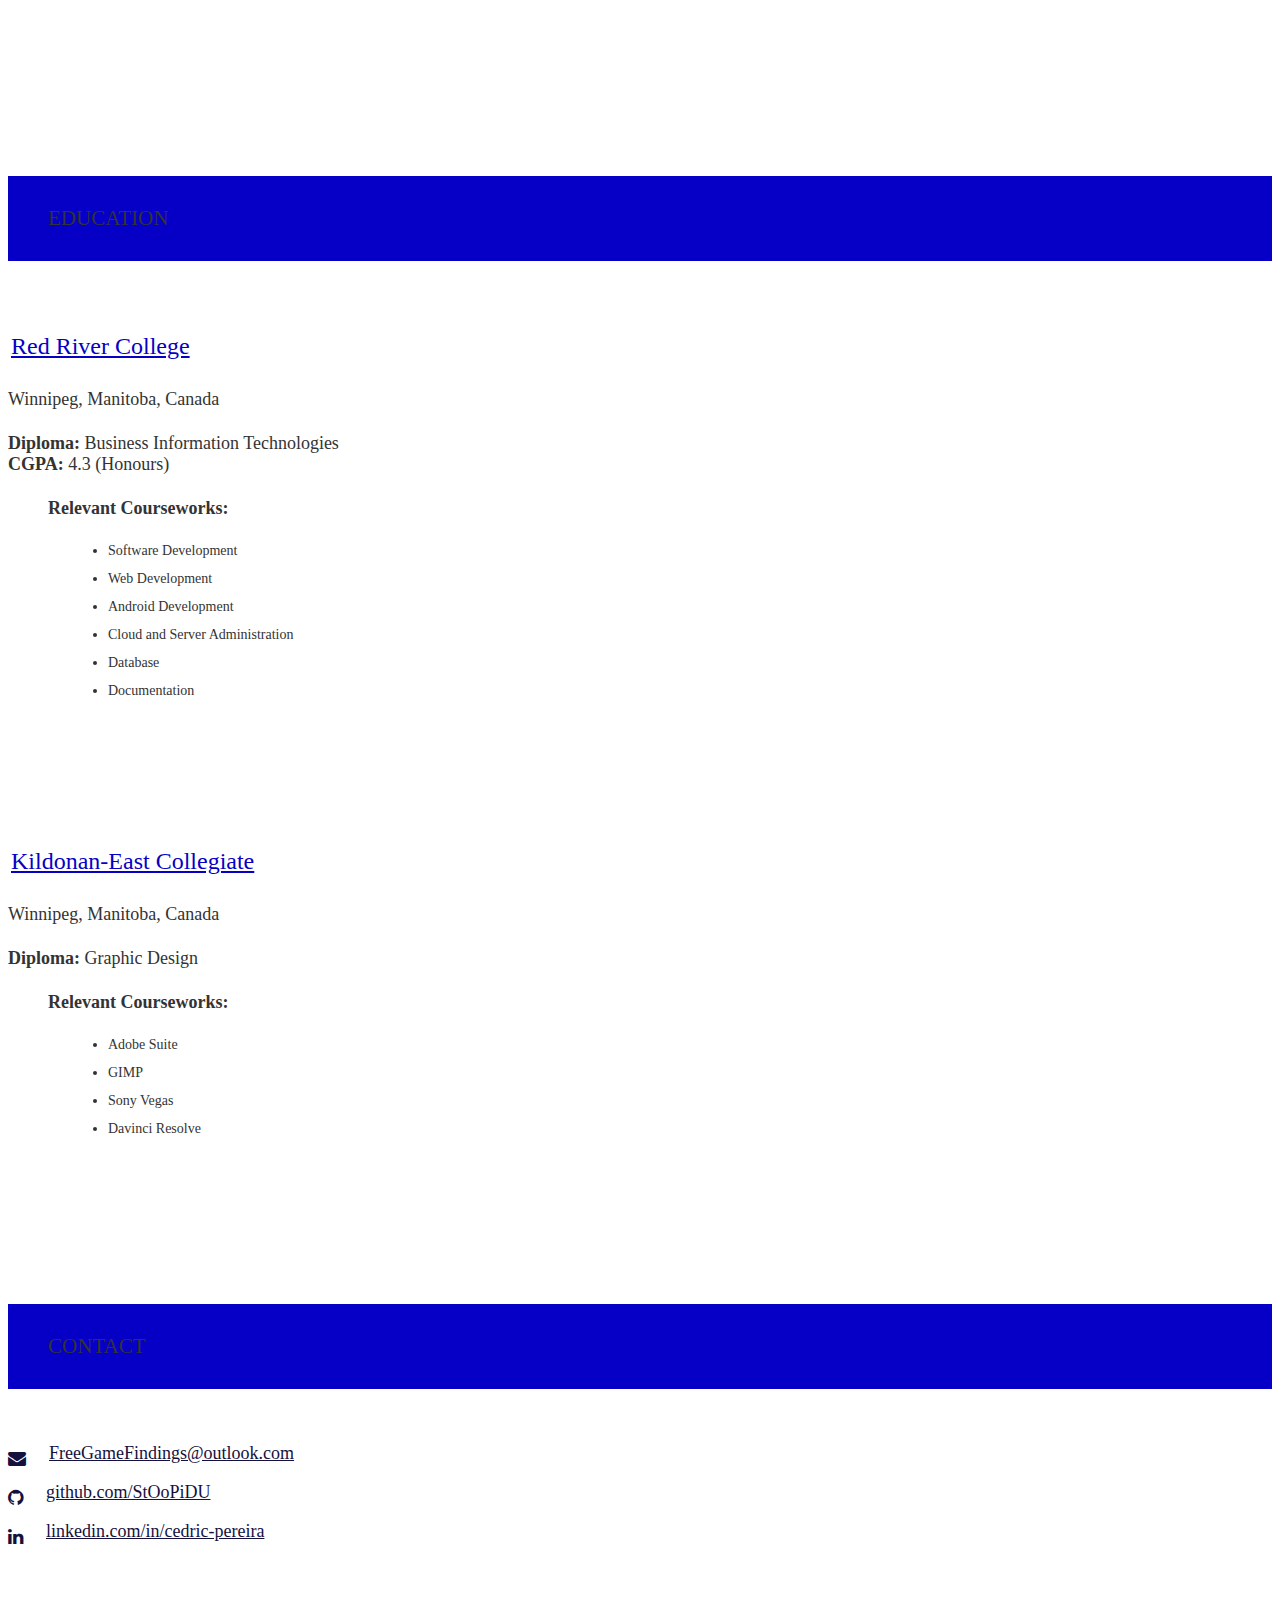
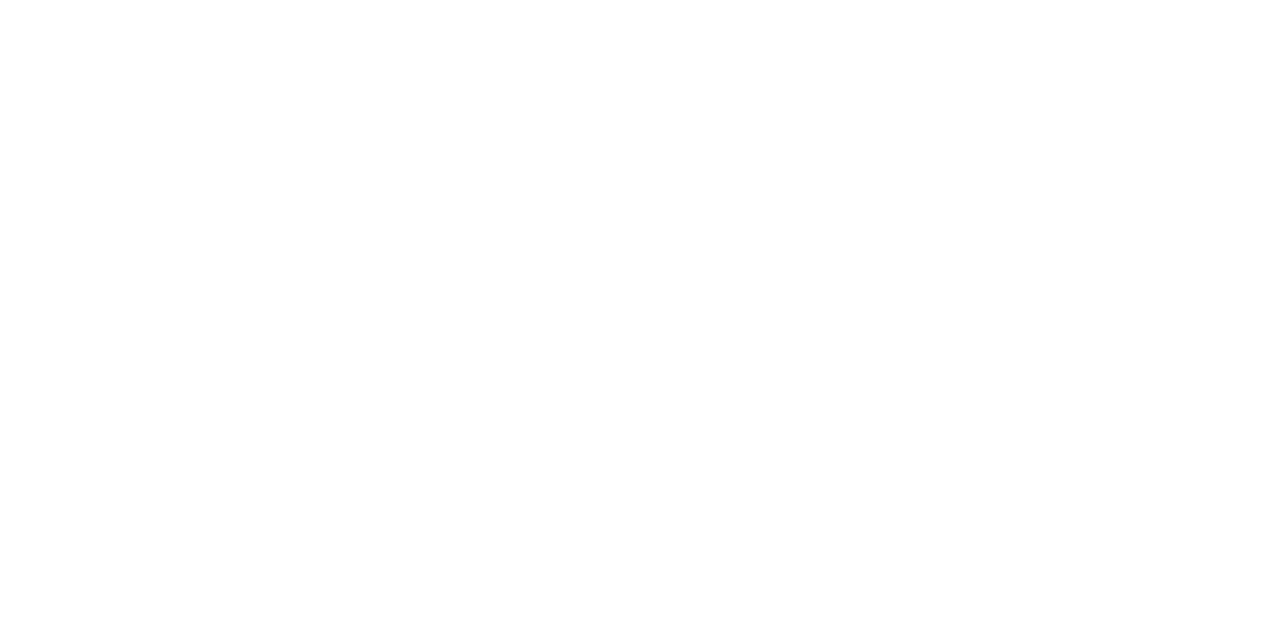
==== commit d4dcc820: "Think I fixed the name thing" ====
--- a/index.html
+++ b/index.html
@@ -118,7 +118,6 @@
             <a href="" class="link-bar">FreeGameFindings on Twitter</a>
             <a href="" class="link-bar">Free Game Findings Android Application</a>
             <a href="" class="link-bar">FreeGameFindings on Humble Bundle</a>
-            <a href="" class="link-bar">FreeGameFindings on Humble Bundleeeeeeeeeeeeeeeeee</a>
           </div>
 
             <div class='buttons'>
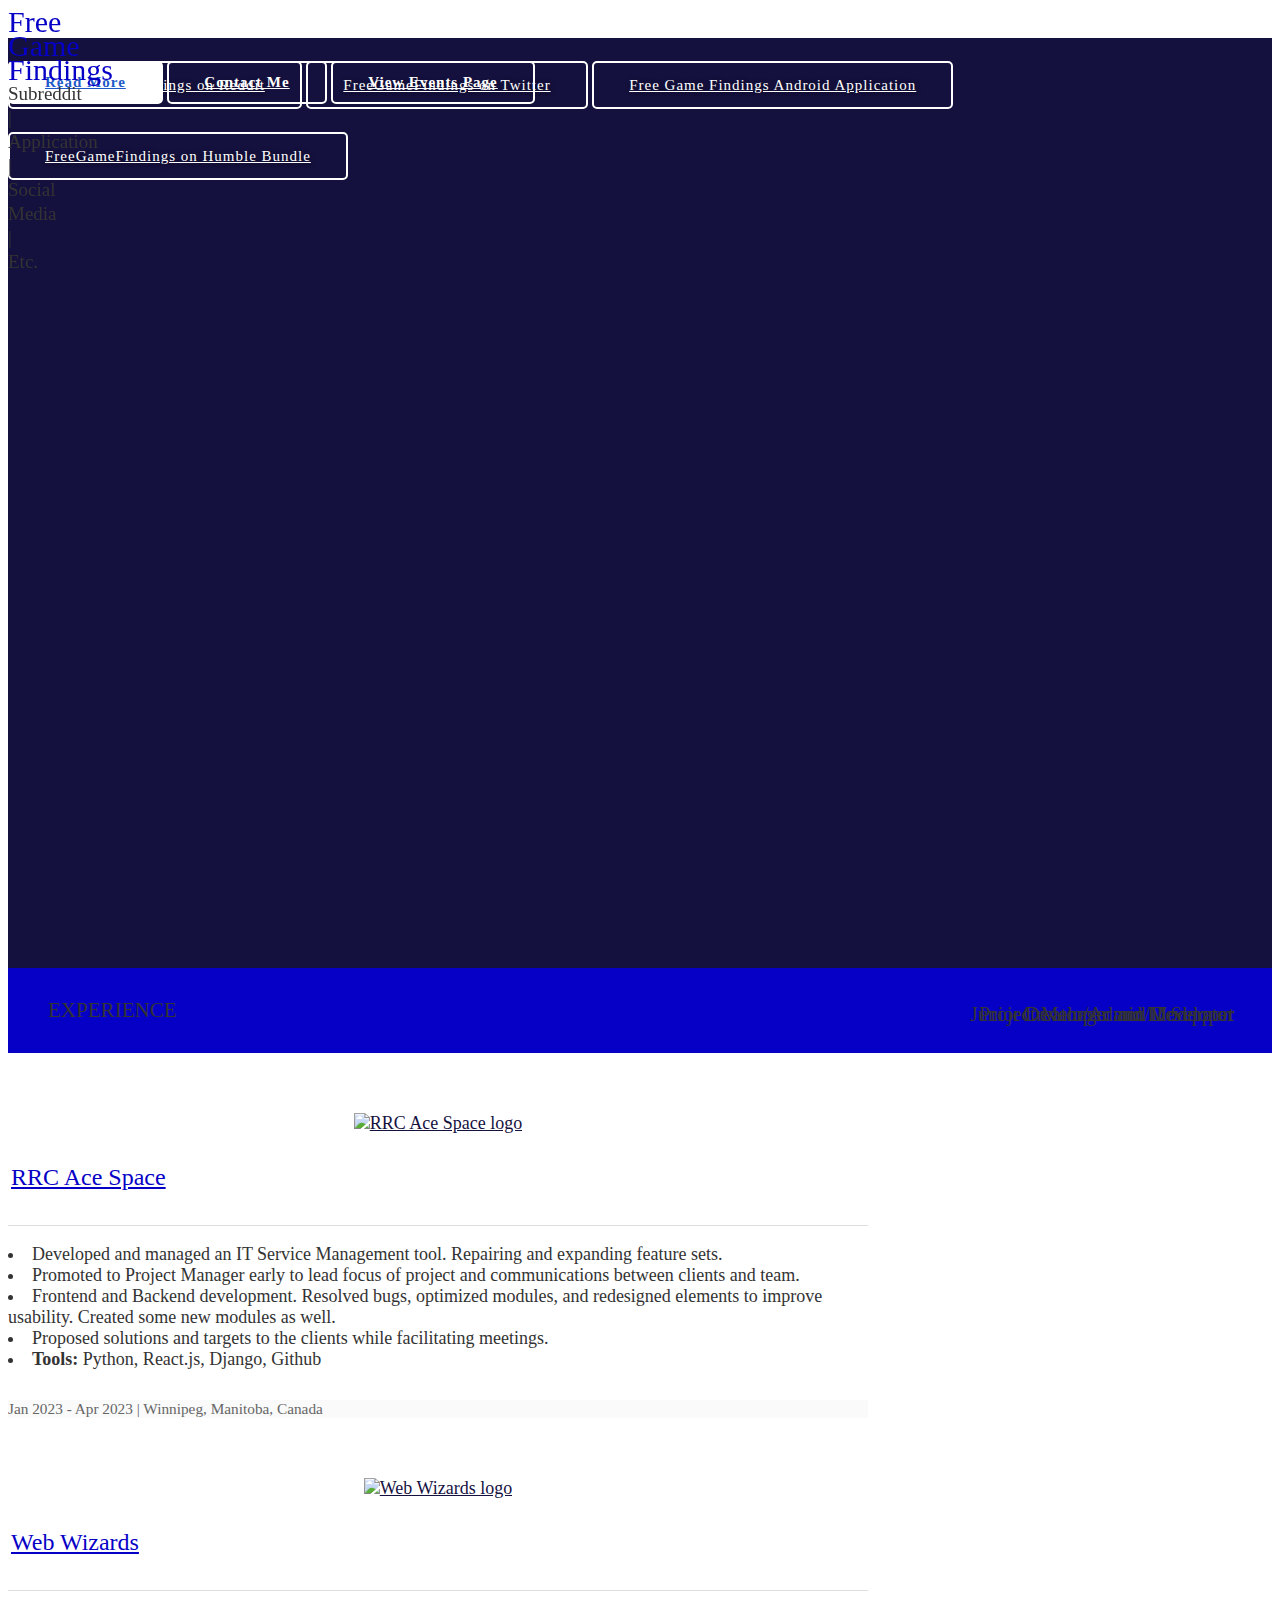
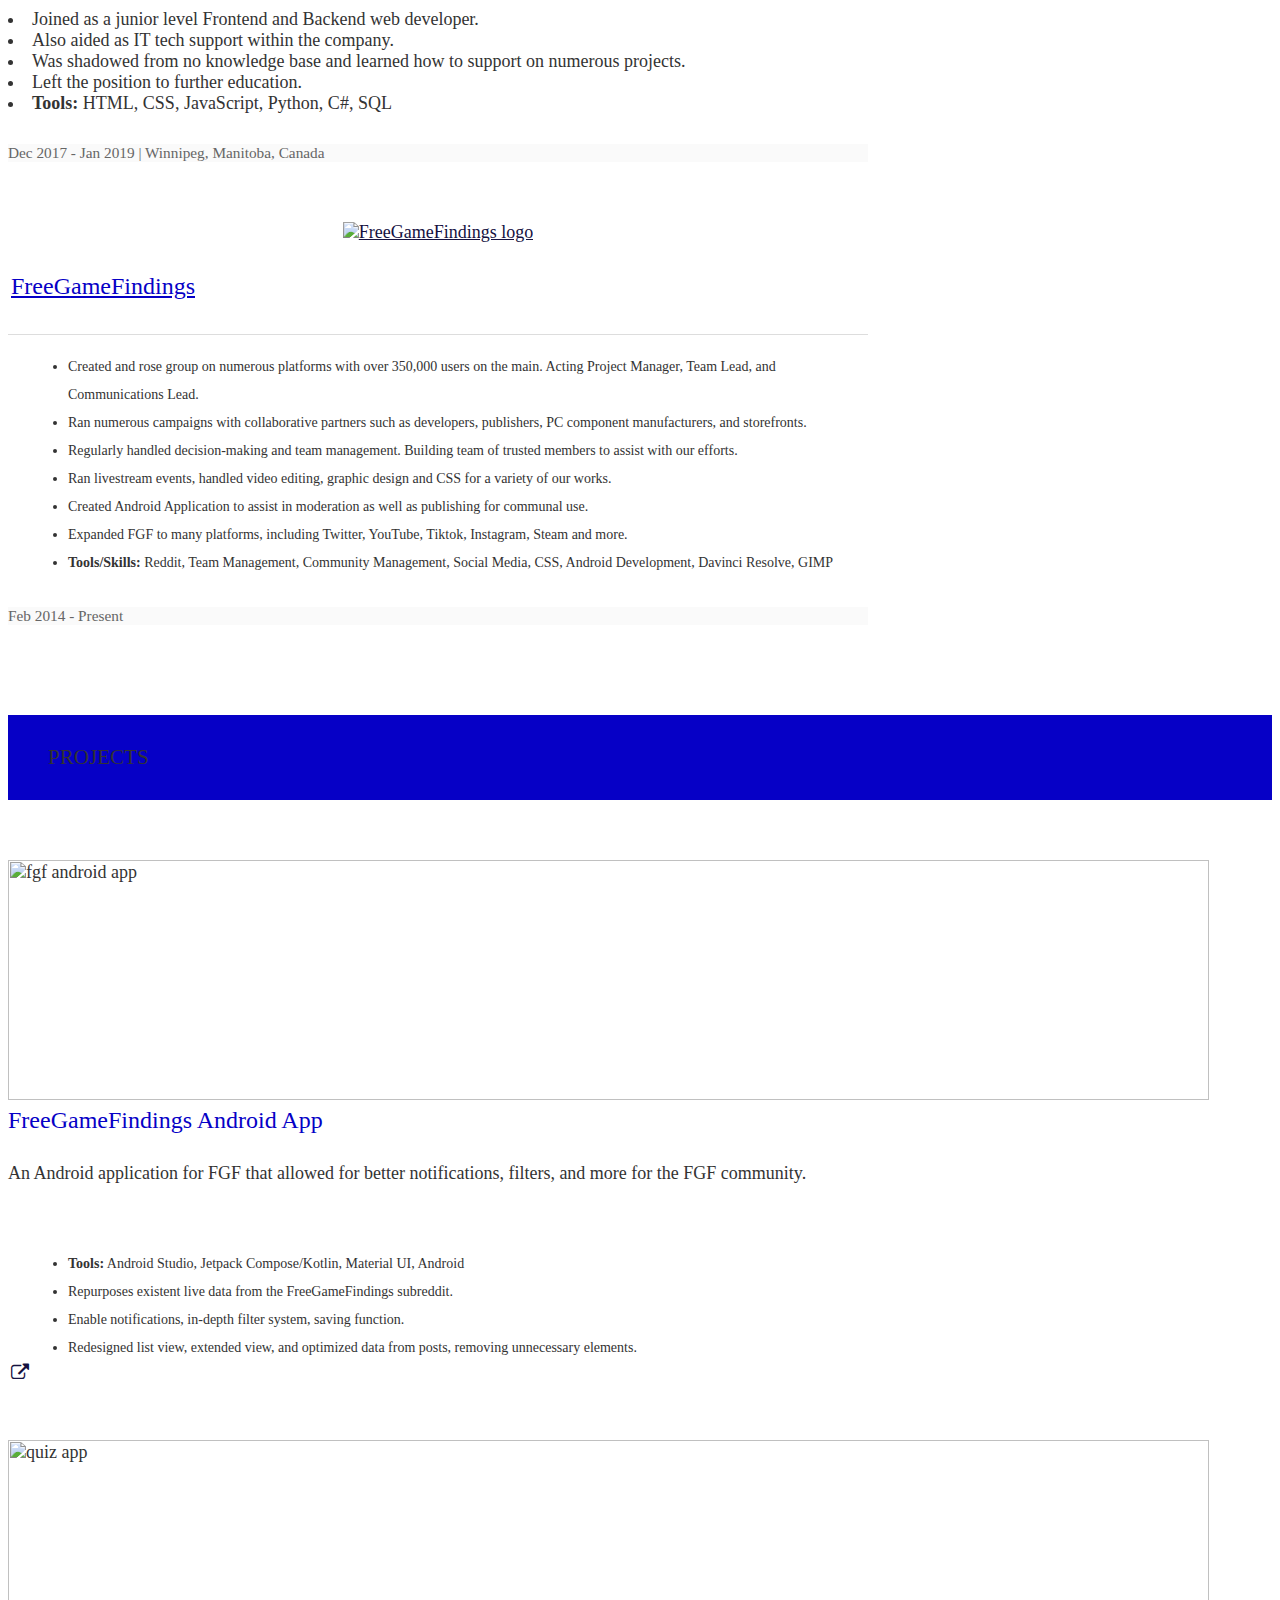
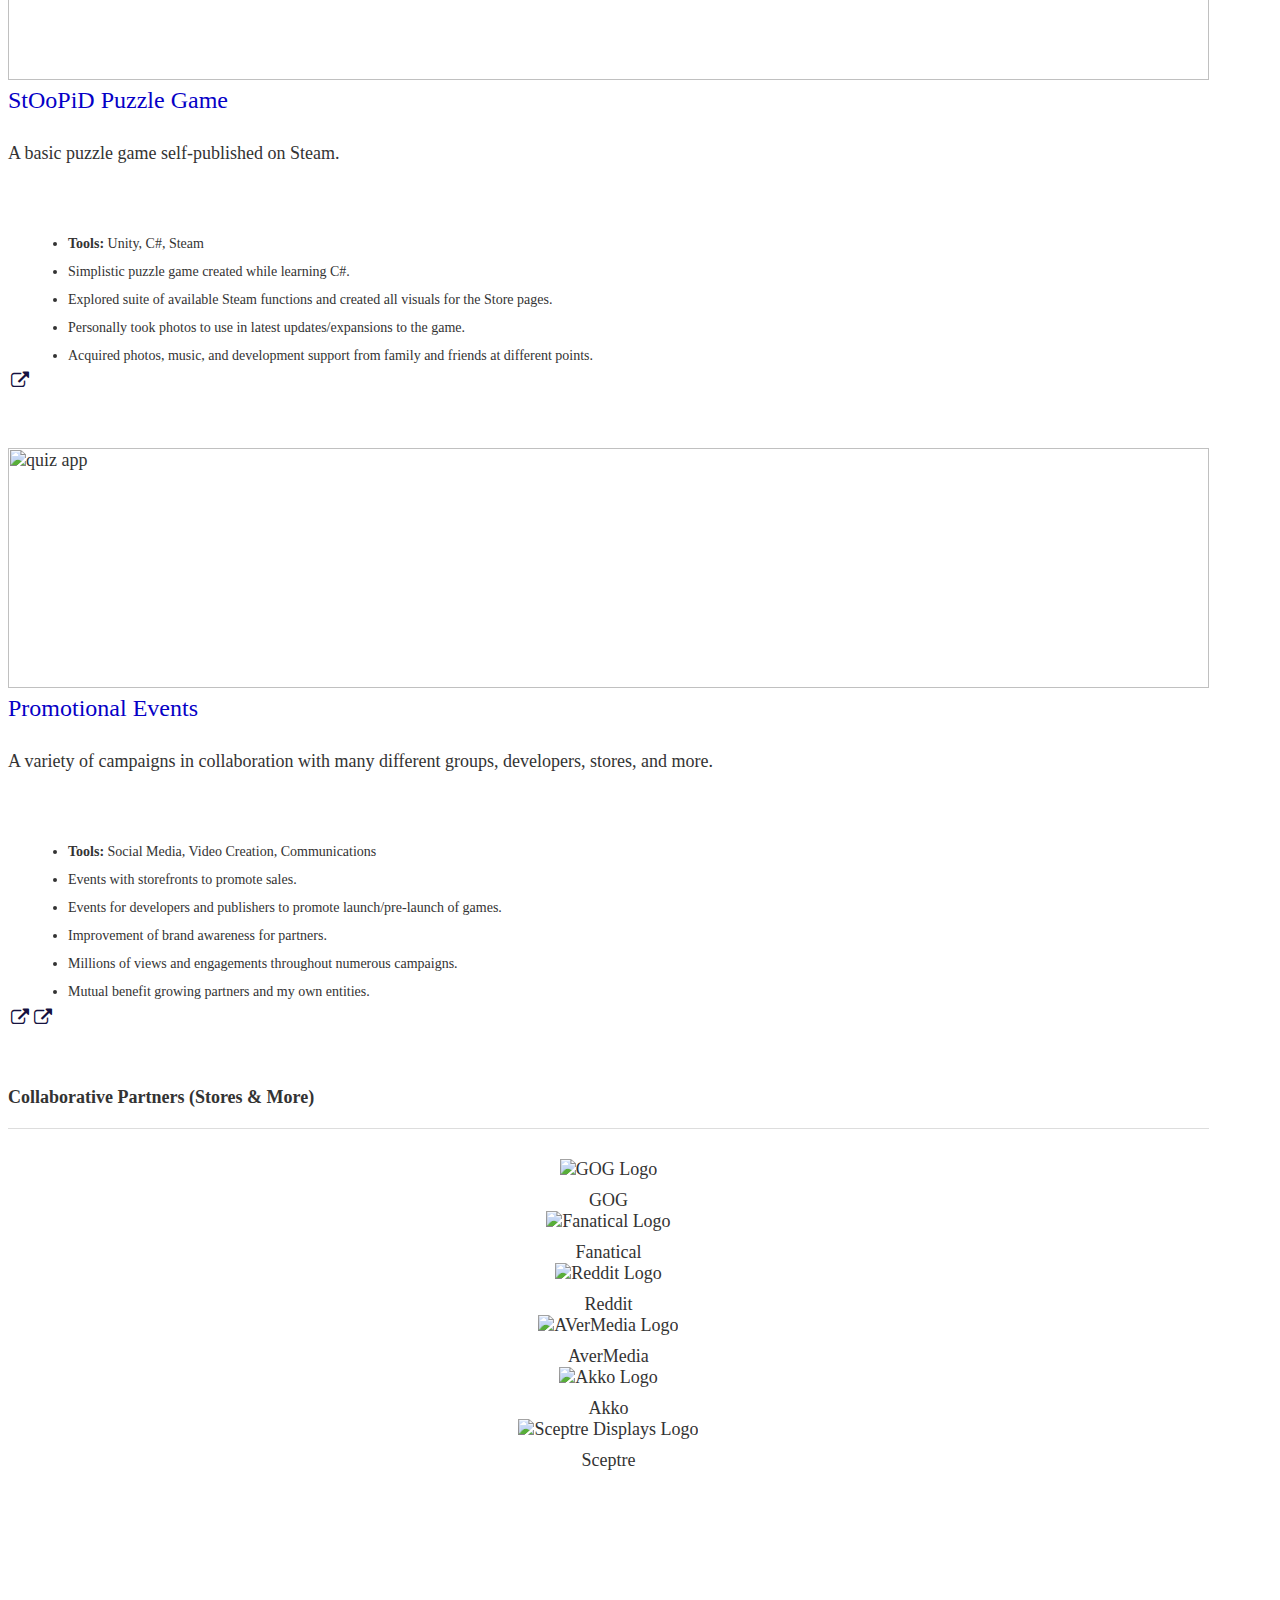
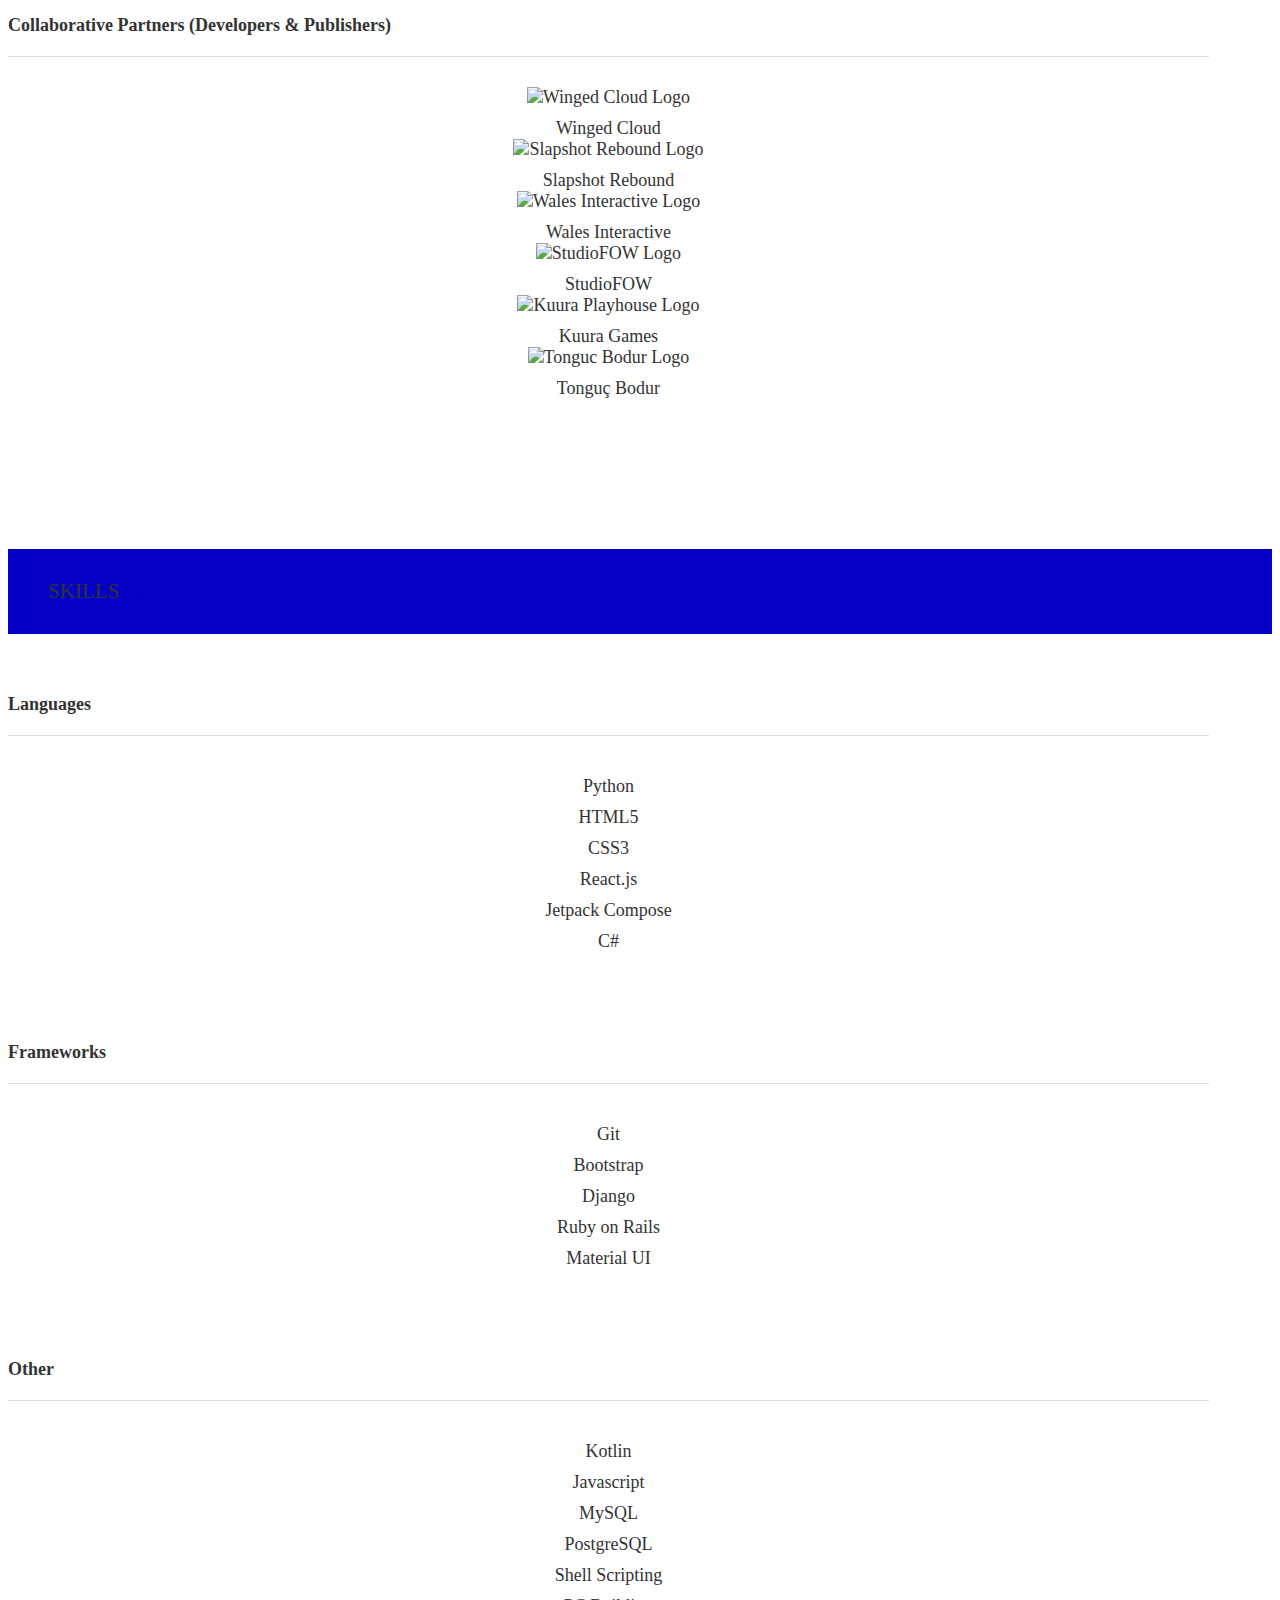
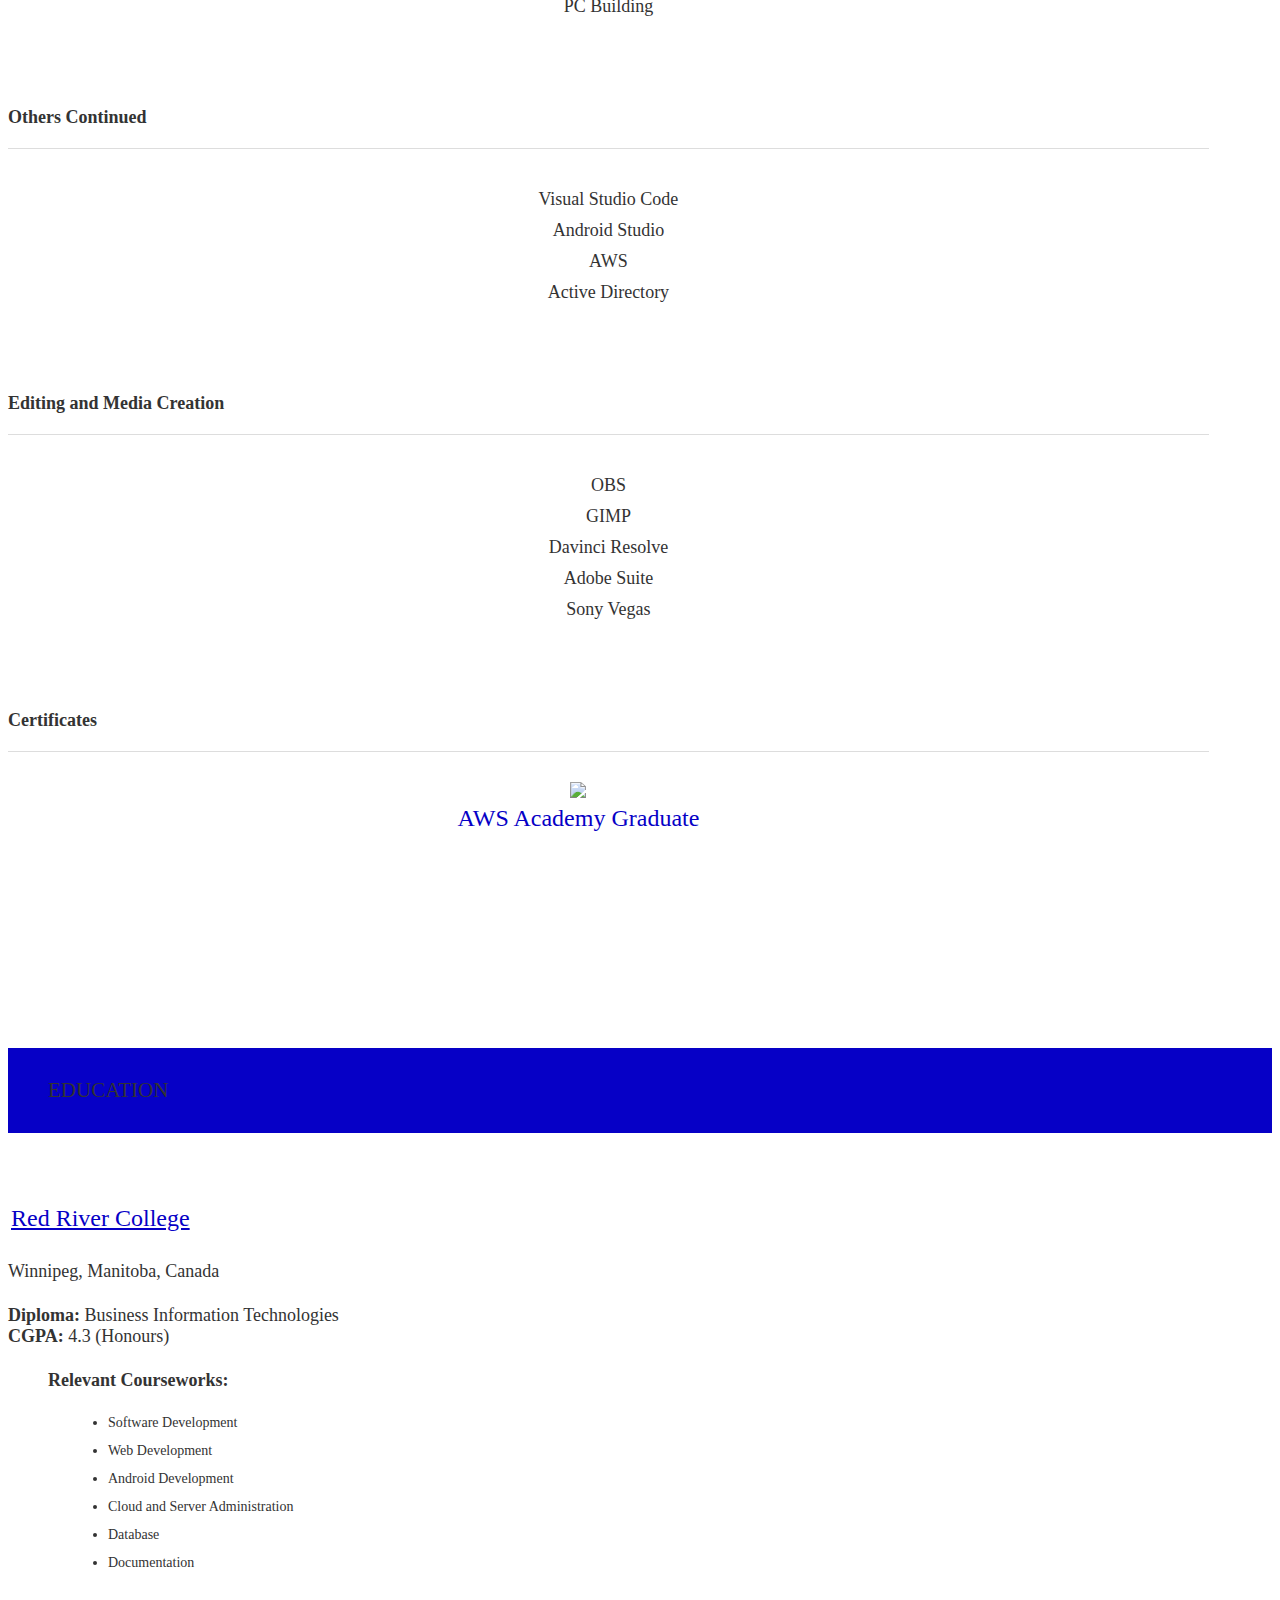
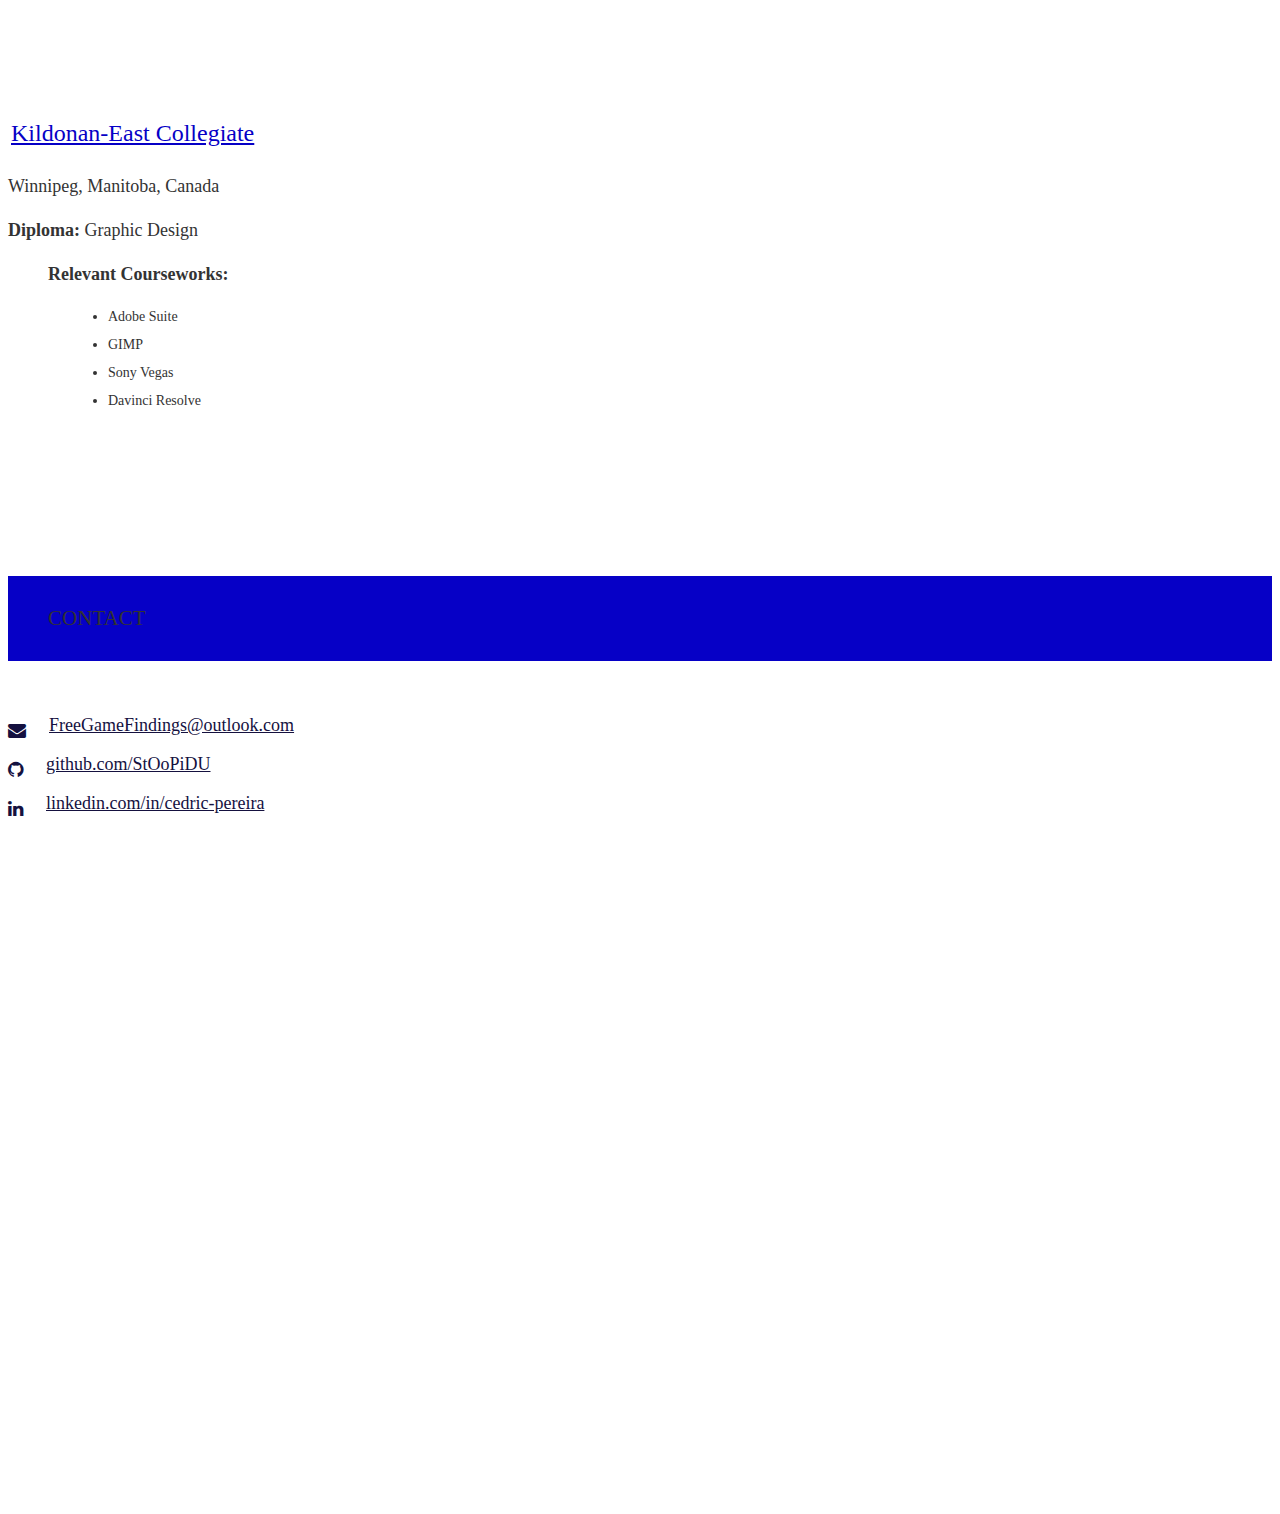
==== commit 86c1f55b: "Removed About section. Pausing for today and hoping the commit mess is cleaned up." ====
--- a/index.html
+++ b/index.html
@@ -130,45 +130,6 @@
       </div>
     </section>
 
-    <!-- Second Section: About -->
-    <section id="about" class="section scrollspy">
-      <h3 class="page-title white-text teal">About</h3>
-      <div class="container flow-text">
-        <blockquote>
-          <h2>
-            A Software Developer, Community Builder and Manager.
-          </h2>
-        </blockquote>
-        <p>
-          I am a Business Information Technologies honours graduate from Red River College. I have worked with a myriad of technologies for Software, Web and Android Development, Cloud and Server Administration, Database Implementation and Management, and full documentation.
-        </p>
-        <p>
-          On top of that, I am also the creator of FreeGameFindings, an over 350,000 user large community on multiple platforms that has garnered millions of views and engagements. With FGF I collaborate on numerous events and promotional campaigns with developers, publishers, PC component companies, and storefronts such as GOG and Fanatical.
-        </p>
-        <p>
-          <b><i>As a Developer:</i></b>
-          <ul>
-            <li><b>Software Development:</b> Python, C#, Java, Unity</li>
-            <li><b>Web Development:</b> PHP, Ruby, React.js, HTML, CSS, JavaScript</li>
-            <li><b>Android Development:</b> Android Studio, Jetpack Compose, Kotlin</li>
-            <li><b>Cloud and Server Administration:</b> AWS, Azure, Windows Active Directory</li>
-            <li><b>Databases:</b> MySQL, PostgreSQL, SQL</li>
-            <li><b>Tools & Technologies:</b> Github/Git, Virtual Machines, Full Documentation, Walk-Through Text/Video Guides</li>
-          </ul>
-
-          <b><i>As a Creator/Manager:</i></b>
-          <ul>
-            <li><b>Platforms: </b>Reddit, YouTube, Twitch, Twitter (x), Instagram, TikTok, Steam</li>
-            <li><b>Event Planning: </b>LiveStream Events, Launch/Pre-Launch Campaigns, Millions of Views/Engagements</li>
-            <li><b>Editing: </b>Davinci Resovle, GIMP, Adobe Suite</li>
-            <li><b>Team Management: </b>Member Management, Guidance, Team Incorporation, Structure Planning</li>
-            <li><b>Communication: </b>Partner Out-Reach, Community Moderation, Discussion Lead</li>
-            <li><b>Analytics: </b>Thorough Evaluation, Data-Centric Decision Making, Exponential Growth</li>
-          </ul>
-        </p>
-      </div>
-    </section>
-
 
     <!-- Third Section: Experience -->
     <section id="experience" class="section scrollspy">
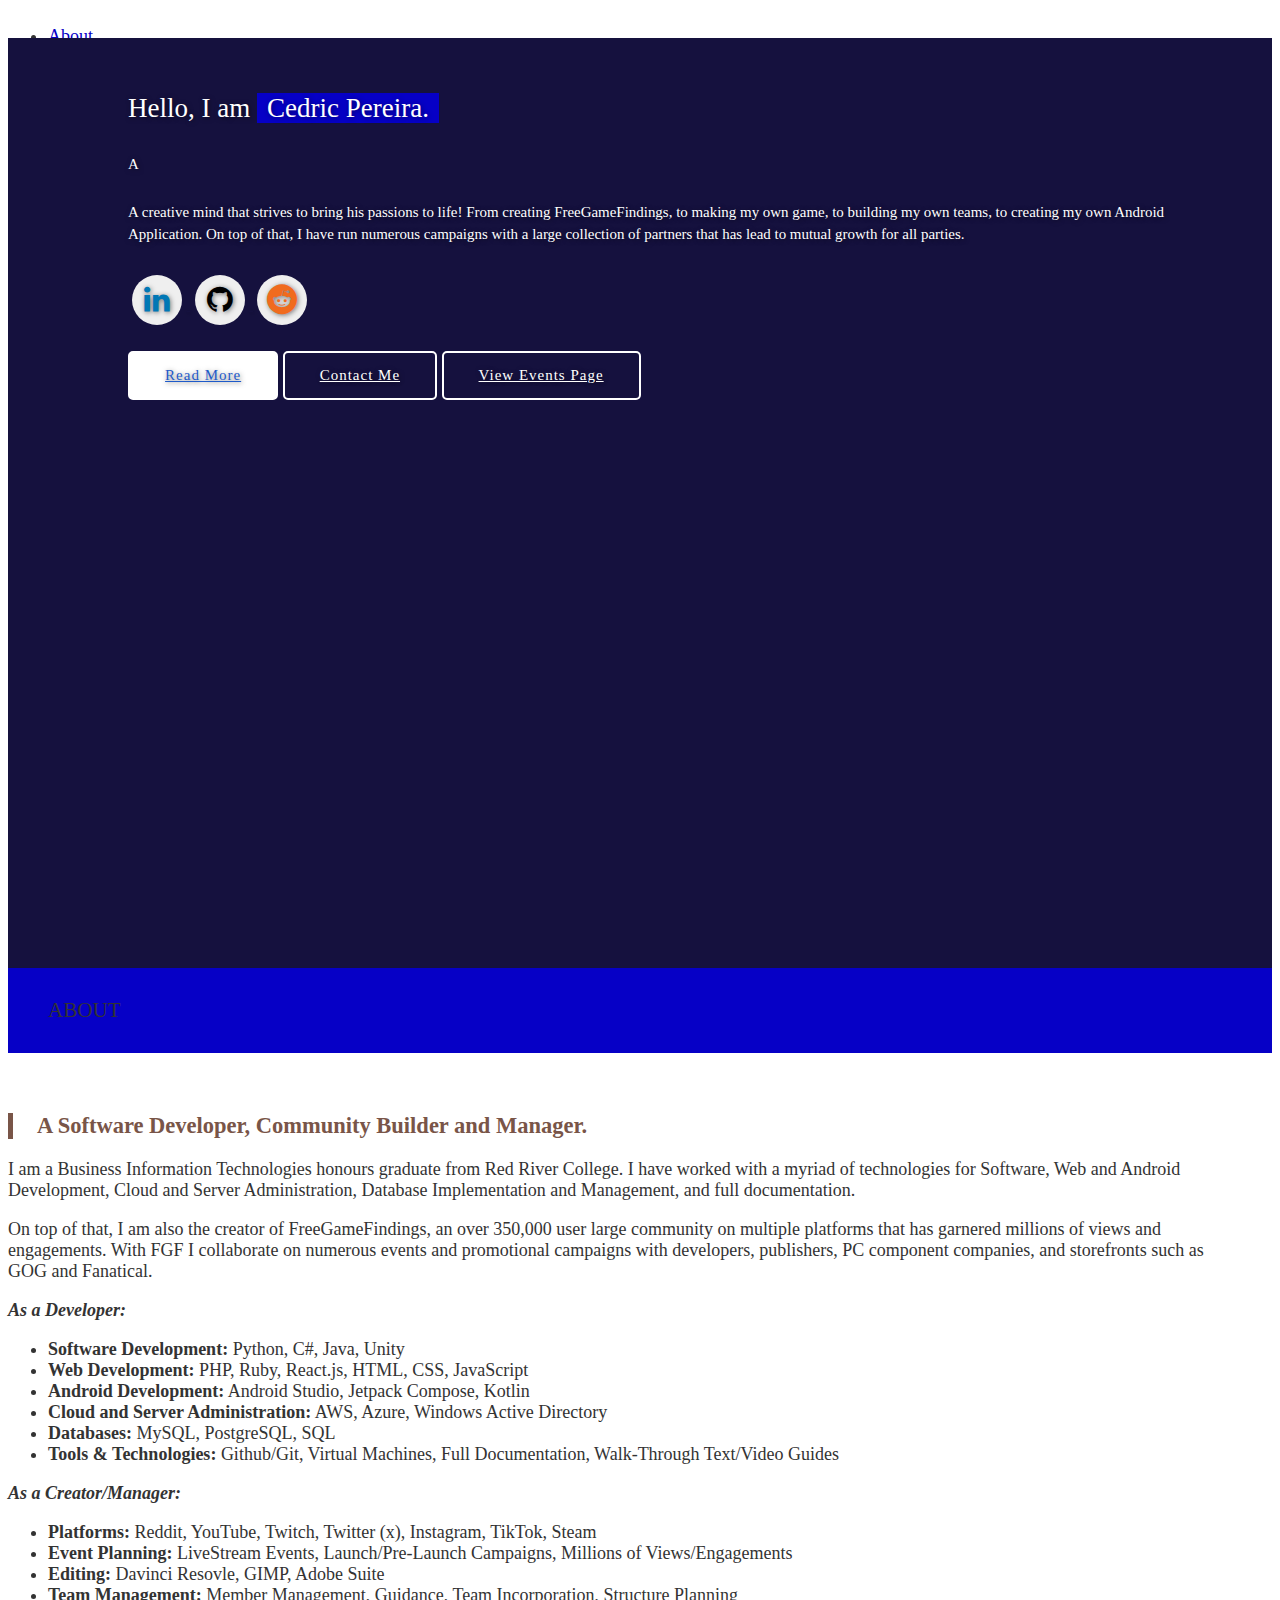
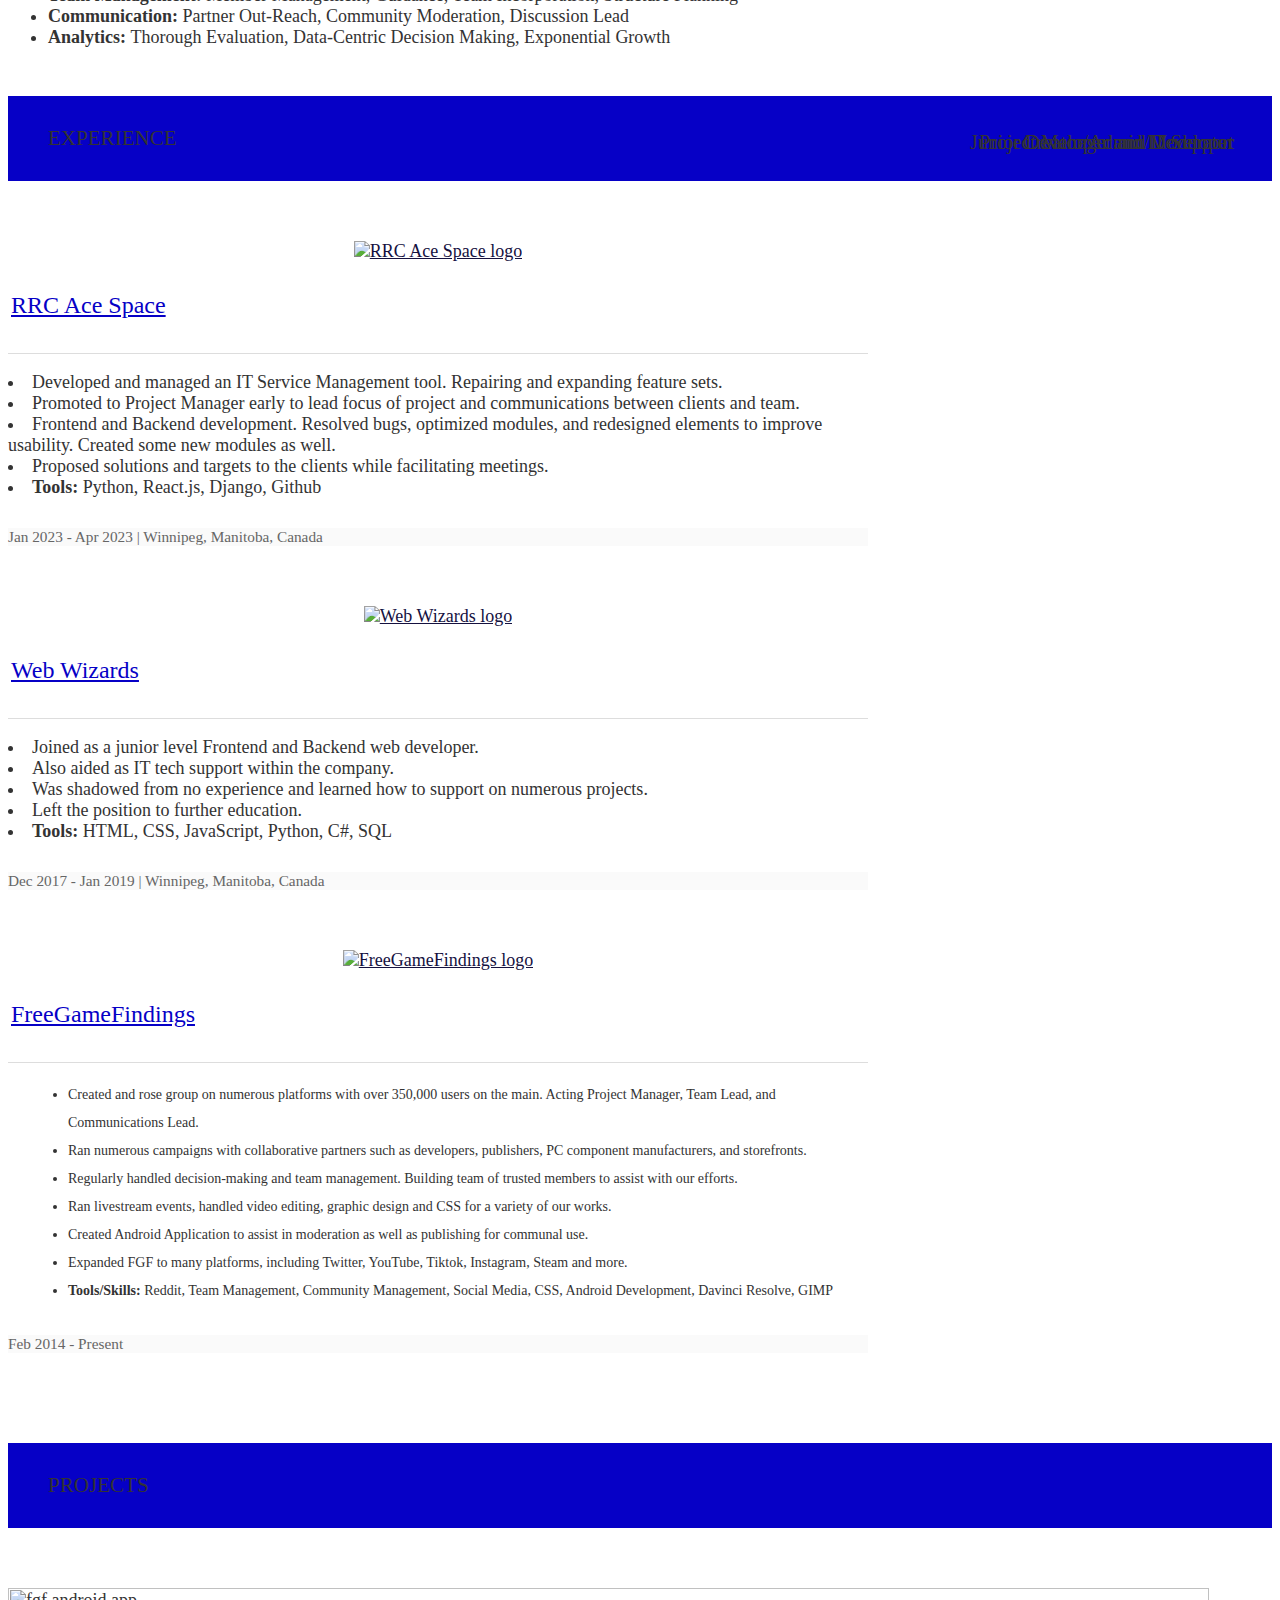
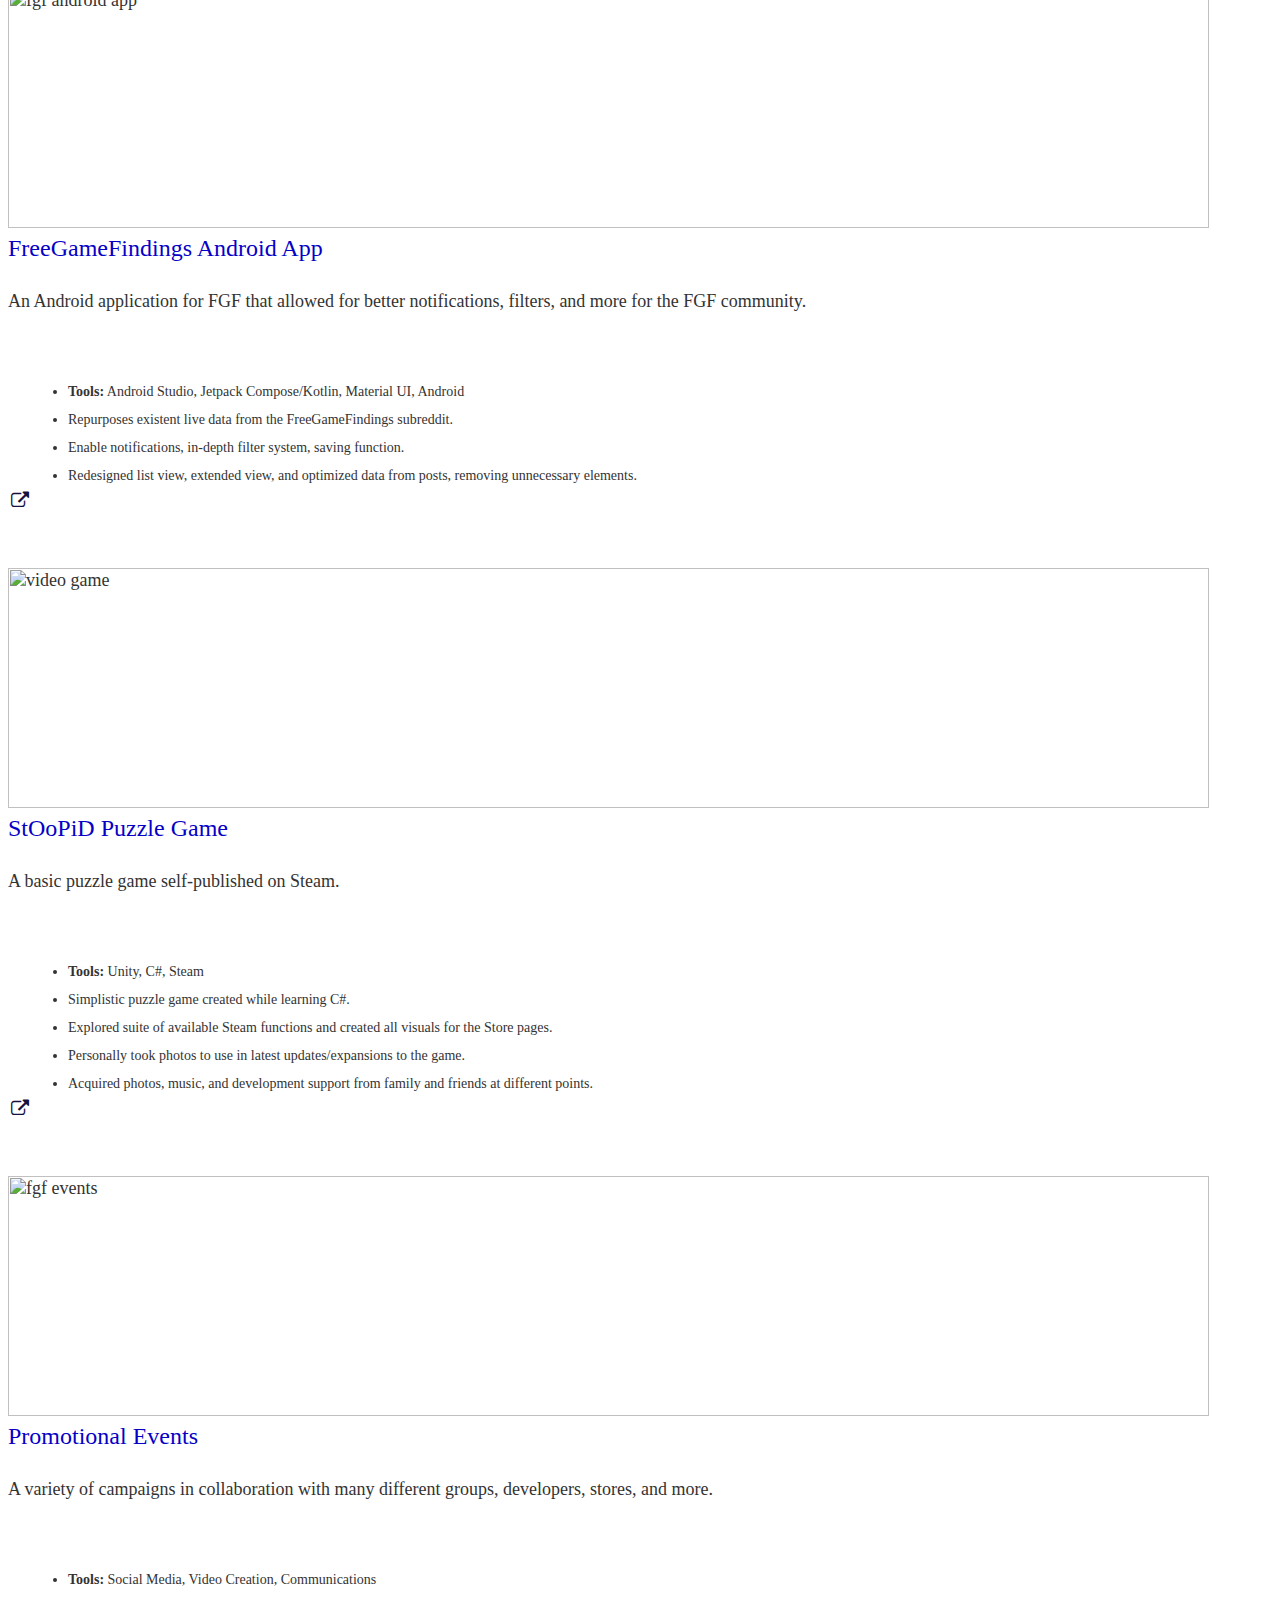
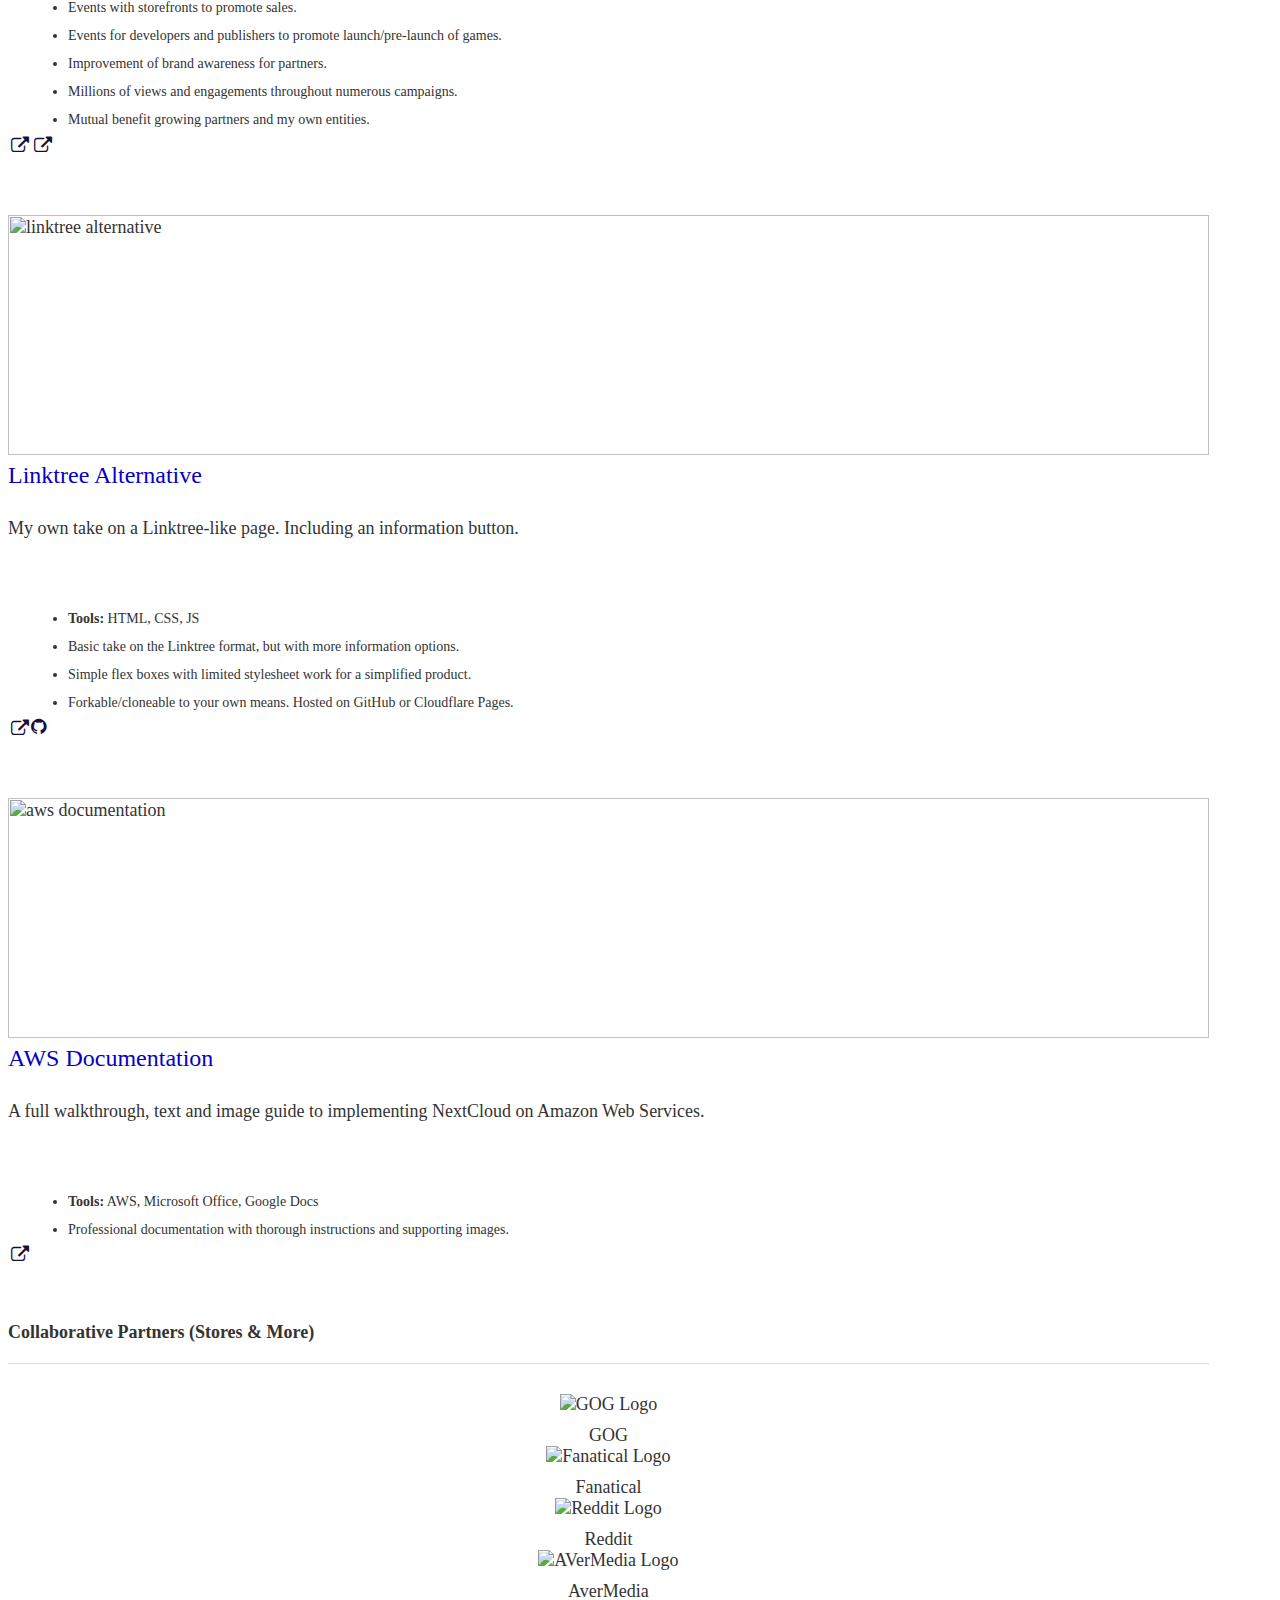
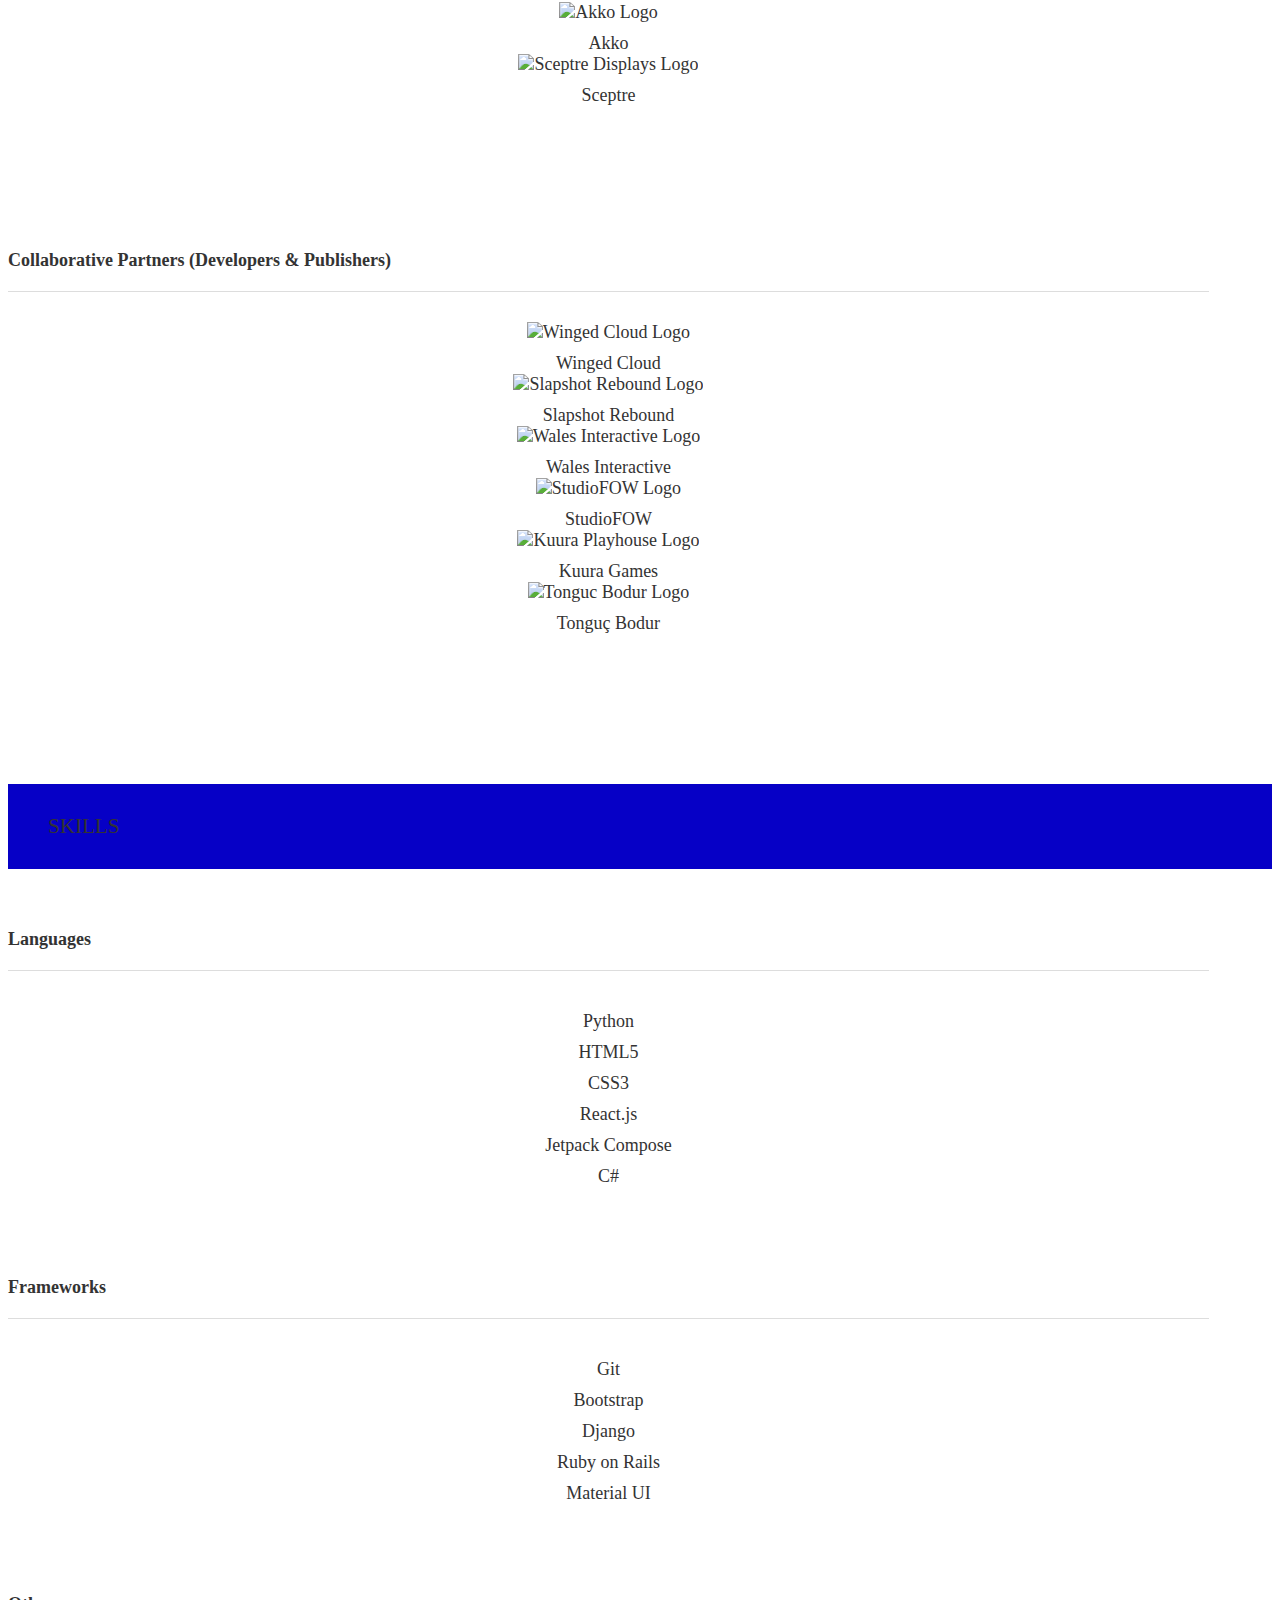
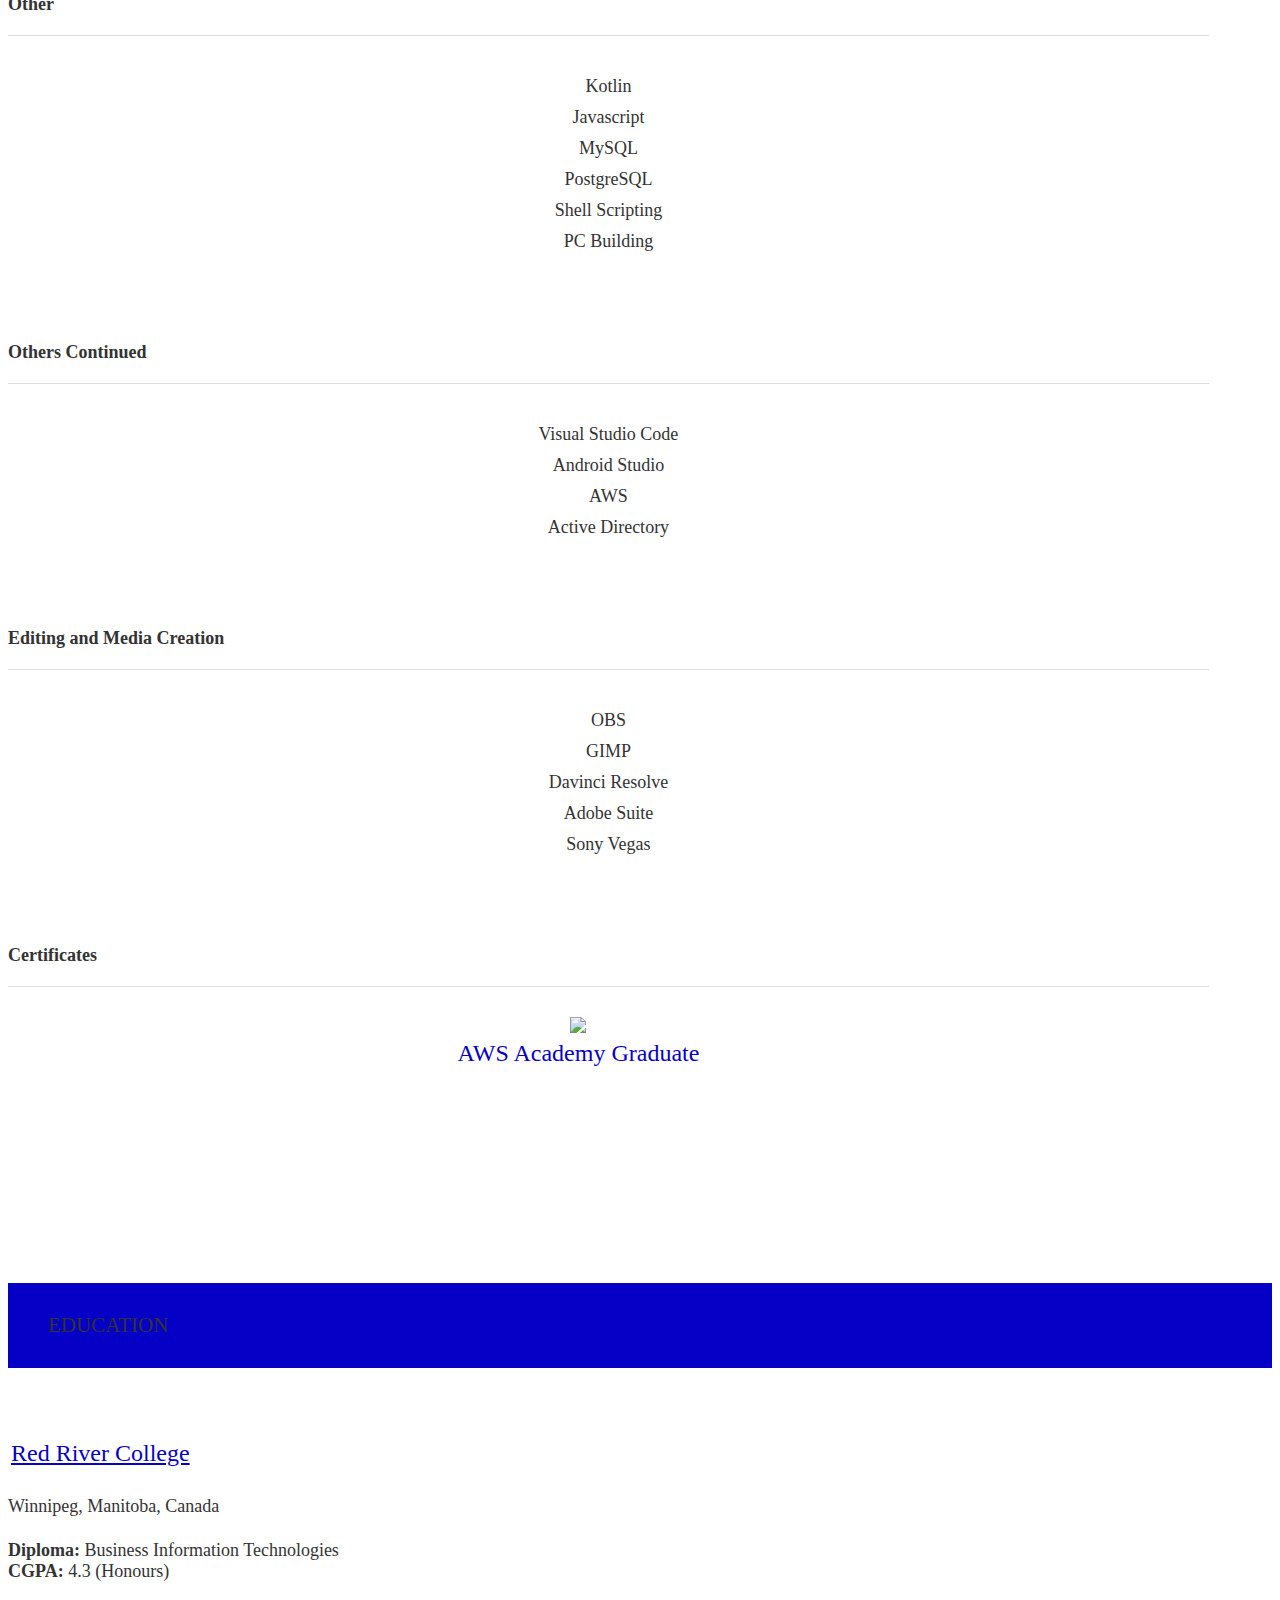
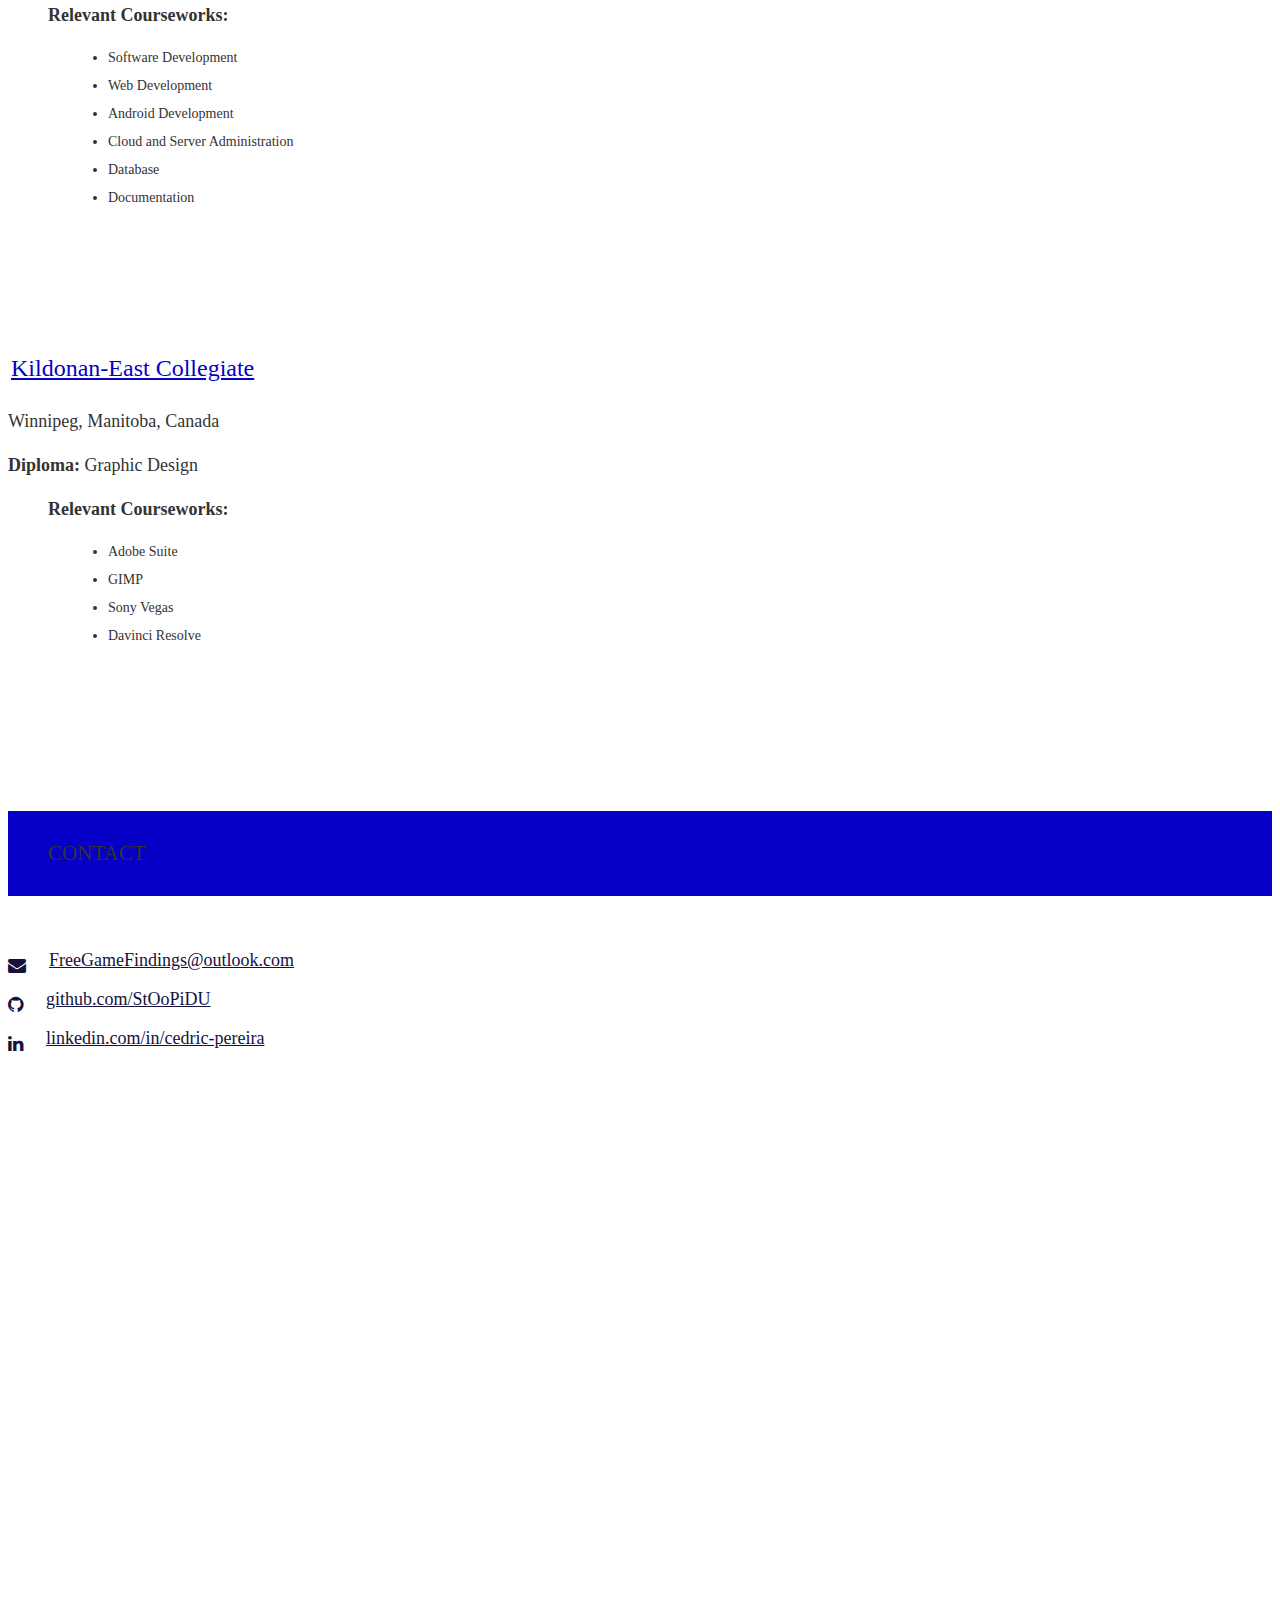
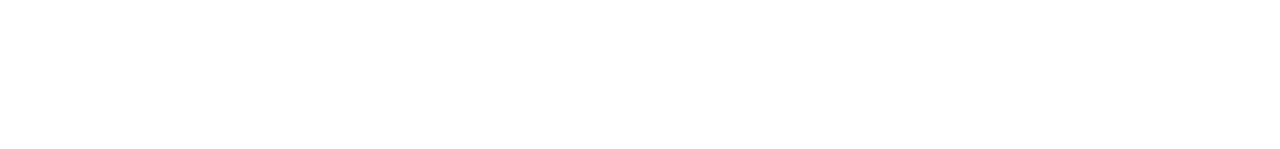
==== commit 5bf7ec6b: "Updated Github Repo for Linktree Alternative" ====
--- a/index.html
+++ b/index.html
@@ -20,7 +20,7 @@
   <link rel="stylesheet" href="//maxcdn.bootstrapcdn.com/font-awesome/4.3.0/css/font-awesome.min.css" />
   <!-- Custom Styles-->
   <link rel="stylesheet" href="/assets/css/style.css" />
-  <title>Free Game Findings | Official Links</title>
+  <title>Cedric Pereira | Portfolio</title>
 
   <!-- Global site tag (gtag.js) - Google Analytics -->
   <!-- <script async src="https://www.googletagmanager.com/gtag/js?id=xxxxxxxx"></script> --> <!-- Include my own analytics tag if I set that up-->
@@ -35,20 +35,20 @@
   <!-- Open Graph-->
   <meta property="og:locale" content="en_US" />
   <meta property="og:type" content="website" />
-  <meta property="og:title" content="Free Game Findings | Official Links" />
-  <meta property="og:description" content="Official Reddit, Application, Social Media, & More!" />
-  <meta property="og:url" content="https://github.com/FreeGameFindings" />
-  <meta property="og:site_name" content="Free Game Findings | Official Links" />
+  <meta property="og:title" content="Cedric Pereira | Manager, Developer, Creator, and More" />
+  <meta property="og:description" content="Manager, Developer, Creator, Admin, Team Leader" />
+  <meta property="og:url" content="https://github.com/StOoPiDU/" />
+  <meta property="og:site_name" content="Cedric Pereira | Manager, Developer, Creator, and More" />
   <meta property="article:publisher" content="https://github.com/StOoPiDU/" />
-  <meta property="og:image" content="https://freegamefindings.github.io/examples/preview.JPG" />
+  <meta property="og:image" content="https://stoopidu.github.io/examples/preview.JPG" />
   <!-- Twitter -->
   <meta name="twitter:card" content="summary" />
-  <meta name="twitter:site" content="@FreeGameFinding" />
-  <meta name="twitter:title" content="Free Game Findings" />
-  <meta name="twitter:description" content="Communal hub for free video game promotions." />
-  <meta name="twitter:url" content="https://twitter.com/FreeGameFinding" />
-  <meta name="author" content="Cedric Pereira (StOoPiD_U)" />
-  <meta name="description" content="Free Game Findings Official Links" />
+  <meta name="twitter:site" content="@StOoPiDU_" />
+  <meta name="twitter:title" content="Coder | Livestreamer | Editor | Manager | Leader" />
+  <meta name="twitter:description" content="Manager, Developer, Creator, Admin, Team Leader" />
+  <meta name="twitter:url" content="https://twitter.com/StOoPiDU_" />
+  <meta name="author" content="Cedric Pereira" />
+  <meta name="description" content="Project Manager and Software Developer with a passion for creating and supporting a myriad of works." />
   <link rel="apple-touch-icon" sizes="57x57" href="/assets/img/favicon/apple-icon-57x57.png" />
   <link rel="apple-touch-icon" sizes="60x60" href="/assets/img/favicon/apple-icon-60x60.png" />
   <link rel="apple-touch-icon" sizes="72x72" href="/assets/img/favicon/apple-icon-72x72.png" />
@@ -77,11 +77,140 @@
   height="0" width="0" style="display:none;visibility:hidden"></iframe>
   </noscript>  -->
 
-  <!-- Navbar -->
-  <nav class="thin">
+  <!-- Navigation Menu-->
+  <!-- Nav class 1 -->
+  <nav class="hide-on-small-only">
+    <ul class="side-nav fixed section table-of-contents">
+
+      <li class="logo">
+        <a id="logo-container" aria-label="Navigate to the beginning of the page" href="#intro"
+          class="brand-logo grey-blue-text">
+          <img src="/assets/img/myLogo.png" class="circle img-responsive profile-pic" alt="avatar">
+        </a>
+      </li>
+
+      <li class="bold">
+        <a aria-label="Navigate to the About section" href="#about" class="waves-effect waves-dark teal-text"><i
+            class="mdi-social-person small"></i><span>About</span></a>
+      </li>
+      <li class="bold">
+        <a aria-label="Navigate to the Experience section" href="#experience"
+          class="waves-effect waves-dark teal-text"><i
+            class="mdi-action-trending-up small"></i><span>Experience</span></a>
+      </li>
+
+      <li class="bold">
+        <!-- mdi-av-web small
+             mdi-av-my-library-books small-->
+        <a aria-label="Navigate to the Projects section" href="#projects" class="waves-effect waves-dark teal-text"><i
+            class="mdi-av-my-library-books small"></i><span>Projects</span></a>
+      </li>
+
+      <li class="bold">
+        <!--
+        ICONS:
+        mdi-action-assessment
+        mdi-social-poll
+        mdi-av-equalizer
+        -->
+        <a aria-label="Navigate to the Skills section" href="#skills" class="waves-effect waves-dark teal-text"><i
+            class="mdi-action-assessment small"></i><span>Skills</span></a>
+      </li>
+
+      <li class="bold">
+        <!--
+        ICONS:
+        -->
+        <a aria-label="Navigate to the Education section" href="#education" class="waves-effect waves-dark teal-text"><i
+            class="mdi-social-school small"></i><span>Education</span></a>
+      </li>
+
+      <li class="bold">
+        <!--
+        1. mdi-communication-contacts
+        2. mdi-content-mail
+        3. mdi-communication-email
+        -->
+        <a aria-label="Navigate to the Contact section" href="#contact" class="waves-effect waves-dark teal-text"><i
+            class="mdi-content-mail small"></i><span>Contact</span></a>
+      </li>
+
+      <li class="bold">
+        <a aria-label="Open Event Page"
+          href="https://stoopidu.github.io/events" target="_blank"
+          class="waves-effect waves-dark teal-text"><i class="mdi-content-link small"></i><span>Event Page</span></a>
+      </li>
+
+      <!-- <li class="bold"> -->
+        <!--
+        ICONS:
+        1. mdi-action-description
+        2. mdi-file-folder
+        3. mdi-file-folder-open
+        4. mdi-file-attachment
+        5. mdi-file-folder-shared
+        -->
+        <!-- <a aria-label="Open Cedric's resume in a new tab" href="#resume" target="_blank"
+          onclick="window.open('LINKLINKLINKLINKLINK')"
+          class="waves-effect waves-dark teal-text"><i class="mdi-file-folder-open small"></i><span>Resume</span></a> -->
+        <!-- <a aria-label="Open Cedric's resume in a new tab" href="LINKLINKLINKLINKLINK.github.io/assets/resume/Cedric_Resume.pdf" target="_blank"
+        class="waves-effect waves-dark teal-text"><i class="mdi-file-folder-open small"></i><span>Resume</span></a> -->
+      <!-- </li> -->
+    </ul>
+  </nav>
+
+  <!-- Nav class 2 -->
+  <nav class="hide-on-large only trigger z-depth-1">
+    <a aria-label="Toggle visibility of the mobile navbar" href="#" data-activates="slide-out"
+      class="button-collapse"><i class="mdi-navigation-menu"></i></a>
     <div class="name-title">
-      <a id="name" class="teal-text">Free Game Findings</a><span class="black-text">Subreddit | Application | Social Media | Etc.</span>
+      <a id="name" aria-label="Navigate to the beginning of the page" href="#" class="teal-text">Cedric
+        Pereira</a><span class="black-text">Manager | Developer | Creator</span>
     </div>
+  </nav>
+
+  <!-- Nav class 3 -->
+  <nav class="hide-on-large only">
+    <ul id="slide-out" class="side-nav">
+      <li class="bold">
+        <a aria-label="Navigate to the About section" href="#about" class="waves-effect waves-dark teal-text"><i
+            class="mdi-social-person small"></i><span>About</span></a>
+      </li>
+      <li class="bold">
+        <a aria-label="Navigate to the Experience section" href="#experience"
+          class="waves-effect waves-dark teal-text"><i
+            class="mdi-action-trending-up small"></i><span>Experience</span></a>
+      </li>
+      <li class="bold">
+        <a aria-label="Navigate to the Projects section" href="#projects" class="waves-effect waves-dark teal-text"><i
+            class="mdi-av-my-library-books small"></i><span>Projects</span></a>
+      </li>
+
+      <li class="bold">
+        <a aria-label="Navigate to the Skills section" href="#skills" class="waves-effect waves-dark teal-text"><i
+            class="mdi-action-assessment small"></i><span>Skills</span></a>
+      </li>
+
+      <li class="bold">
+        <a aria-label="Navigate to the Education section" href="#education" class="waves-effect waves-dark teal-text"><i
+            class="mdi-social-school small"></i><span>Education</span></a>
+      </li>
+      <li class="bold">
+        <a aria-label="Navigate to the Contact section" href="#contact" class="waves-effect waves-dark teal-text"><i
+            class="mdi-content-mail small"></i><span>Contact</span></a>
+      </li>
+
+      <li class="bold">
+        <a aria-label="Open Event Page"
+          href="https://stoopidu.github.io/events" target="_blank"
+          class="waves-effect waves-dark teal-text"><i class="mdi-content-link small"></i><span>Event Page</span></a>
+      </li>
+      <!-- <li class="bold">
+        <a aria-label="Open Cedric's Resume in a new tab"
+          href="LINKLINKLINKLINKLINK" target="_blank"
+          class="waves-effect waves-dark teal-text"><i class="mdi-file-folder-open small"></i><span>Resume</span></a>
+      </li> -->
+    </ul>
   </nav>
 
   <!-- Main Content-->
@@ -89,11 +218,13 @@
     <!-- First Section: Heading lines and image -->
     <section id="intro" class="section scrollspy full-height">
       <div class="overlay"></div>
-      <!-- <div class="container">
+      <div class="container">
         <div class="col-md-9">
           <div class="content section-padding valign" style="margin-left: 10%; margin-top: 50px;">
             <div class="caption">
               <h2>Hello, I am <span class="teal">Cedric Pereira.</span></h2>
+              <h5 style="color:#fff">A <span class="typing" style="font-weight: 300; color:#1e5ac9"></span></h5>
+              <!-- <h5 style="color:#00796b">A <span class="typing" style="font-weight: 300; color:#fff"></span></h5> -->
               <h5>A creative mind that strives to bring his passions to life! From creating <b>FreeGameFindings</b>, to making my <b>own game</b>, to building my own <b>teams</b>, to creating my own <b>Android Application</b>. On top of that, I have run numerous campaigns with a large collection of partners that has lead to mutual growth for all parties.</h5>
             </div>
             <div class="social">
@@ -112,14 +243,15 @@
                   <i class="fa fa-reddit"></i>
                 </button>
               </a>
-            </div> -->
-          <div class="container">
-            <a href="" class="link-bar">/r/FreeGameFindings on Reddit</a>
-            <a href="" class="link-bar">FreeGameFindings on Twitter</a>
-            <a href="" class="link-bar">Free Game Findings Android Application</a>
-            <a href="" class="link-bar">FreeGameFindings on Humble Bundle</a>
-          </div>
-
+
+              <!-- <a href="http://linkedin.com/in/varadbhogayata" target="_blank">
+                  <span class="fa-stack fa-lg">
+                    <i class="fa fa-circle fa-stack-2x"></i>
+                    <i class="fa fa-linkedin fa-stack-1x fa-inverse"></i>
+
+                  </span>
+              </a> -->
+            </div>
             <div class='buttons'>
               <a href="#about" class="readme">Read More</a>
               <a href="#contact" class="contactme">Contact Me</a>
@@ -127,6 +259,45 @@
             </div>
           </div>
         </div>
+      </div>
+    </section>
+
+    <!-- Second Section: About -->
+    <section id="about" class="section scrollspy">
+      <h3 class="page-title white-text teal">About</h3>
+      <div class="container flow-text">
+        <blockquote>
+          <h2>
+            A Software Developer, Community Builder and Manager.
+          </h2>
+        </blockquote>
+        <p>
+          I am a Business Information Technologies honours graduate from Red River College. I have worked with a myriad of technologies for Software, Web and Android Development, Cloud and Server Administration, Database Implementation and Management, and full documentation.
+        </p>
+        <p>
+          On top of that, I am also the creator of FreeGameFindings, an over 350,000 user large community on multiple platforms that has garnered millions of views and engagements. With FGF I collaborate on numerous events and promotional campaigns with developers, publishers, PC component companies, and storefronts such as GOG and Fanatical.
+        </p>
+        <p>
+          <b><i>As a Developer:</i></b>
+          <ul>
+            <li><b>Software Development:</b> Python, C#, Java, Unity</li>
+            <li><b>Web Development:</b> PHP, Ruby, React.js, HTML, CSS, JavaScript</li>
+            <li><b>Android Development:</b> Android Studio, Jetpack Compose, Kotlin</li>
+            <li><b>Cloud and Server Administration:</b> AWS, Azure, Windows Active Directory</li>
+            <li><b>Databases:</b> MySQL, PostgreSQL, SQL</li>
+            <li><b>Tools & Technologies:</b> Github/Git, Virtual Machines, Full Documentation, Walk-Through Text/Video Guides</li>
+          </ul>
+
+          <b><i>As a Creator/Manager:</i></b>
+          <ul>
+            <li><b>Platforms: </b>Reddit, YouTube, Twitch, Twitter (x), Instagram, TikTok, Steam</li>
+            <li><b>Event Planning: </b>LiveStream Events, Launch/Pre-Launch Campaigns, Millions of Views/Engagements</li>
+            <li><b>Editing: </b>Davinci Resovle, GIMP, Adobe Suite</li>
+            <li><b>Team Management: </b>Member Management, Guidance, Team Incorporation, Structure Planning</li>
+            <li><b>Communication: </b>Partner Out-Reach, Community Moderation, Discussion Lead</li>
+            <li><b>Analytics: </b>Thorough Evaluation, Data-Centric Decision Making, Exponential Growth</li>
+          </ul>
+        </p>
       </div>
     </section>
 
@@ -193,7 +364,7 @@
             <ul></ul>
               <li> Joined as a junior level Frontend and Backend web developer.</li>
               <li> Also aided as IT tech support within the company.</li>
-              <li> Was shadowed from no knowledge base and learned how to support on numerous projects.</li>
+              <li> Was shadowed from no experience and learned how to support on numerous projects.</li>
               <li> Left the position to further education.</li>
               <li> <b>Tools:</b> HTML, CSS, JavaScript, Python, C#, SQL</li>
             </ul>
@@ -302,7 +473,7 @@
           <div class="col s12 m6 l4">
             <div class="card medium">
               <div class="card-image waves-effect waves-block waves-light">
-                <img alt="quiz app" src="/assets/img/project-game.jpg" style="height: 100%; width: 100%" class="activator" />
+                <img alt="video game" src="/assets/img/project-game.jpg" style="height: 100%; width: 100%" class="activator" />
               </div>
               <div class="card-content">
                 <span class="card-title activator teal-text hoverline">StOoPiD Puzzle Game<i
@@ -342,7 +513,7 @@
           <div class="col s12 m6 l4">
             <div class="card medium">
               <div class="card-image waves-effect waves-block waves-light">
-                <img alt="quiz app" src="/assets/img/project-fgf-events.jpg" style="height: 100%; width: 100%" class="activator" />
+                <img alt="fgf events" src="/assets/img/project-fgf-events.jpg" style="height: 100%; width: 100%" class="activator" />
               </div>
               <div class="card-content">
                 <span class="card-title activator teal-text hoverline">Promotional Events<i
@@ -374,6 +545,80 @@
                     class="btn-floating btn-large waves-effect waves-light blue-grey tooltipped"><i
                       class="fa fa-external-link"></i></a>
                   <!-- <a aria-label="Visit the GitHub repo for  project" href="https://github.com/varadbhogayata/QuizUp"
+                    target="_blank" data-position="top" data-tooltip="View Source"
+                    class="btn-floating btn-large waves-effect waves-light blue-grey tooltipped"><i
+                      class="fa fa-github"></i></a> -->
+                </div>
+              </div>
+            </div>
+          </div>
+
+          <!-- Linktree Alternative -->
+          <div class="col s12 m6 l4">
+            <div class="card medium">
+              <div class="card-image waves-effect waves-block waves-light">
+                <img alt="linktree alternative" src="/assets/img/project-linktree-alternative-full.PNG" style="height: 100%; width: 100%" class="activator" />
+              </div>
+              <div class="card-content">
+                <span class="card-title activator teal-text hoverline">Linktree Alternative<i
+                    class="mdi-navigation-more-vert right"></i></span>
+                <p>
+                  My own take on a Linktree-like page. Including an information button.
+                </p>
+              </div>
+              <div class="card-reveal">
+                <!-- TODO: change this -- only close button -->
+                <!-- <span class="card-title brown-text">Accomplishments<i class="mdi-navigation-close right"></i></span> -->
+                <span class="card-title grey-text"><small>Accomplishments</small><i
+                    class="mdi-navigation-close right"></i></span>
+                <ul>
+                  <li><b>Tools:</b> HTML, CSS, JS</li>
+                  <li>Basic take on the Linktree format, but with more information options.</li>
+                  <li>Simple flex boxes with limited stylesheet work for a simplified product.</li>
+                  <li>Forkable/cloneable to your own means. Hosted on GitHub or Cloudflare Pages.</li>
+                </ul>
+                <div class="card-action">
+                  <a aria-label="Visit " href="https://freegamefindings.ca" target="_blank" data-position="top"
+                    data-tooltip="View On My Website"
+                    class="btn-floating btn-large waves-effect waves-light blue-grey tooltipped"><i
+                      class="fa fa-external-link"></i></a>
+                  <a aria-label="Visit the GitHub repo for the project" href="https://github.com/StOoPiDU/Linktree-Alternative-Plus"
+                    target="_blank" data-position="top" data-tooltip="View Source"
+                    class="btn-floating btn-large waves-effect waves-light blue-grey tooltipped"><i
+                      class="fa fa-github"></i></a>
+                </div>
+              </div>
+            </div>
+          </div>
+
+          <!-- AWS Documentation Project -->
+          <div class="col s12 m6 l4">
+            <div class="card medium">
+              <div class="card-image waves-effect waves-block waves-light">
+                <img alt="aws documentation" src="/assets/img/project-aws-documentation.PNG" style="height: 100%; width: 100%" class="activator" />
+              </div>
+              <div class="card-content">
+                <span class="card-title activator teal-text hoverline">AWS Documentation<i
+                    class="mdi-navigation-more-vert right"></i></span>
+                <p>
+                  A full walkthrough, text and image guide to implementing NextCloud on Amazon Web Services.
+                </p>
+              </div>
+              <div class="card-reveal">
+                <!-- TODO: change this -- only close button -->
+                <!-- <span class="card-title brown-text">Accomplishments<i class="mdi-navigation-close right"></i></span> -->
+                <span class="card-title grey-text"><small>Accomplishments</small><i
+                    class="mdi-navigation-close right"></i></span>
+                <ul>
+                  <li><b>Tools:</b> AWS, Microsoft Office, Google Docs</li>
+                  <li>Professional documentation with thorough instructions and supporting images.</li>
+                </ul>
+                <div class="card-action">
+                  <a aria-label="Visit " href="https://docs.google.com/document/d/1PsmYm63I60yQZpwnCjrU14vpsmVb3Ve8/edit#heading=h.gjdgxs" target="_blank" data-position="top"
+                    data-tooltip="View On Google Docs"
+                    class="btn-floating btn-large waves-effect waves-light blue-grey tooltipped"><i
+                      class="fa fa-external-link"></i></a>
+                  <!-- <a aria-label="Visit the GitHub repo for the project" href="https://github.com/FreeGameFindings/FreeGameFindings.github.io"
                     target="_blank" data-position="top" data-tooltip="View Source"
                     class="btn-floating btn-large waves-effect waves-light blue-grey tooltipped"><i
                       class="fa fa-github"></i></a> -->
@@ -714,8 +959,16 @@
     </section>
   </main>
 
-  <!-- Javascript -->
-
+  <!-- typed.js -->
+  <script src="assets/vendor/typed.js/typed.min.js"></script>
+  <script type="text/javascript">
+    var typed = new Typed('.typing',{
+      strings: ["Software Developer", "Project Manager", "Team Leader", "Creator", "Editor", "Marketer", "Communications Leader", "Event Planner", "Community Manager"],
+      loop: true,
+      typeSpeed: 80,
+      backSpeed: 40
+    });
+  </script>
 
 
   <!-- jQuery-->
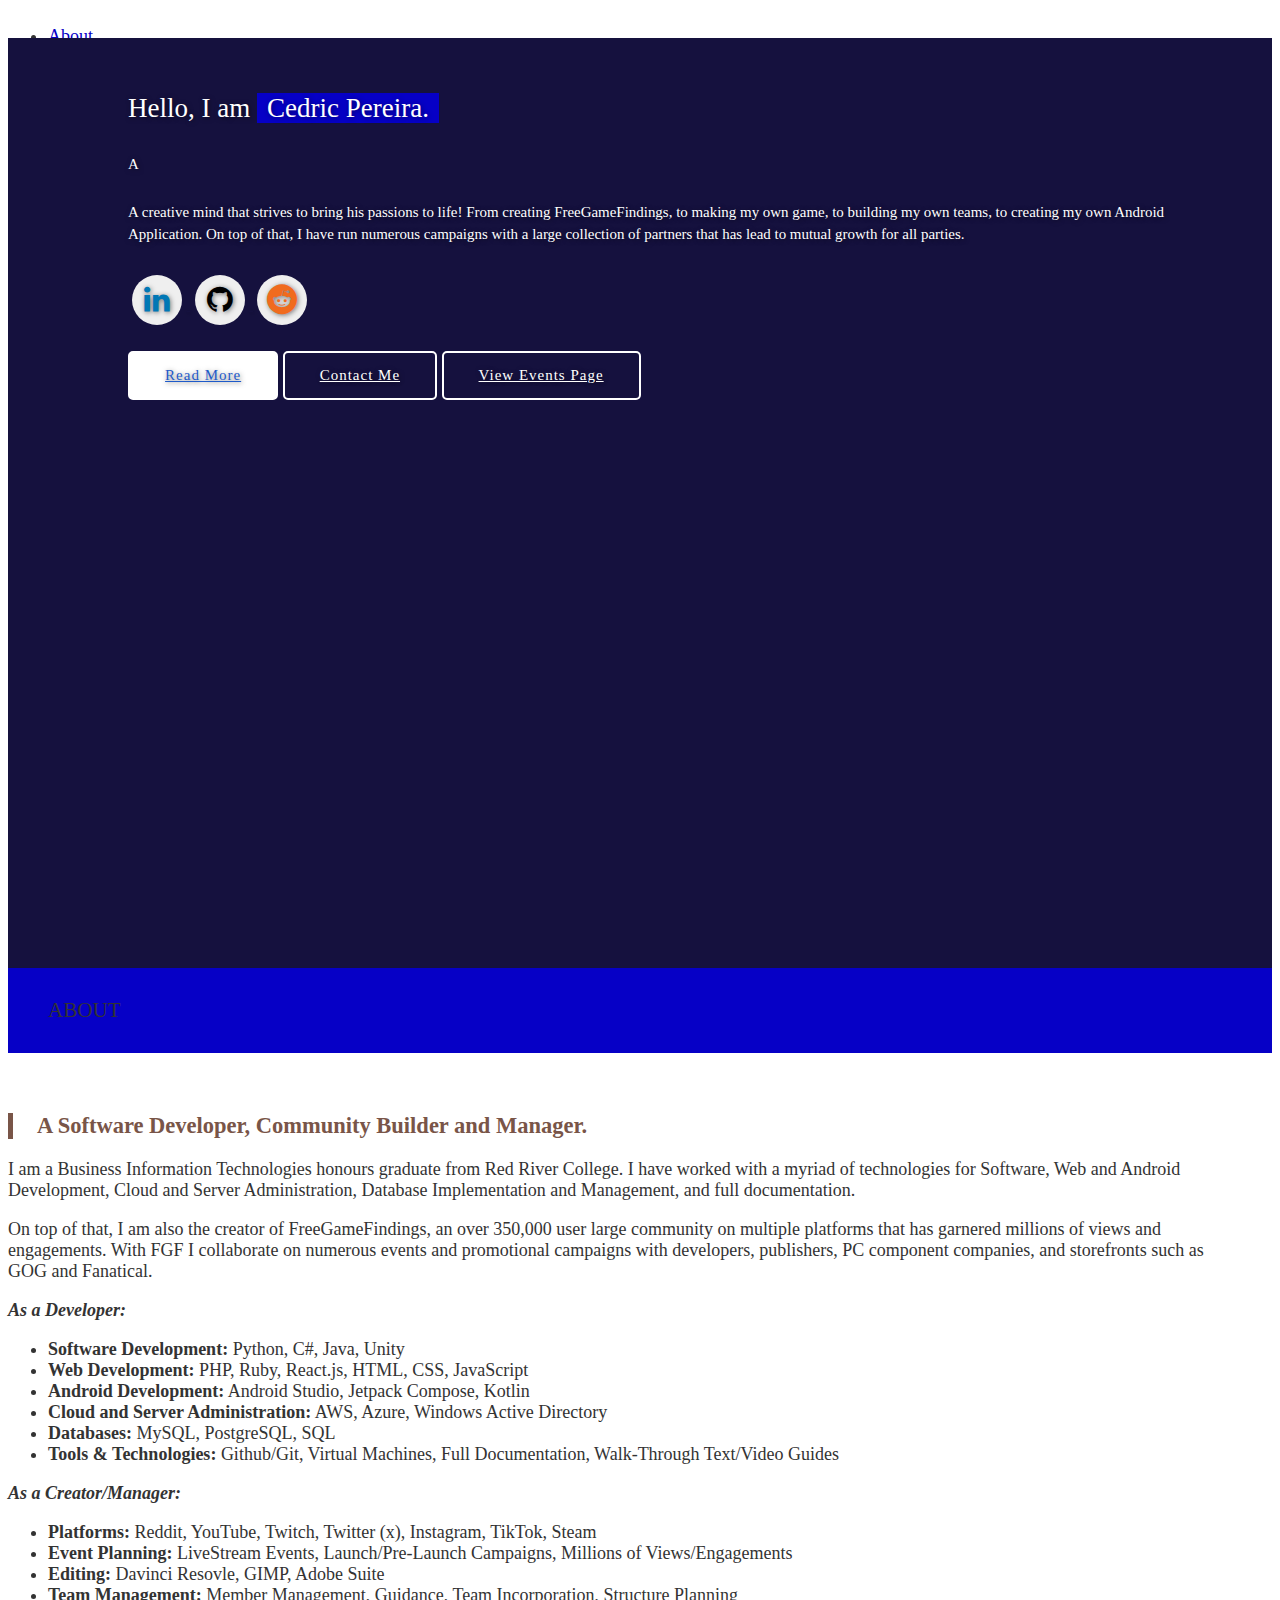
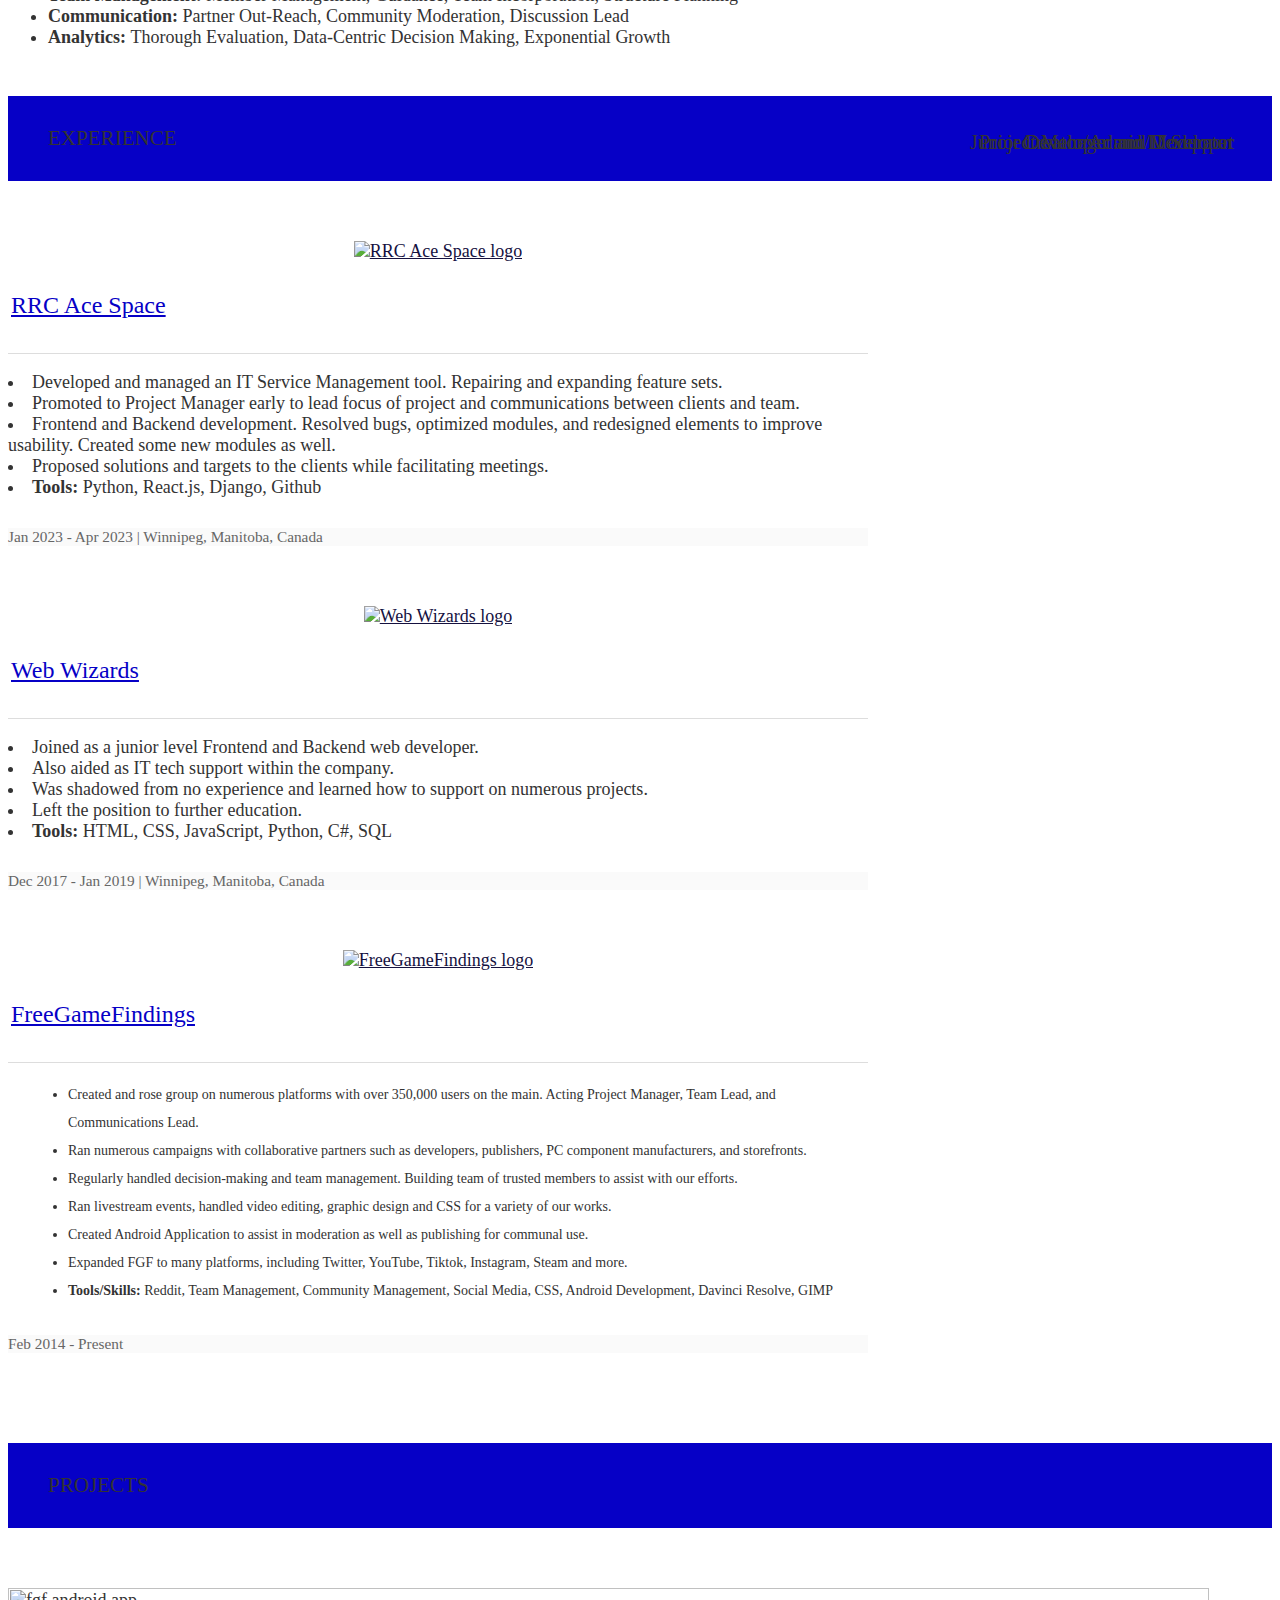
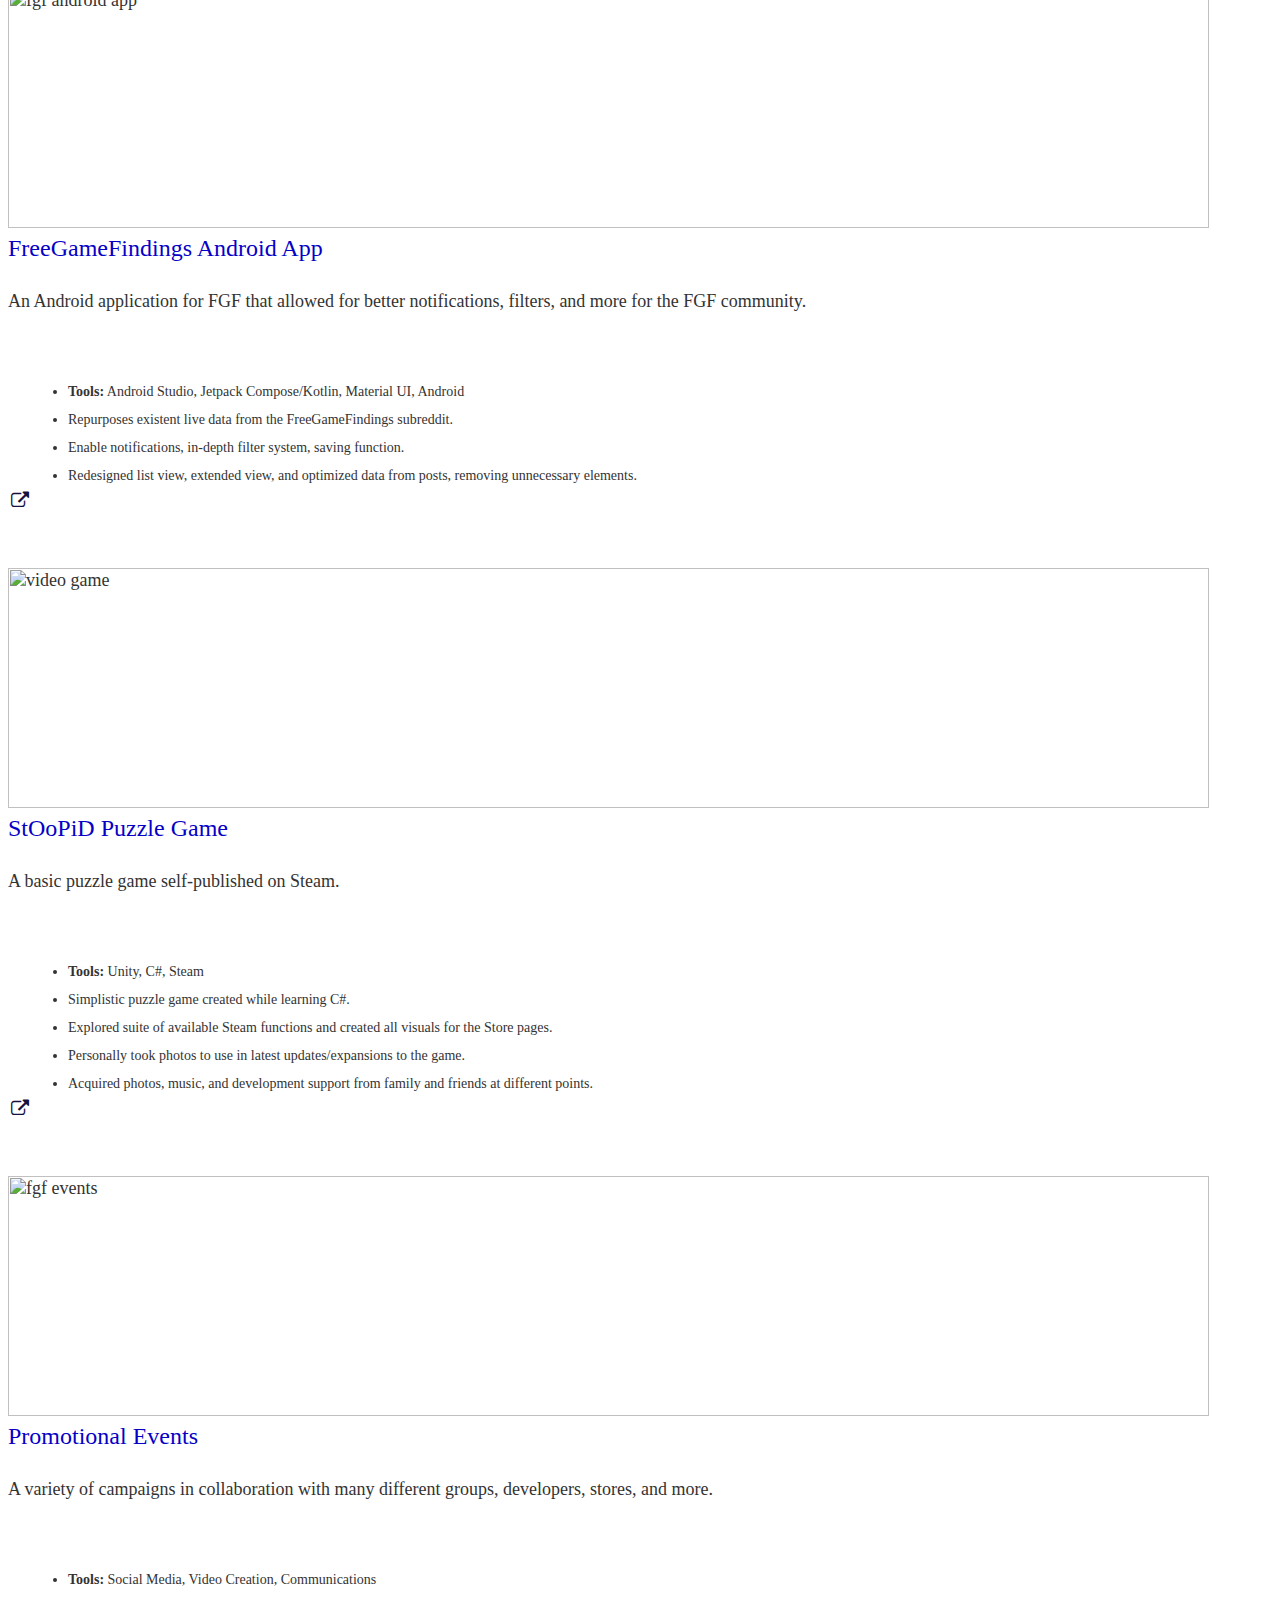
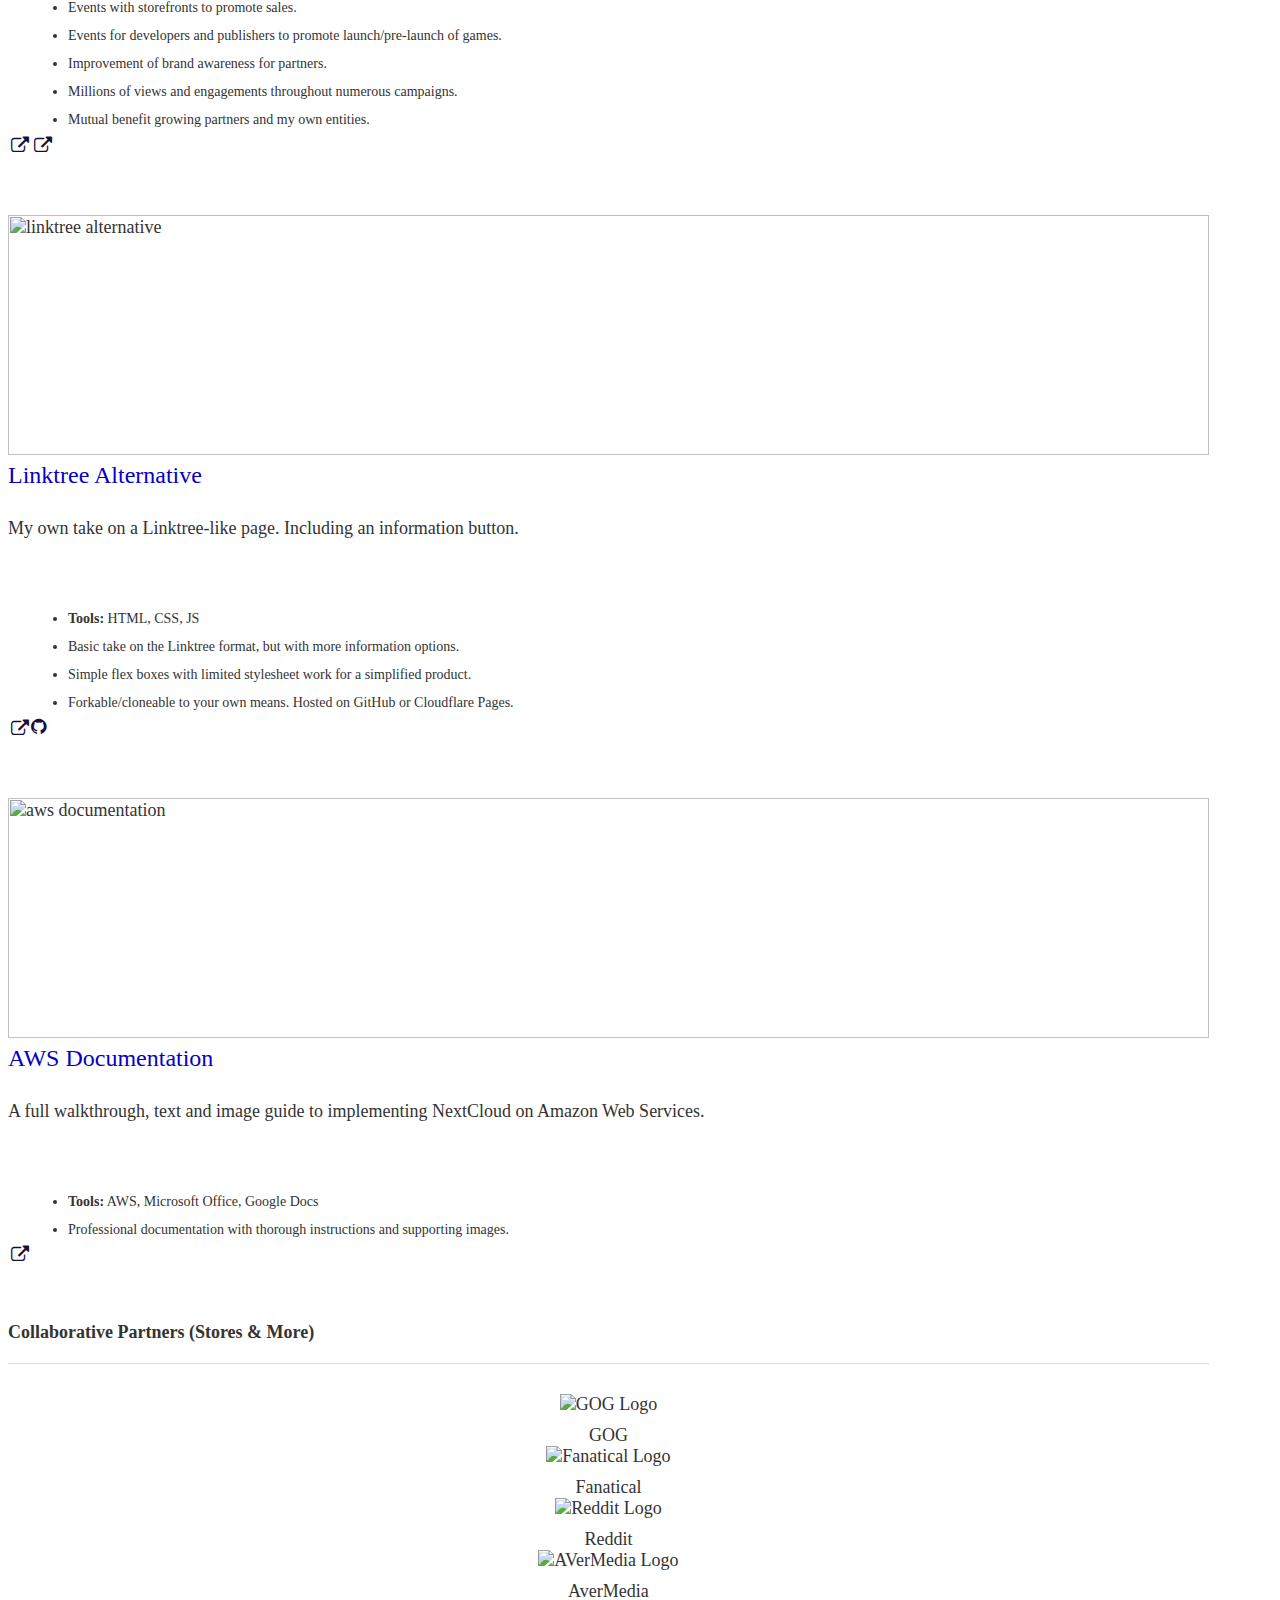
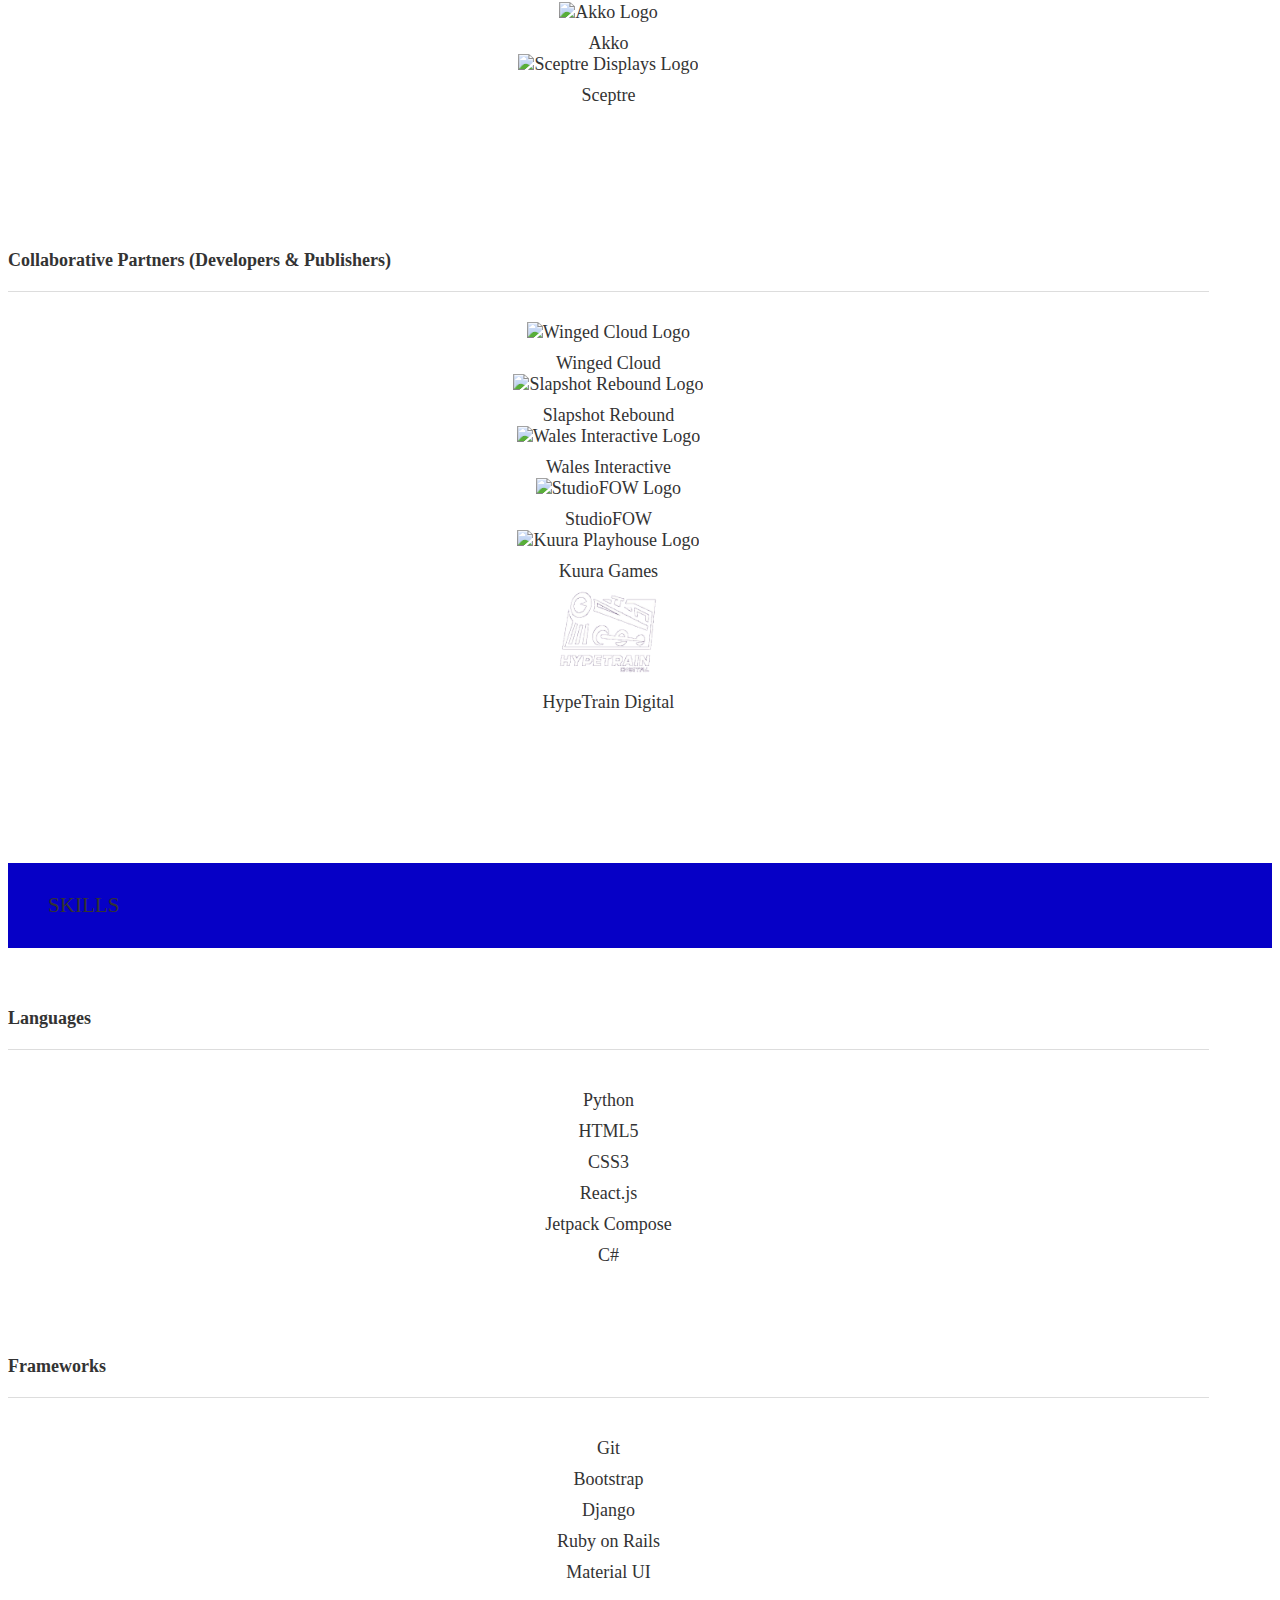
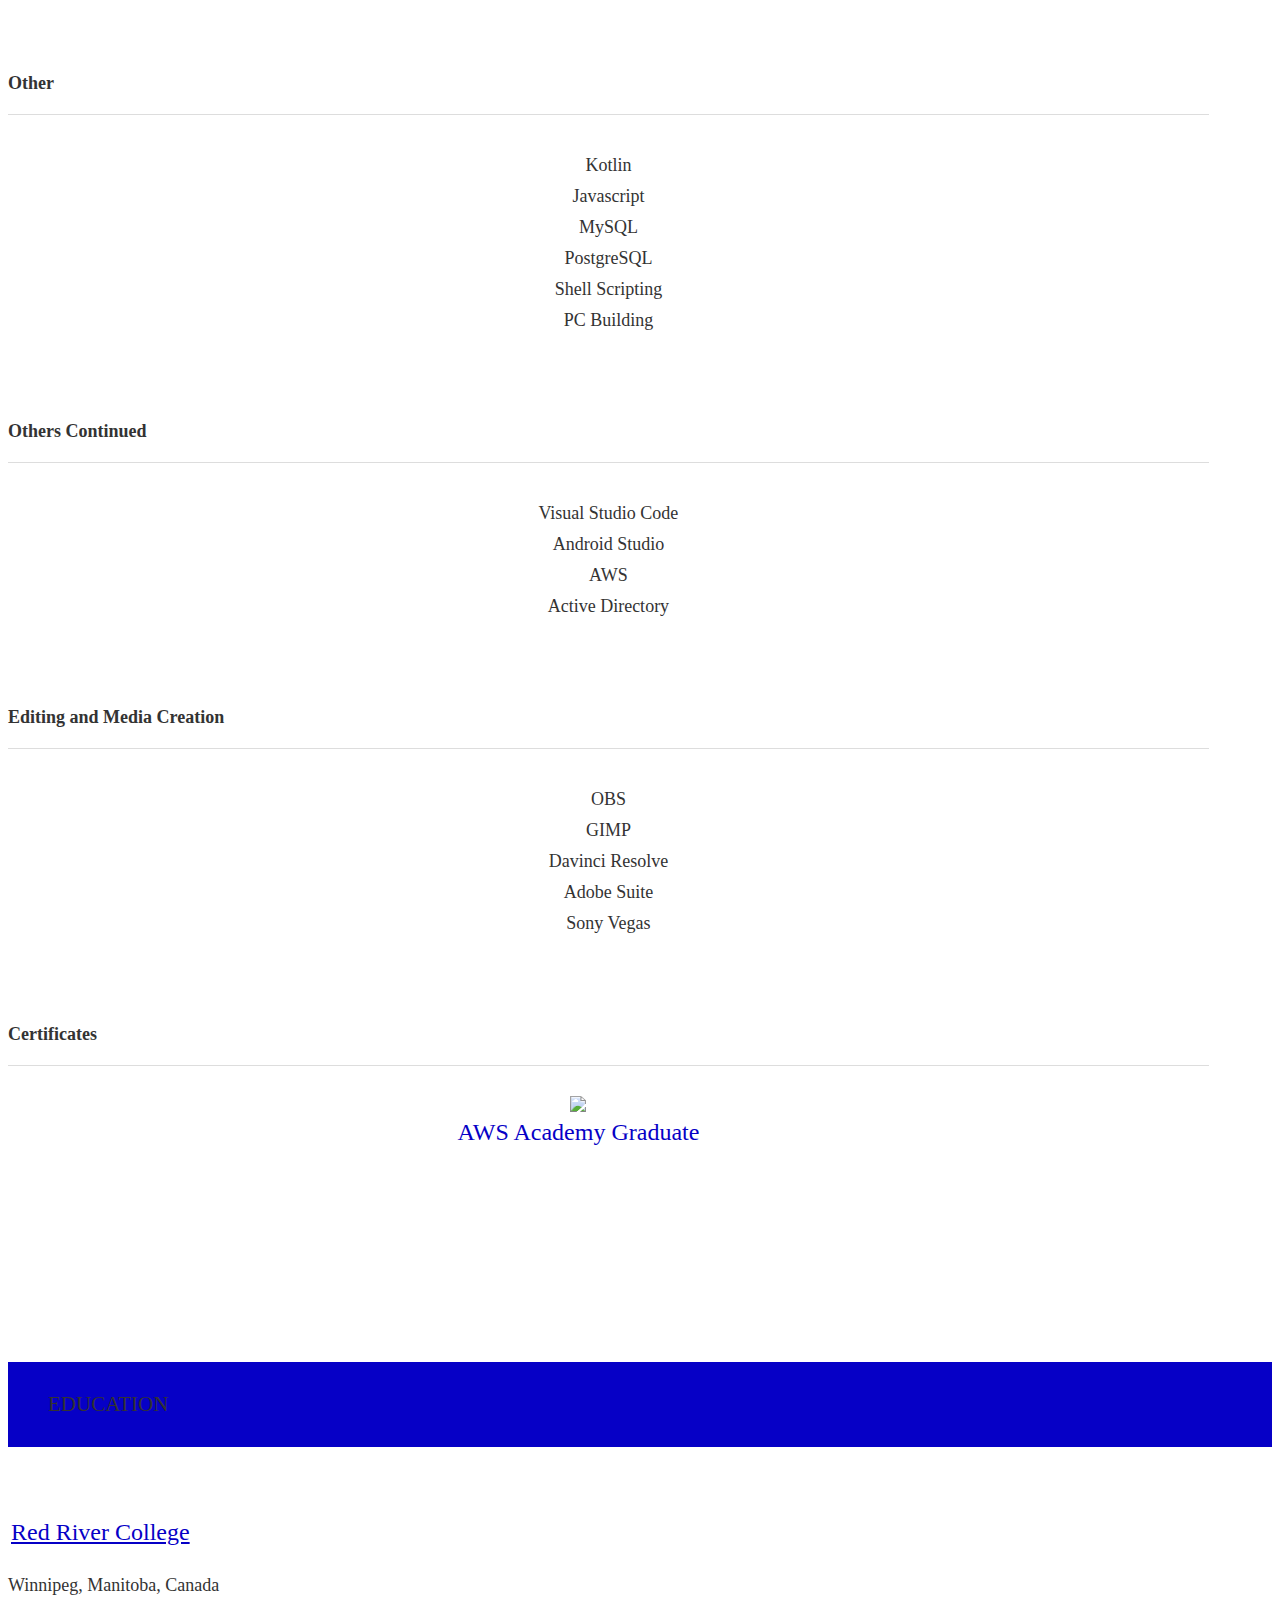
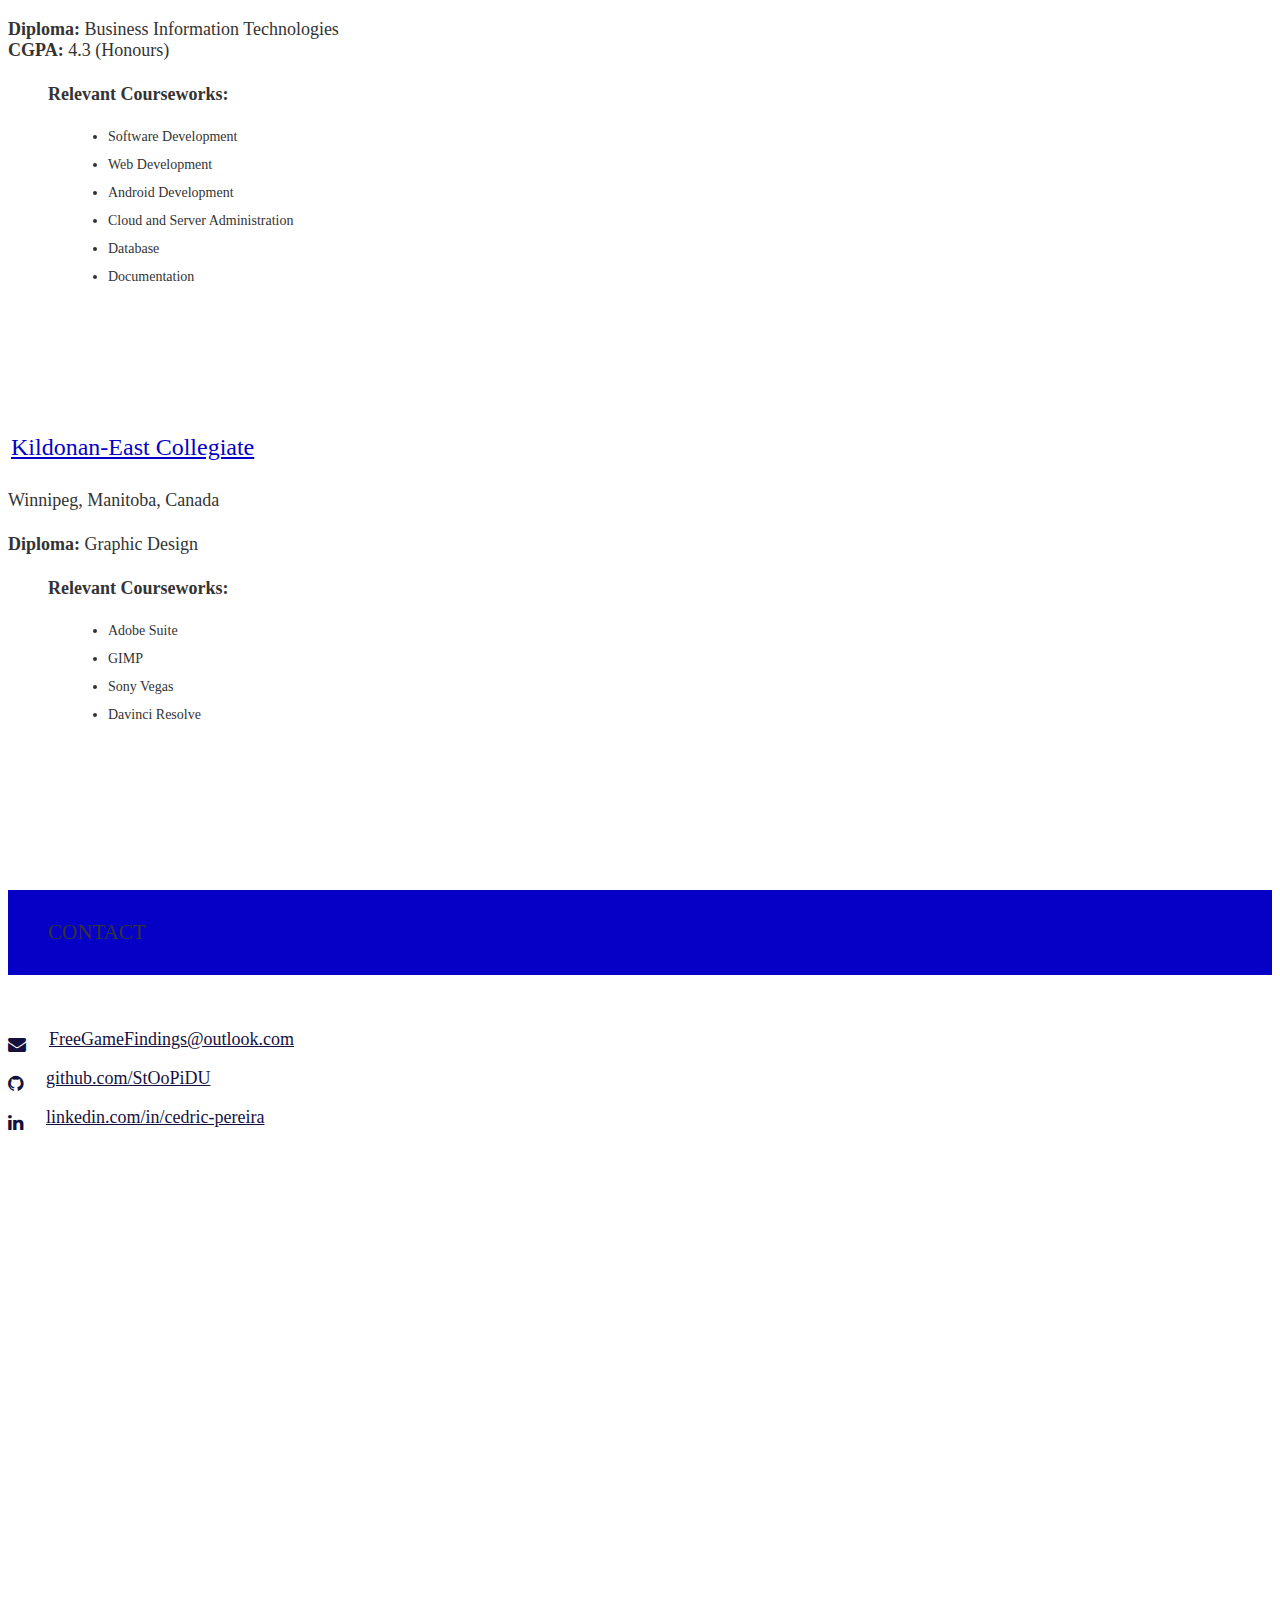
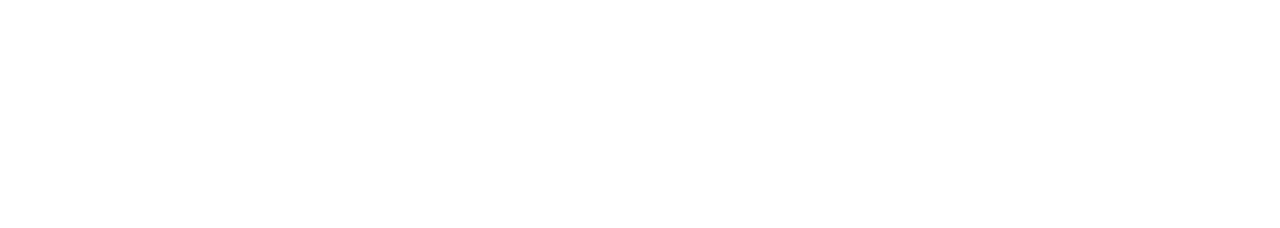
==== commit 9e51c837: "Added 8BitDo and HypeTrain Digital mentions" ====
--- a/index.html
+++ b/index.html
@@ -5,14 +5,6 @@
   <meta charset="utf-8" />
   <meta name="viewport" content="width=device-width initial-scale=1" />
   <meta http-equiv="X-UA-Compatible" content="IE=edge" />
-
-  <!-- Google Tag Manager -->
-  <!-- <script>(function(w,d,s,l,i){w[l]=w[l]||[];w[l].push({'gtm.start':
-  new Date().getTime(),event:'gtm.js'});var f=d.getElementsByTagName(s)[0],
-  j=d.createElement(s),dl=l!='dataLayer'?'&l='+l:'';j.async=true;j.src=
-  'https://www.googletagmanager.com/gtm.js?id='+i+dl;f.parentNode.insertBefore(j,f);
-  })(window,document,'script','dataLayer','GTM-PGZH8HT');</script> -->
-  <!-- End Google Tag Manager -->
 
   <!-- Materialize - Compiled and minified CSS-->
   <link rel="stylesheet" href="//cdnjs.cloudflare.com/ajax/libs/materialize/0.95.3/css/materialize.min.css" />
@@ -21,16 +13,6 @@
   <!-- Custom Styles-->
   <link rel="stylesheet" href="/assets/css/style.css" />
   <title>Cedric Pereira | Portfolio</title>
-
-  <!-- Global site tag (gtag.js) - Google Analytics -->
-  <!-- <script async src="https://www.googletagmanager.com/gtag/js?id=xxxxxxxx"></script> --> <!-- Include my own analytics tag if I set that up-->
-  <!-- <script>
-    window.dataLayer = window.dataLayer || [];
-    function gtag() { dataLayer.push(arguments); }
-    gtag('js', new Date());
-
-    gtag('config', 'UA-126939217-2');
-  </script> -->
 
   <!-- Open Graph-->
   <meta property="og:locale" content="en_US" />
@@ -66,17 +48,9 @@
   <meta name="msapplication-TileColor" content="#ffffff" />
   <meta name="msapplication-TileImage" content="/assets/img/favicon/ms-icon-144x144.png" />
   <meta name="theme-color" content="#ffffff" />
-  <meta name="robots" content="index, follow" />
-  <!-- Google Site Verification for indexing -->
-  <!-- <meta name="google-site-verification" content="_xxxxxx_xxxxx" /> --> <!--Set This Eventually-->
 </head>
 
 <body>
-  <!-- Google Tag Manager (noscript) -->
-  <!-- <noscript><iframe src="https://www.googletagmanager.com/ns.html?id=xxxxxxx"
-  height="0" width="0" style="display:none;visibility:hidden"></iframe>
-  </noscript>  -->
-
   <!-- Navigation Menu-->
   <!-- Nav class 1 -->
   <nav class="hide-on-small-only">
@@ -85,7 +59,7 @@
       <li class="logo">
         <a id="logo-container" aria-label="Navigate to the beginning of the page" href="#intro"
           class="brand-logo grey-blue-text">
-          <img src="/assets/img/myLogo.png" class="circle img-responsive profile-pic" alt="avatar">
+          <img src="/assets/img/myLogo.webp" class="circle img-responsive profile-pic" alt="avatar">
         </a>
       </li>
 
@@ -313,7 +287,7 @@
             <div class="row">
               <div class="col s12 m2">
                 <a href="https://www.rrc.ca/ace/" target="_blank"><img alt="RRC Ace Space logo"
-                    src="/assets/img/ace-logo-vert.png" class="responsive-img center-block" /></a>
+                    src="/assets/img/ace-logo-vert.webp" class="responsive-img center-block" /></a>
               </div>
               <!-- <div class="col s12 m10"> -->
               <div class="col s12 m10">
@@ -350,7 +324,7 @@
             <div class="row">
               <div class="col s12 m2">
                 <a href="https://webwizards.ca/" target="_blank"><img alt="Web Wizards logo"
-                    src="/assets/img/web-wizards-upscaled.png" class="responsive-img center-block" /></a>
+                    src="/assets/img/web-wizards-upscaled.webp" class="responsive-img center-block" /></a>
               </div>
               <!-- <div class="col s12 m10"> -->
               <div class="col s12 m10">
@@ -380,7 +354,7 @@
             <div class="row">
               <div class="col s12 m2">
                 <a href="https://old.reddit.com/r/FreeGameFindings/" target="_blank"><img alt="FreeGameFindings logo"
-                    src="/assets/img/fgf-logo.png" class="responsive-img center-block" /></a>
+                    src="/assets/img/fgf-logo.webp" class="responsive-img center-block" /></a>
               </div>
               <!-- <div class="col s12 m10"> -->
               <div class="col s12 m10">
@@ -433,7 +407,7 @@
           <div class="col s12 m6 l4">
             <div class="card medium">
               <div class="card-image waves-effect waves-block waves-light">
-                <img alt="fgf android app" src="/assets/img/project-fgf-app.png" style="height: 100%; width: 100%" class="activator" />
+                <img alt="fgf android app" src="/assets/img/project-fgf-app.webp" style="height: 100%; width: 100%" class="activator" />
               </div>
               <div class="card-content">
                 <span class="card-title activator teal-text hoverline">FreeGameFindings Android App<i
@@ -473,7 +447,7 @@
           <div class="col s12 m6 l4">
             <div class="card medium">
               <div class="card-image waves-effect waves-block waves-light">
-                <img alt="video game" src="/assets/img/project-game.jpg" style="height: 100%; width: 100%" class="activator" />
+                <img alt="video game" src="/assets/img/project-game.webp" style="height: 100%; width: 100%" class="activator" />
               </div>
               <div class="card-content">
                 <span class="card-title activator teal-text hoverline">StOoPiD Puzzle Game<i
@@ -513,7 +487,7 @@
           <div class="col s12 m6 l4">
             <div class="card medium">
               <div class="card-image waves-effect waves-block waves-light">
-                <img alt="fgf events" src="/assets/img/project-fgf-events.jpg" style="height: 100%; width: 100%" class="activator" />
+                <img alt="fgf events" src="/assets/img/project-fgf-events.webp" style="height: 100%; width: 100%" class="activator" />
               </div>
               <div class="card-content">
                 <span class="card-title activator teal-text hoverline">Promotional Events<i
@@ -557,7 +531,7 @@
           <div class="col s12 m6 l4">
             <div class="card medium">
               <div class="card-image waves-effect waves-block waves-light">
-                <img alt="linktree alternative" src="/assets/img/project-linktree-alternative-full.PNG" style="height: 100%; width: 100%" class="activator" />
+                <img alt="linktree alternative" src="/assets/img/project-linktree-alternative-full.webp" style="height: 100%; width: 100%" class="activator" />
               </div>
               <div class="card-content">
                 <span class="card-title activator teal-text hoverline">Linktree Alternative<i
@@ -595,7 +569,7 @@
           <div class="col s12 m6 l4">
             <div class="card medium">
               <div class="card-image waves-effect waves-block waves-light">
-                <img alt="aws documentation" src="/assets/img/project-aws-documentation.PNG" style="height: 100%; width: 100%" class="activator" />
+                <img alt="aws documentation" src="/assets/img/project-aws-documentation.webp" style="height: 100%; width: 100%" class="activator" />
               </div>
               <div class="card-content">
                 <span class="card-title activator teal-text hoverline">AWS Documentation<i
@@ -637,22 +611,22 @@
               <h4 class="brown-text light">Collaborative Partners (Stores & More)</h4>
               <div class="row text-center">
                 <div class="col s4 m2">
-                  <img alt="GOG Logo" src="/assets/img/partner-gog.png" class="responsive-img" />GOG
-                </div>
-                <div class="col s4 m2">
-                  <img alt="Fanatical Logo" src="/assets/img/partner-fanatical.png" class="responsive-img" />Fanatical
-                </div>
-                <div class="col s4 m2">
-                  <img alt="Reddit Logo" src="/assets/img/partner-reddit.png" class="responsive-img" />Reddit
-                </div>
-                <div class="col s4 m2">
-                  <img alt="AVerMedia Logo" src="/assets/img/partner-avermedia-2.png" class="responsive-img" />AverMedia
-                </div>
-                <div class="col s4 m2">
-                  <img alt="Akko Logo" src="/assets/img/partner-akko.png" class="responsive-img" />Akko
-                </div>
-                <div class="col s4 m2">
-                  <img alt="Sceptre Displays Logo" src="/assets/img/partner-sceptre.png" class="responsive-img" />Sceptre
+                  <img alt="GOG Logo" src="/assets/img/partner-gog.webp" class="responsive-img" />GOG
+                </div>
+                <div class="col s4 m2">
+                  <img alt="Fanatical Logo" src="/assets/img/partner-fanatical.webp" class="responsive-img" />Fanatical
+                </div>
+                <div class="col s4 m2">
+                  <img alt="Reddit Logo" src="/assets/img/partner-reddit.webp" class="responsive-img" />Reddit
+                </div>
+                <div class="col s4 m2">
+                  <img alt="AVerMedia Logo" src="/assets/img/partner-avermedia-2.webp" class="responsive-img" />AverMedia
+                </div>
+                <div class="col s4 m2">
+                  <img alt="Akko Logo" src="/assets/img/partner-akko.webp" class="responsive-img" />Akko
+                </div>
+                <div class="col s4 m2">
+                  <img alt="Sceptre Displays Logo" src="/assets/img/partner-sceptre.webp" class="responsive-img" />Sceptre
                 </div>
               </div>
             </div>
@@ -666,22 +640,22 @@
               <h4 class="brown-text light">Collaborative Partners (Developers & Publishers)</h4>
               <div class="row text-center">
                 <div class="col s4 m2">
-                  <img alt="Winged Cloud Logo" src="/assets/img/partner-winged-cloud.png" class="responsive-img" />Winged Cloud
-                </div>
-                <div class="col s4 m2">
-                  <img alt="Slapshot Rebound Logo" src="/assets/img/partner-slapshot-spaced.png" class="responsive-img" />Slapshot Rebound
-                </div>
-                <div class="col s4 m2">
-                  <img alt="Wales Interactive Logo" src="/assets/img/partner-wales-interactive.png" class="responsive-img" />Wales Interactive
-                </div>
-                <div class="col s4 m2">
-                  <img alt="StudioFOW Logo" src="/assets/img/partner-studiofow-spaced.png" class="responsive-img" />StudioFOW
-                </div>
-                <div class="col s4 m2">
-                  <img alt="Kuura Playhouse Logo" src="/assets/img/partner-kuura-spaced.png" class="responsive-img" />Kuura Games
-                </div>
-                <div class="col s4 m2">
-                  <img alt="Tonguc Bodur Logo" src="/assets/img/partner-tonguc-bodur.png" class="responsive-img" />Tonguç Bodur
+                  <img alt="Winged Cloud Logo" src="/assets/img/partner-winged-cloud.webp" class="responsive-img" />Winged Cloud
+                </div>
+                <div class="col s4 m2">
+                  <img alt="Slapshot Rebound Logo" src="/assets/img/partner-slapshot-spaced.webp" class="responsive-img" />Slapshot Rebound
+                </div>
+                <div class="col s4 m2">
+                  <img alt="Wales Interactive Logo" src="/assets/img/partner-wales-interactive.webp" class="responsive-img" />Wales Interactive
+                </div>
+                <div class="col s4 m2">
+                  <img alt="StudioFOW Logo" src="/assets/img/partner-studiofow-spaced.webp" class="responsive-img" />StudioFOW
+                </div>
+                <div class="col s4 m2">
+                  <img alt="Kuura Playhouse Logo" src="/assets/img/partner-kuura-spaced.webp" class="responsive-img" />Kuura Games
+                </div>
+                <div class="col s4 m2">
+                  <img alt="HypeTrain Digital Logo" src="/assets/img/partner-hyptrain-digital.webp" class="responsive-img" />HypeTrain Digital
                 </div>
               </div>
             </div>
@@ -702,22 +676,22 @@
             <h4 class="brown-text light">Languages</h4>
             <div class="row text-center">
               <div class="col s4 m2">
-                <img alt="" src="/assets/img/python-logo-1-300x300.jpg" class="responsive-img" />Python
-              </div>
-              <div class="col s4 m2">
-                <img alt="" src="/assets/img/html5-300x300.jpg" class="responsive-img" />HTML5
-              </div>
-              <div class="col s4 m2">
-                <img alt="" src="/assets/img/css3-300x300.jpg" class="responsive-img" />CSS3
-              </div>
-              <div class="col s4 m2">
-                <img alt="" src="/assets/img/react.png" class="responsive-img" />React.js
-              </div>
-              <div class="col s4 m2">
-                <img alt="" src="/assets/img/jetpack-compose.png" class="responsive-img" />Jetpack Compose
-              </div>
-              <div class="col s4 m2">
-                <img alt="" src="/assets/img/c-sharp.png" class="responsive-img" />C#
+                <img alt="" src="/assets/img/python-logo-1-300x300.webp" class="responsive-img" />Python
+              </div>
+              <div class="col s4 m2">
+                <img alt="" src="/assets/img/html5-300x300.webp" class="responsive-img" />HTML5
+              </div>
+              <div class="col s4 m2">
+                <img alt="" src="/assets/img/css3-300x300.webp" class="responsive-img" />CSS3
+              </div>
+              <div class="col s4 m2">
+                <img alt="" src="/assets/img/react.webp" class="responsive-img" />React.js
+              </div>
+              <div class="col s4 m2">
+                <img alt="" src="/assets/img/jetpack-compose.webp" class="responsive-img" />Jetpack Compose
+              </div>
+              <div class="col s4 m2">
+                <img alt="" src="/assets/img/c-sharp.webp" class="responsive-img" />C#
               </div>
             </div>
           </div>
@@ -729,19 +703,19 @@
             <h4 class="brown-text light">Frameworks</h4>
             <div class="row text-center">
               <div class="col s4 m2">
-                <img alt="" src="/assets/img/git.png" class="responsive-img" />Git
-              </div>
-              <div class="col s4 m2">
-                <img alt="" src="/assets/img/bootstrap.png" class="responsive-img" />Bootstrap
+                <img alt="" src="/assets/img/git.webp" class="responsive-img" />Git
+              </div>
+              <div class="col s4 m2">
+                <img alt="" src="/assets/img/bootstrap.webp" class="responsive-img" />Bootstrap
               </div>
               <div class="col s4 m2">
                 <img alt="" src="/assets/img/django-logo.webp" class="responsive-img" />Django
               </div>
               <div class="col s4 m2">
-                <img alt="" src="/assets/img/ruby-on-rails.png" class="responsive-img" />Ruby on Rails
-              </div>
-              <div class="col s4 m2">
-                <img alt="" src="/assets/img/material-ui.png" class="responsive-img" />Material UI
+                <img alt="" src="/assets/img/ruby-on-rails.webp" class="responsive-img" />Ruby on Rails
+              </div>
+              <div class="col s4 m2">
+                <img alt="" src="/assets/img/material-ui.webp" class="responsive-img" />Material UI
               </div>
             </div>
           </div>
@@ -753,22 +727,22 @@
             <h4 class="brown-text light">Other</h4>
             <div class="row text-center">
               <div class="col s4 m2">
-                <img alt="" src="/assets/img/kotlin.png" class="responsive-img" />Kotlin
-              </div>
-              <div class="col s4 m2">
-                <img alt="" src="/assets/img/javascript.png" class="responsive-img" />Javascript
-              </div>
-              <div class="col s4 m2">
-                <img alt="" src="/assets/img/mysql-logo-1-300x300.jpg" class="responsive-img" />MySQL
-              </div>
-              <div class="col s4 m2">
-                <img alt="" src="/assets/img/postgresql-logo.png" class="responsive-img" />PostgreSQL
-              </div>
-              <div class="col s4 m2">
-                <img alt="" src="/assets/img/shell-logo-1-300x300.jpg" class="responsive-img" />Shell Scripting
-              </div>
-              <div class="col s4 m2">
-                <img alt="" src="/assets/img/pc-building.png" class="responsive-img" />PC Building
+                <img alt="" src="/assets/img/kotlin.webp" class="responsive-img" />Kotlin
+              </div>
+              <div class="col s4 m2">
+                <img alt="" src="/assets/img/javascript.webp" class="responsive-img" />Javascript
+              </div>
+              <div class="col s4 m2">
+                <img alt="" src="/assets/img/mysql-logo-1-300x300.webp" class="responsive-img" />MySQL
+              </div>
+              <div class="col s4 m2">
+                <img alt="" src="/assets/img/postgresql-logo.webp" class="responsive-img" />PostgreSQL
+              </div>
+              <div class="col s4 m2">
+                <img alt="" src="/assets/img/shell-logo-1-300x300.webp" class="responsive-img" />Shell Scripting
+              </div>
+              <div class="col s4 m2">
+                <img alt="" src="/assets/img/pc-building.webp" class="responsive-img" />PC Building
               </div>
             </div>
           </div>
@@ -783,13 +757,13 @@
                 <img alt="" src="/assets/img/ide-visual-studio-code.webp" class="responsive-img" />Visual Studio Code
               </div>
               <div class="col s4 m2">
-                <img alt="" src="/assets/img/ide-android-studio.png" class="responsive-img" />Android Studio
-              </div>
-              <div class="col s4 m2">
-                <img alt="" src="/assets/img/aws.png" class="responsive-img" />AWS
-              </div>
-              <div class="col s4 m2">
-                <img alt="" src="/assets/img/active-directory.png" class="responsive-img" />Active Directory
+                <img alt="" src="/assets/img/ide-android-studio.webp" class="responsive-img" />Android Studio
+              </div>
+              <div class="col s4 m2">
+                <img alt="" src="/assets/img/aws.webp" class="responsive-img" />AWS
+              </div>
+              <div class="col s4 m2">
+                <img alt="" src="/assets/img/active-directory.webp" class="responsive-img" />Active Directory
               </div>
             </div>
           </div>
@@ -801,16 +775,16 @@
             <h4 class="brown-text light">Editing and Media Creation</h4>
             <div class="row text-center">
               <div class="col s4 m2">
-                <img alt="" src="/assets/img/editing-obs.png" class="responsive-img" />OBS
+                <img alt="" src="/assets/img/editing-obs.webp" class="responsive-img" />OBS
               </div>
               <div class="col s4 m2">
                 <img alt="" src="/assets/img/editing-gimp.svg" class="responsive-img" />GIMP
               </div>
               <div class="col s4 m2">
-                <img alt="" src="/assets/img/editing-davinci.png" class="responsive-img" />Davinci Resolve
-              </div>
-              <div class="col s4 m2">
-                <img alt="" src="/assets/img/editing-adobe.png" class="responsive-img" />Adobe Suite
+                <img alt="" src="/assets/img/editing-davinci.webp" class="responsive-img" />Davinci Resolve
+              </div>
+              <div class="col s4 m2">
+                <img alt="" src="/assets/img/editing-adobe.webp" class="responsive-img" />Adobe Suite
               </div>
               <div class="col s4 m2">
                 <img alt="" src="/assets/img/editing-vegas.webp" class="responsive-img" />Sony Vegas
@@ -829,7 +803,7 @@
                   <div class="col s12 m6 l6">
                     <div class="card">
                       <div class="card-image">
-                        <img src="/assets/img/certificate-aws-cloud-foundations.jpg"
+                        <img src="/assets/img/certificate-aws-cloud-foundations.webp"
                         href="https://www.credly.com/badges/f4d736cc-dc26-43b6-af4d-a29f5011926f/linked_in?t=s3rsge">
                       </div>
                       <div class="card-content">
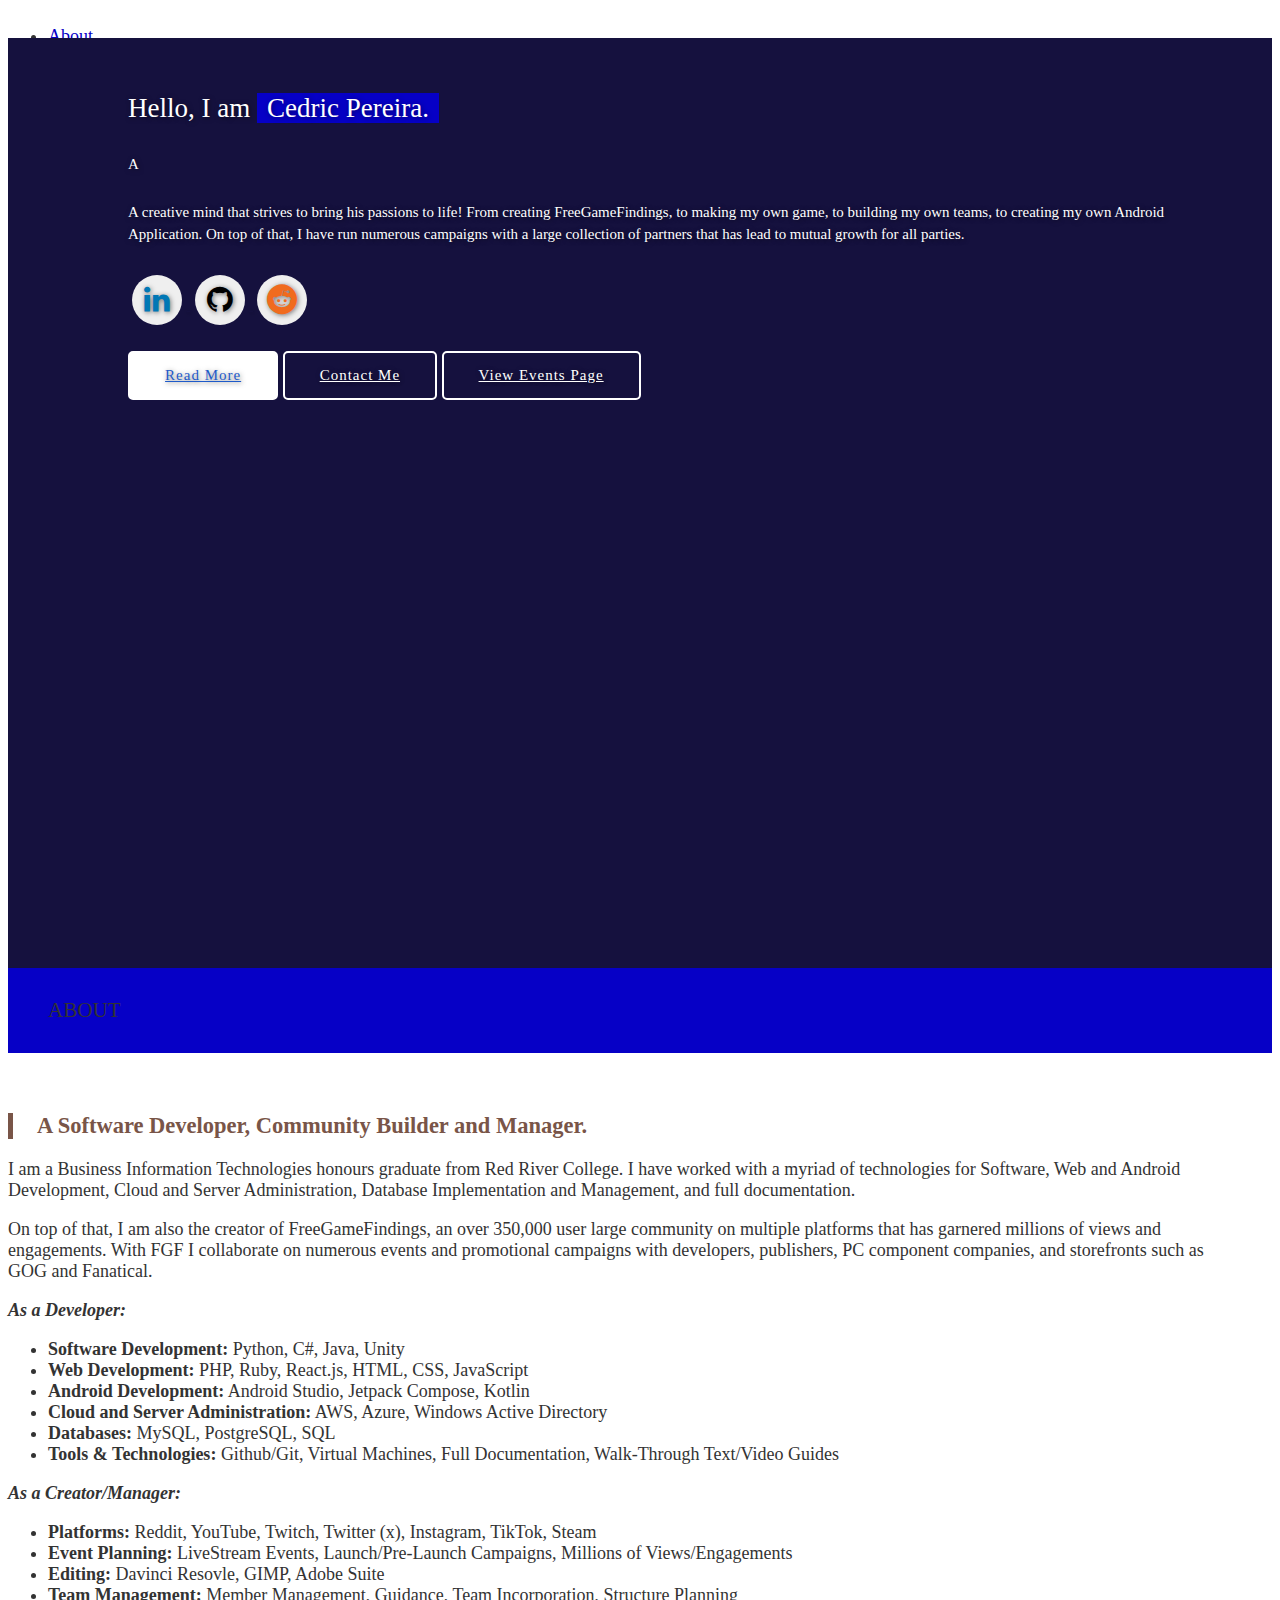
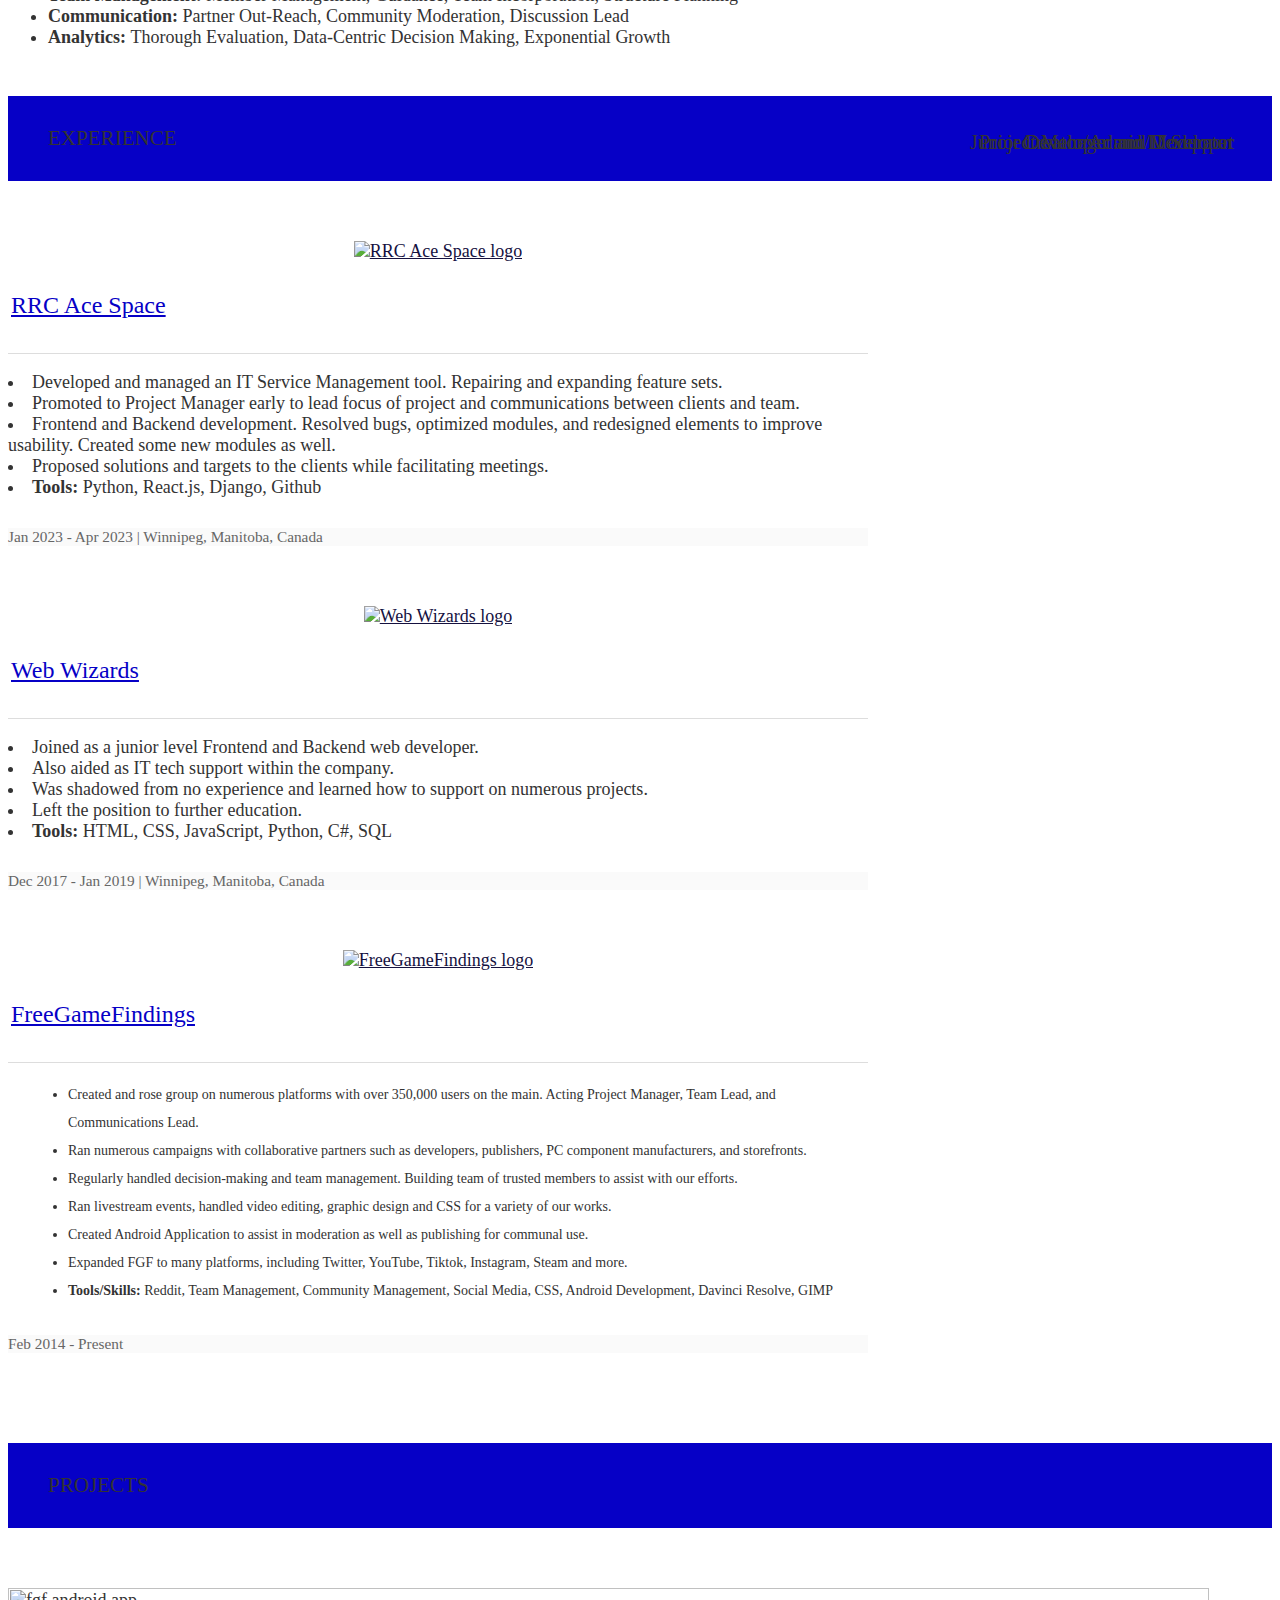
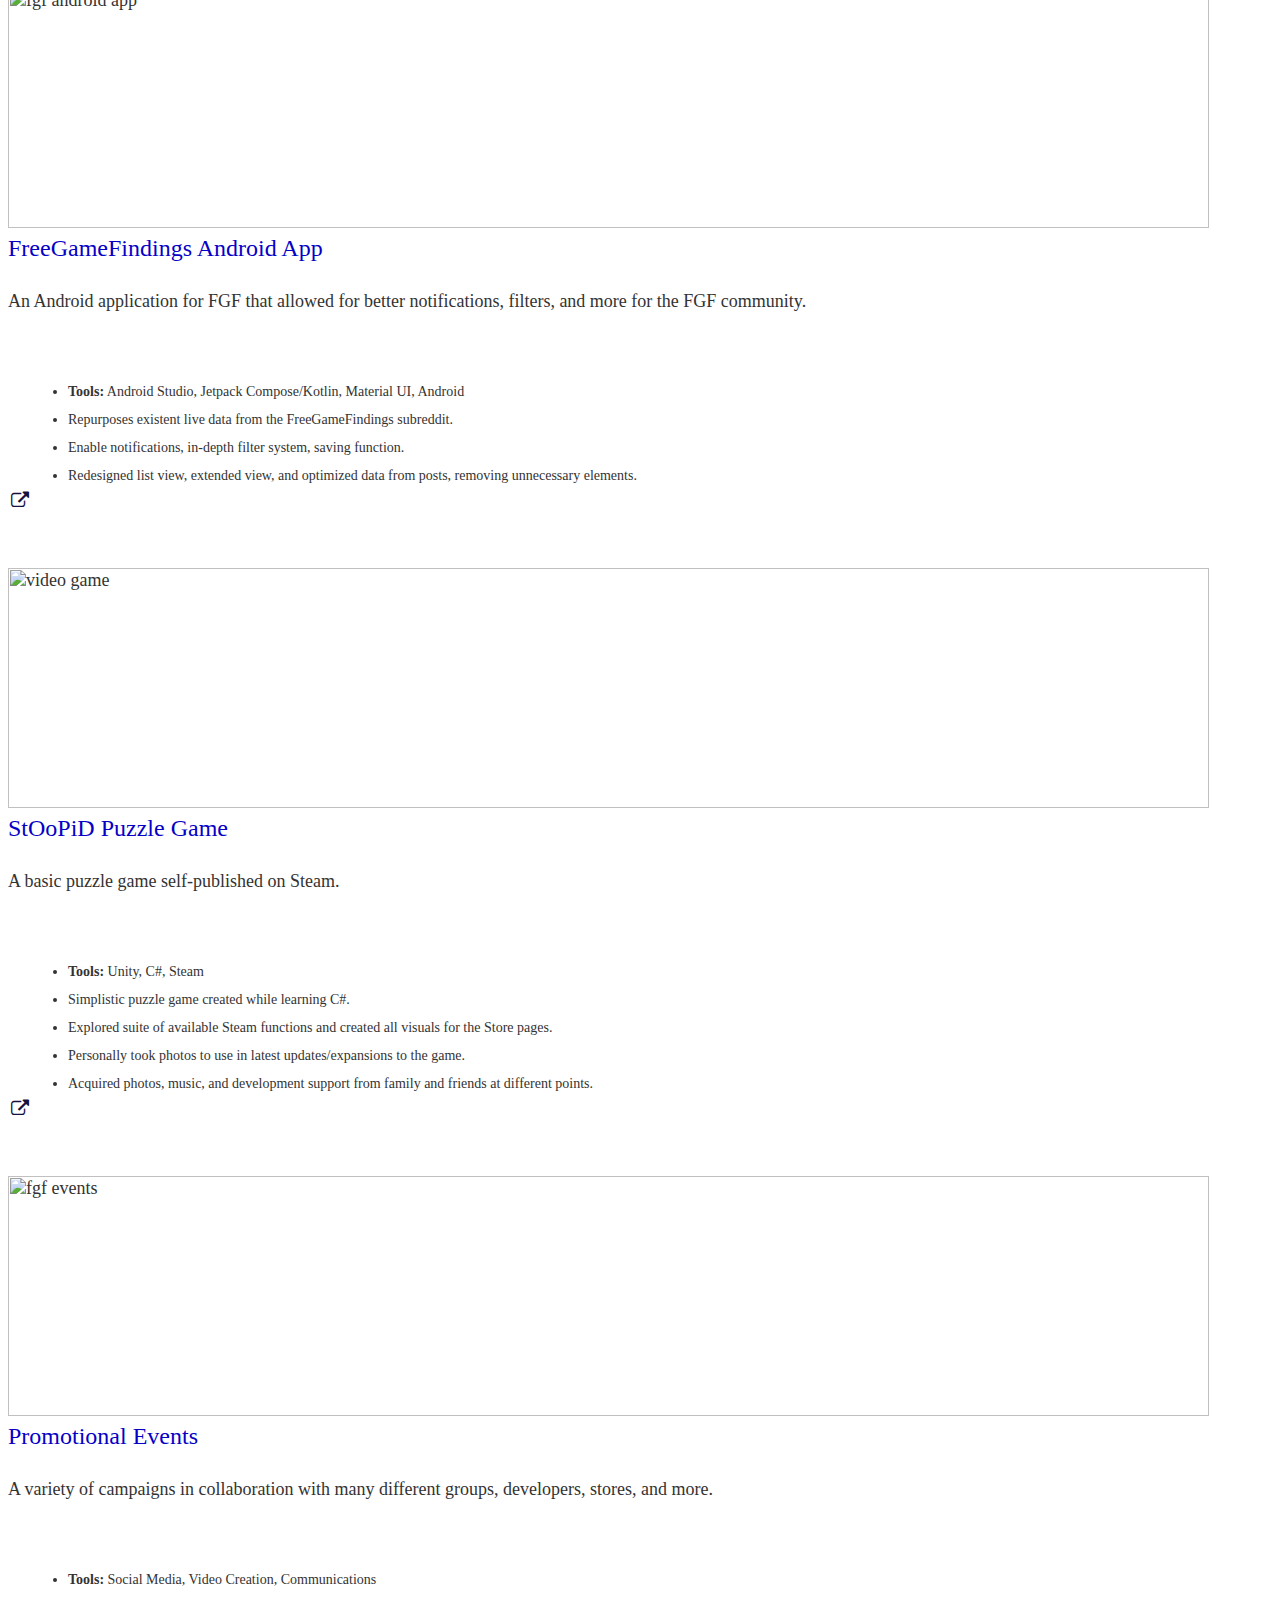
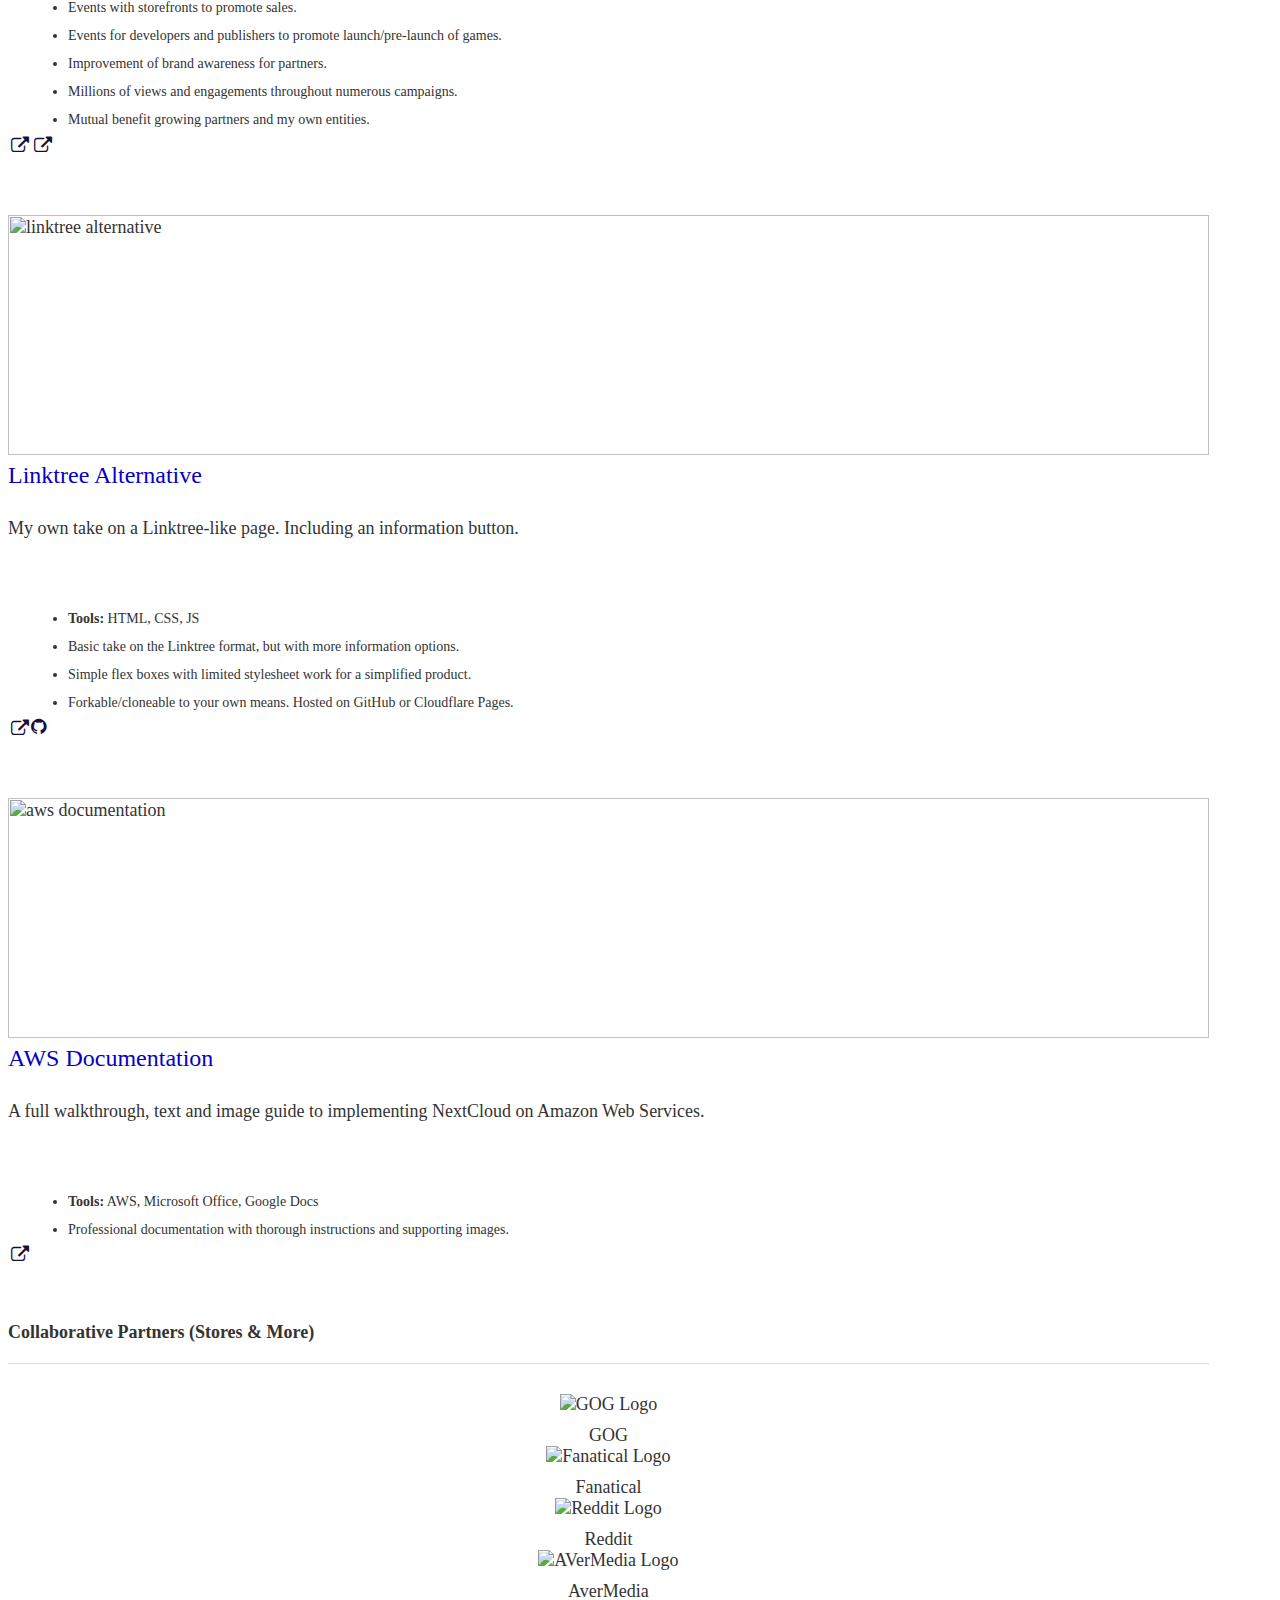
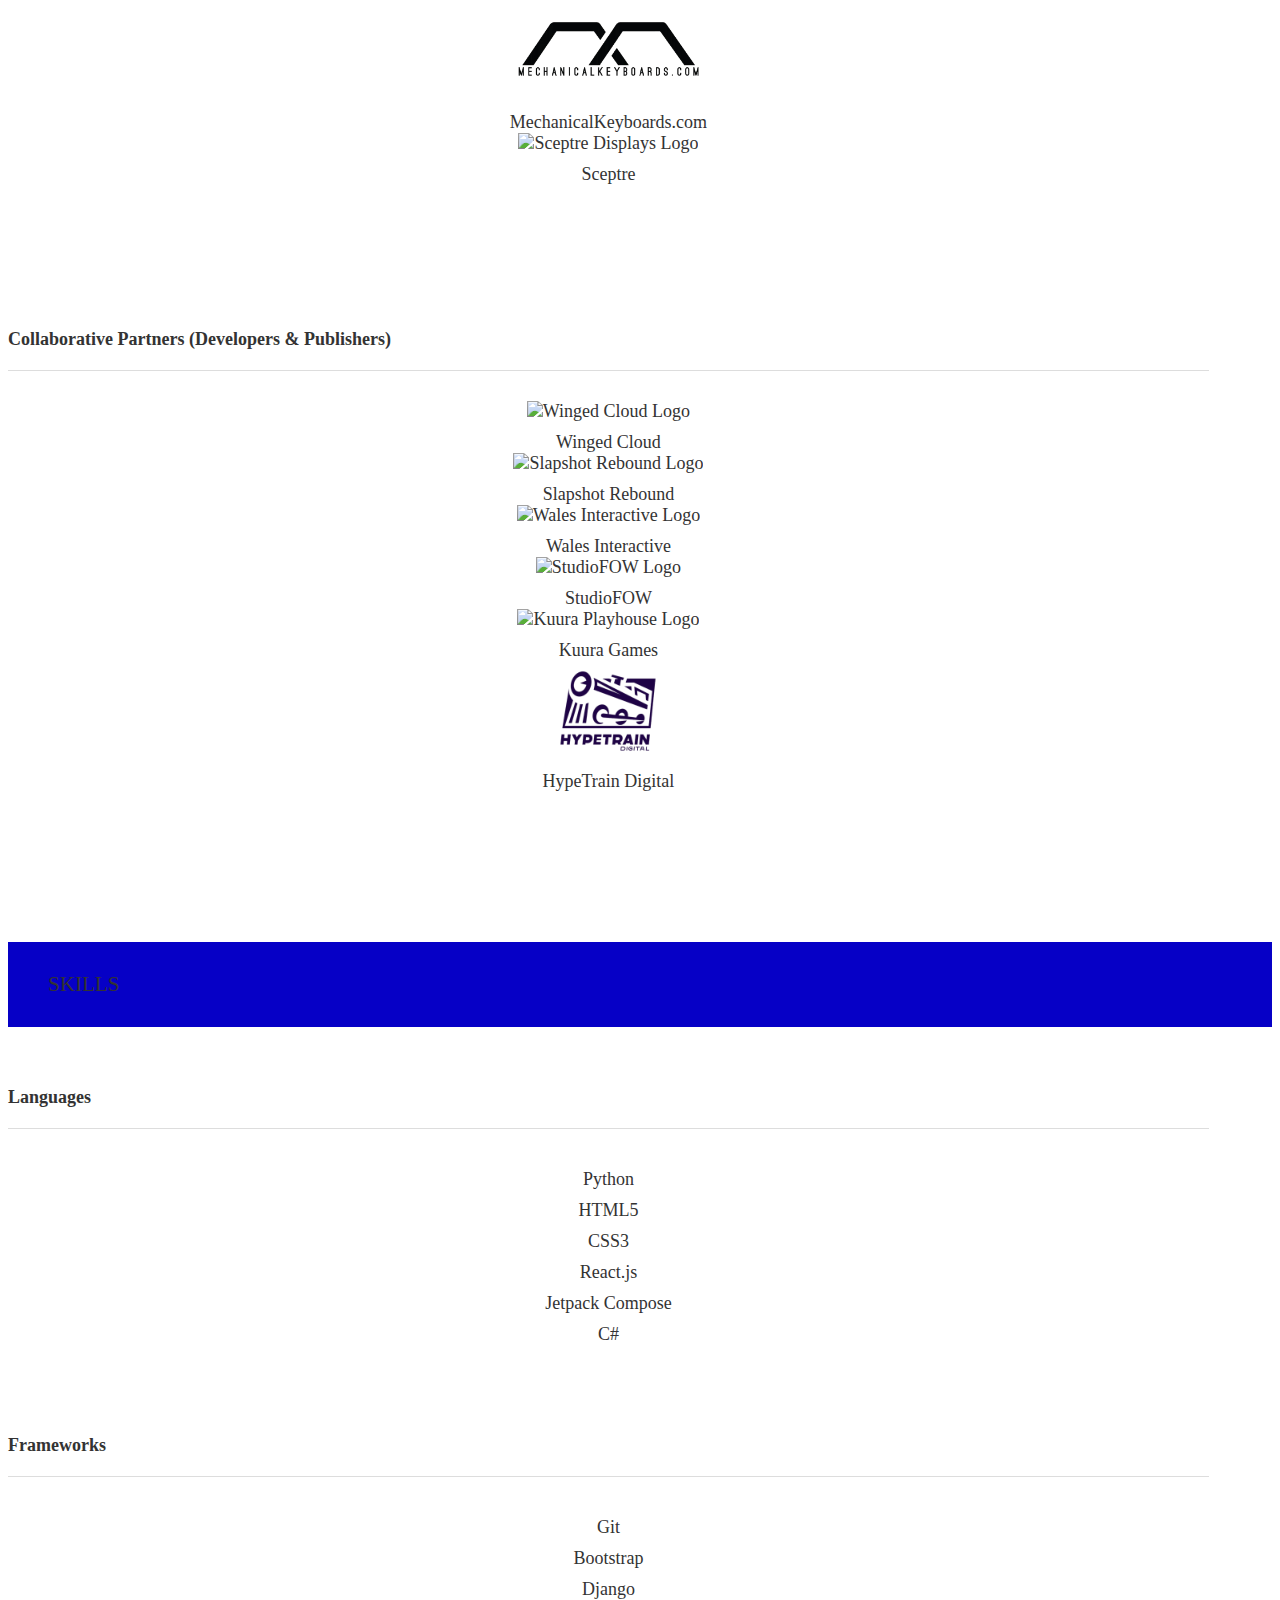
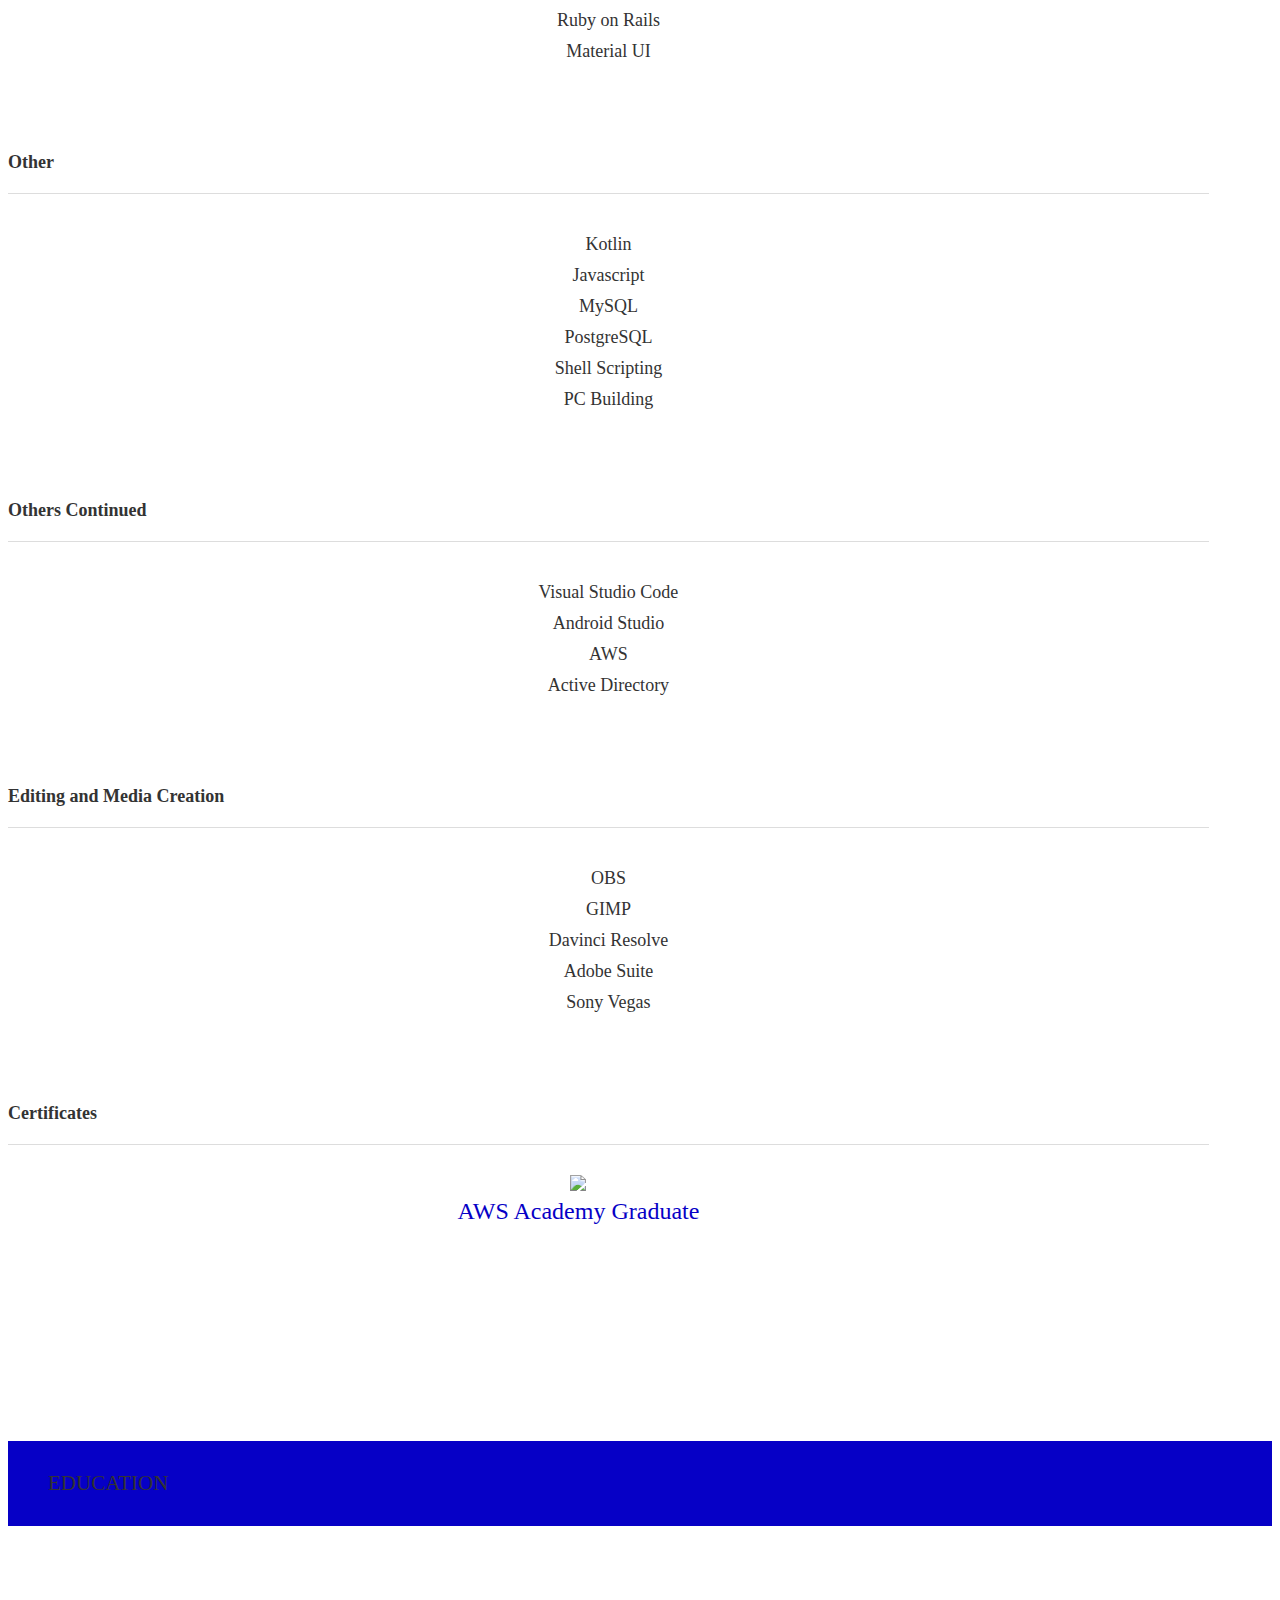
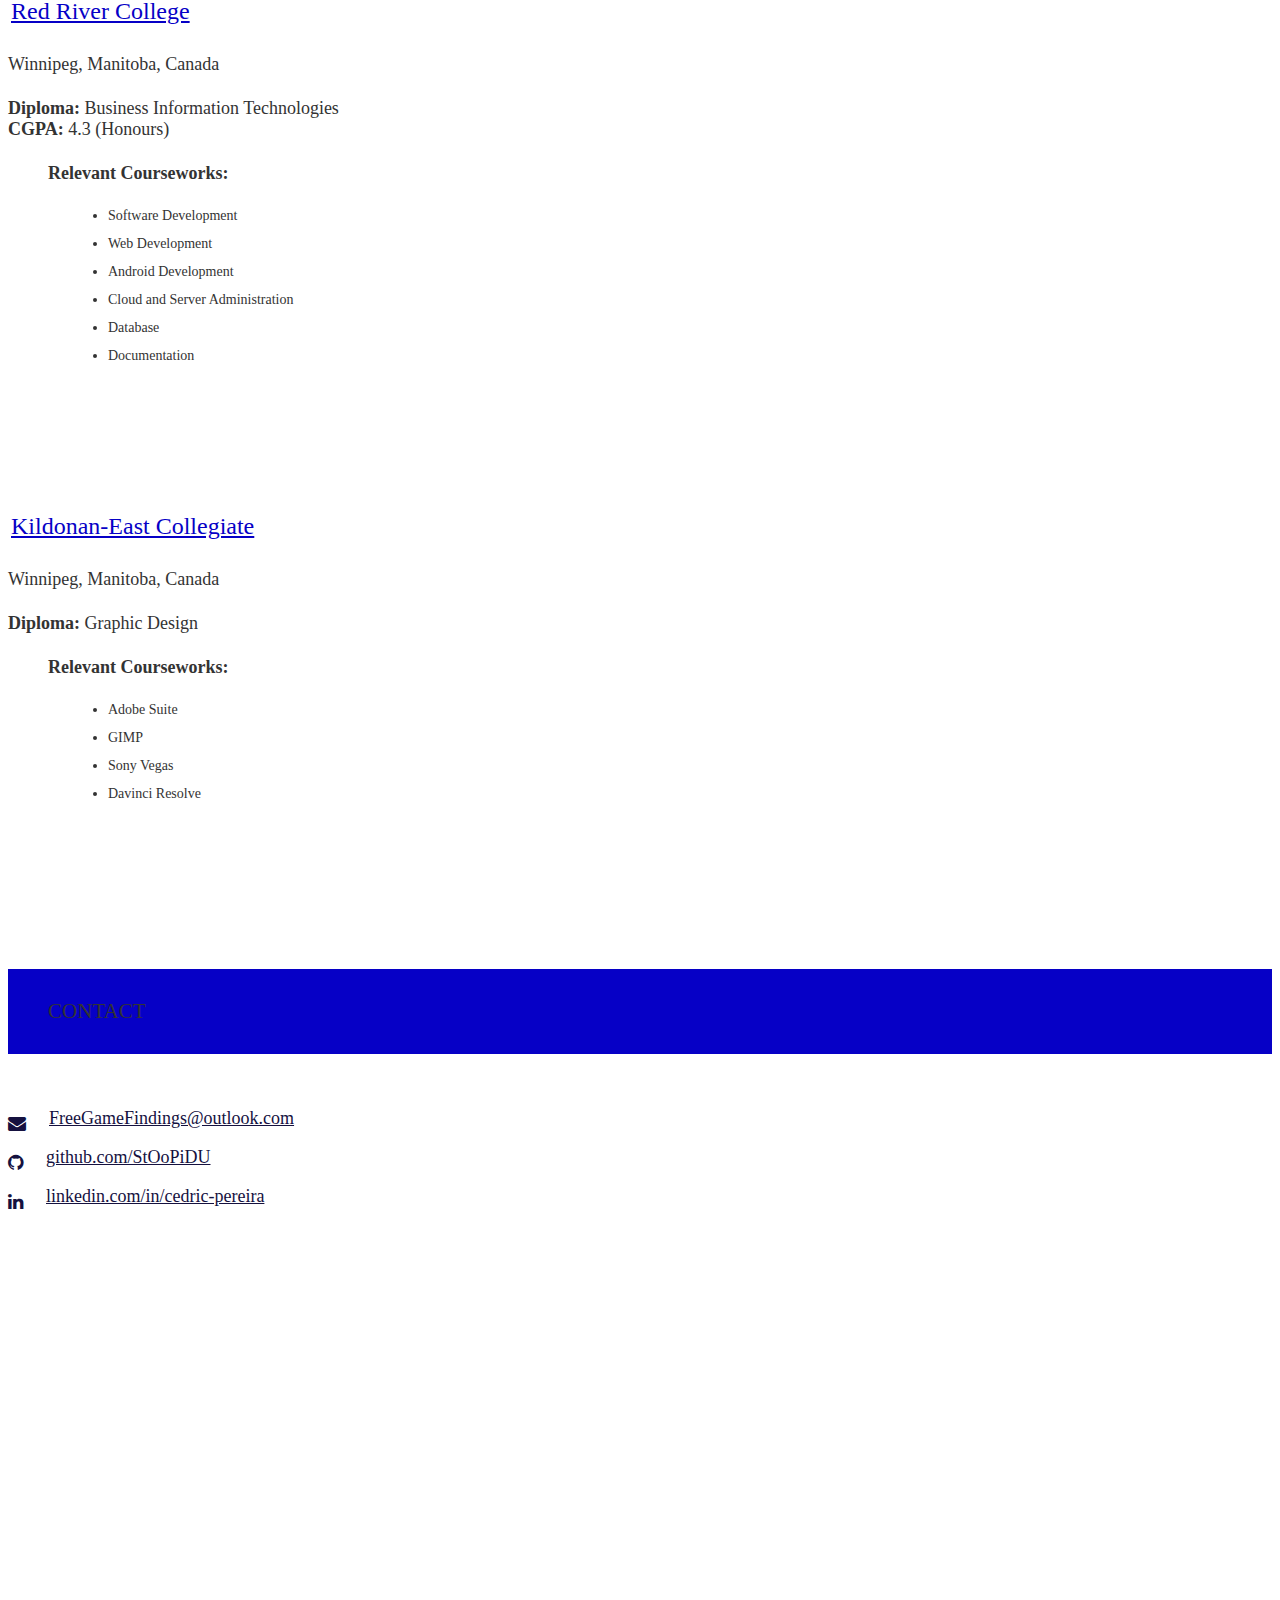
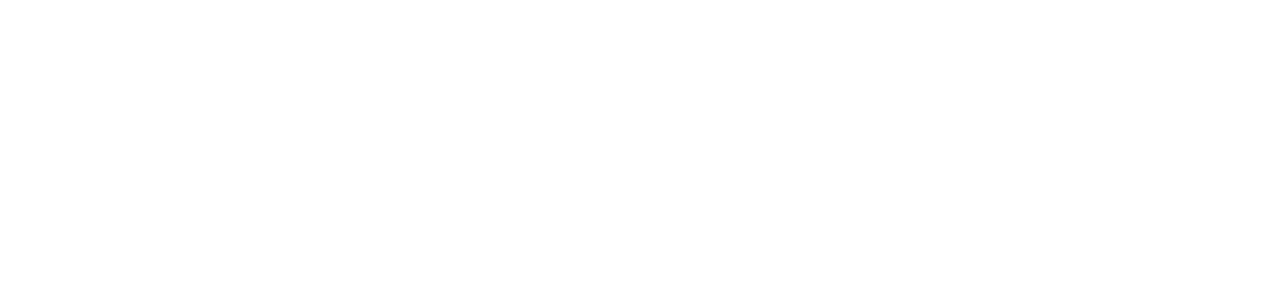
==== commit ad80cf62: "Added MK to events and partner list." ====
--- a/index.html
+++ b/index.html
@@ -623,7 +623,7 @@
                   <img alt="AVerMedia Logo" src="/assets/img/partner-avermedia-2.webp" class="responsive-img" />AverMedia
                 </div>
                 <div class="col s4 m2">
-                  <img alt="Akko Logo" src="/assets/img/partner-akko.webp" class="responsive-img" />Akko
+                  <img alt="MechanicalKeyboards.com Logo" src="/assets/img/partner-mechanicalkeyboards.webp" class="responsive-img" />MechanicalKeyboards.com
                 </div>
                 <div class="col s4 m2">
                   <img alt="Sceptre Displays Logo" src="/assets/img/partner-sceptre.webp" class="responsive-img" />Sceptre
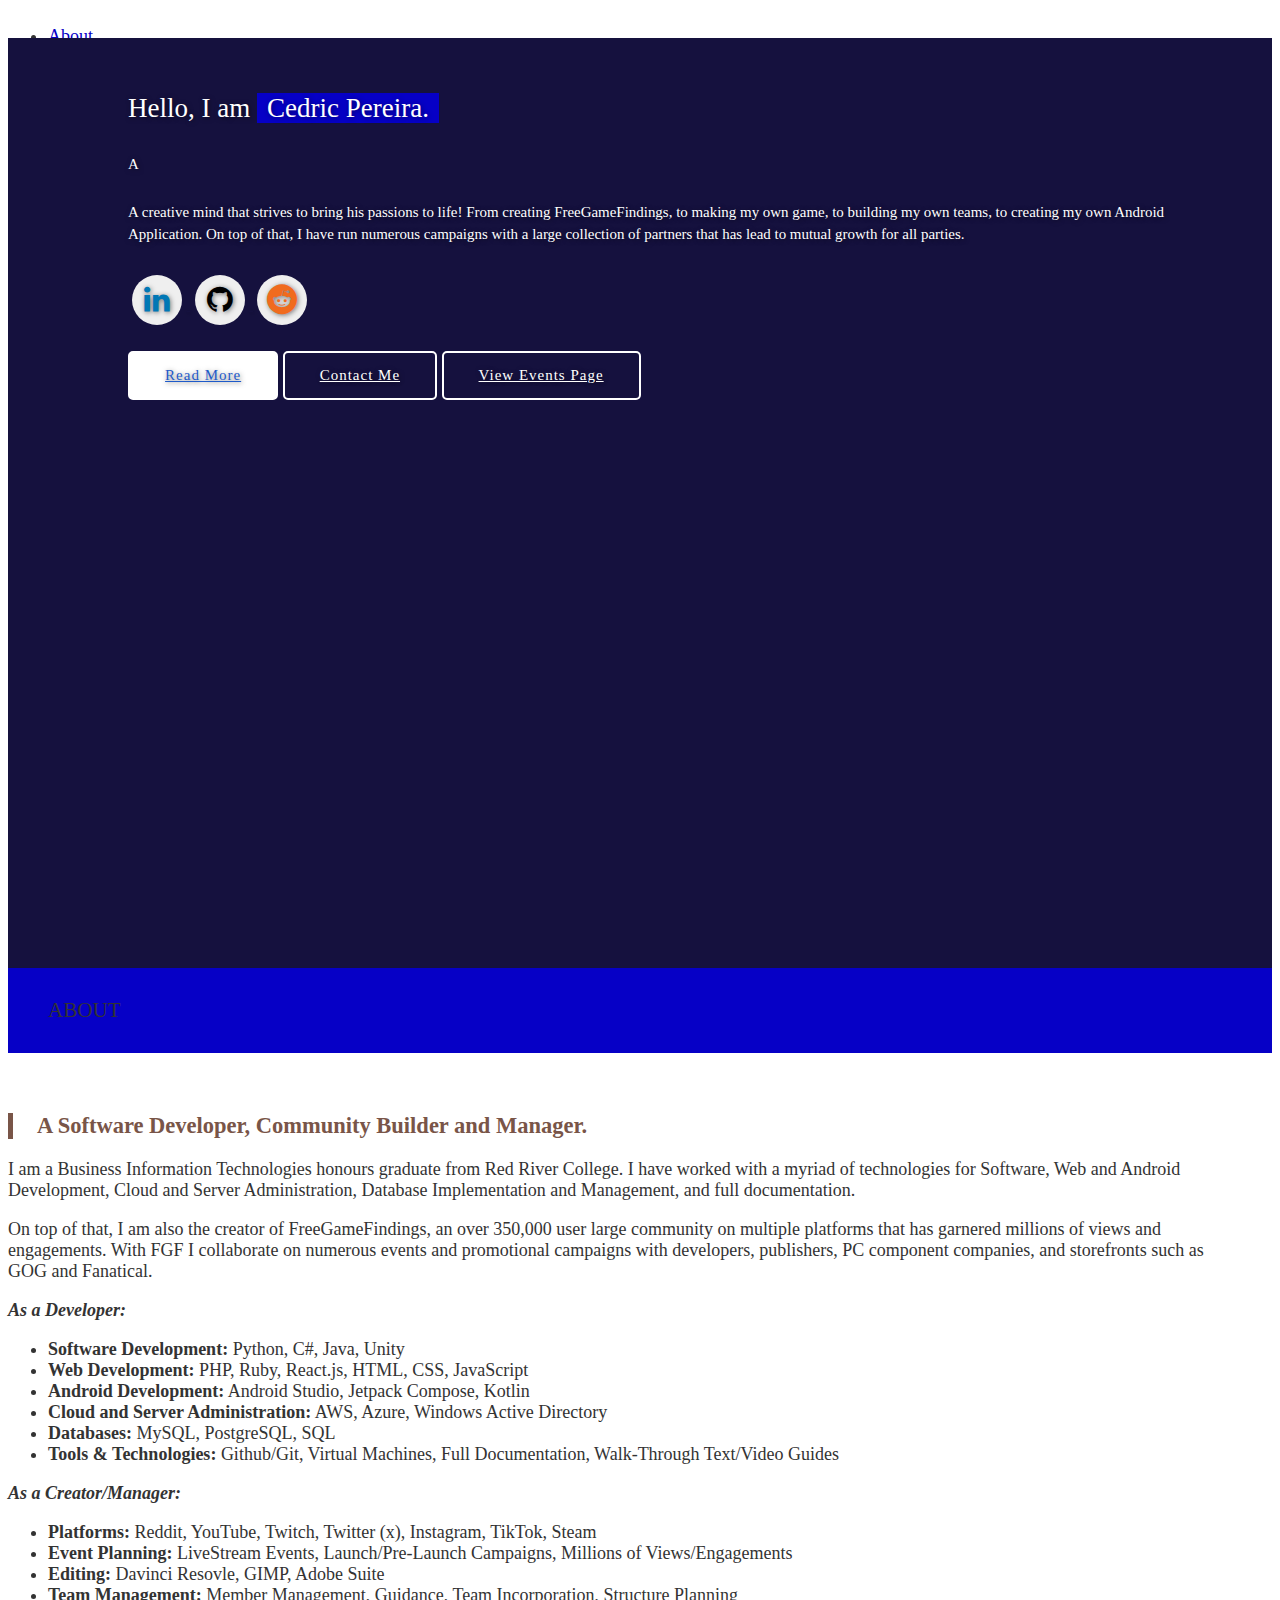
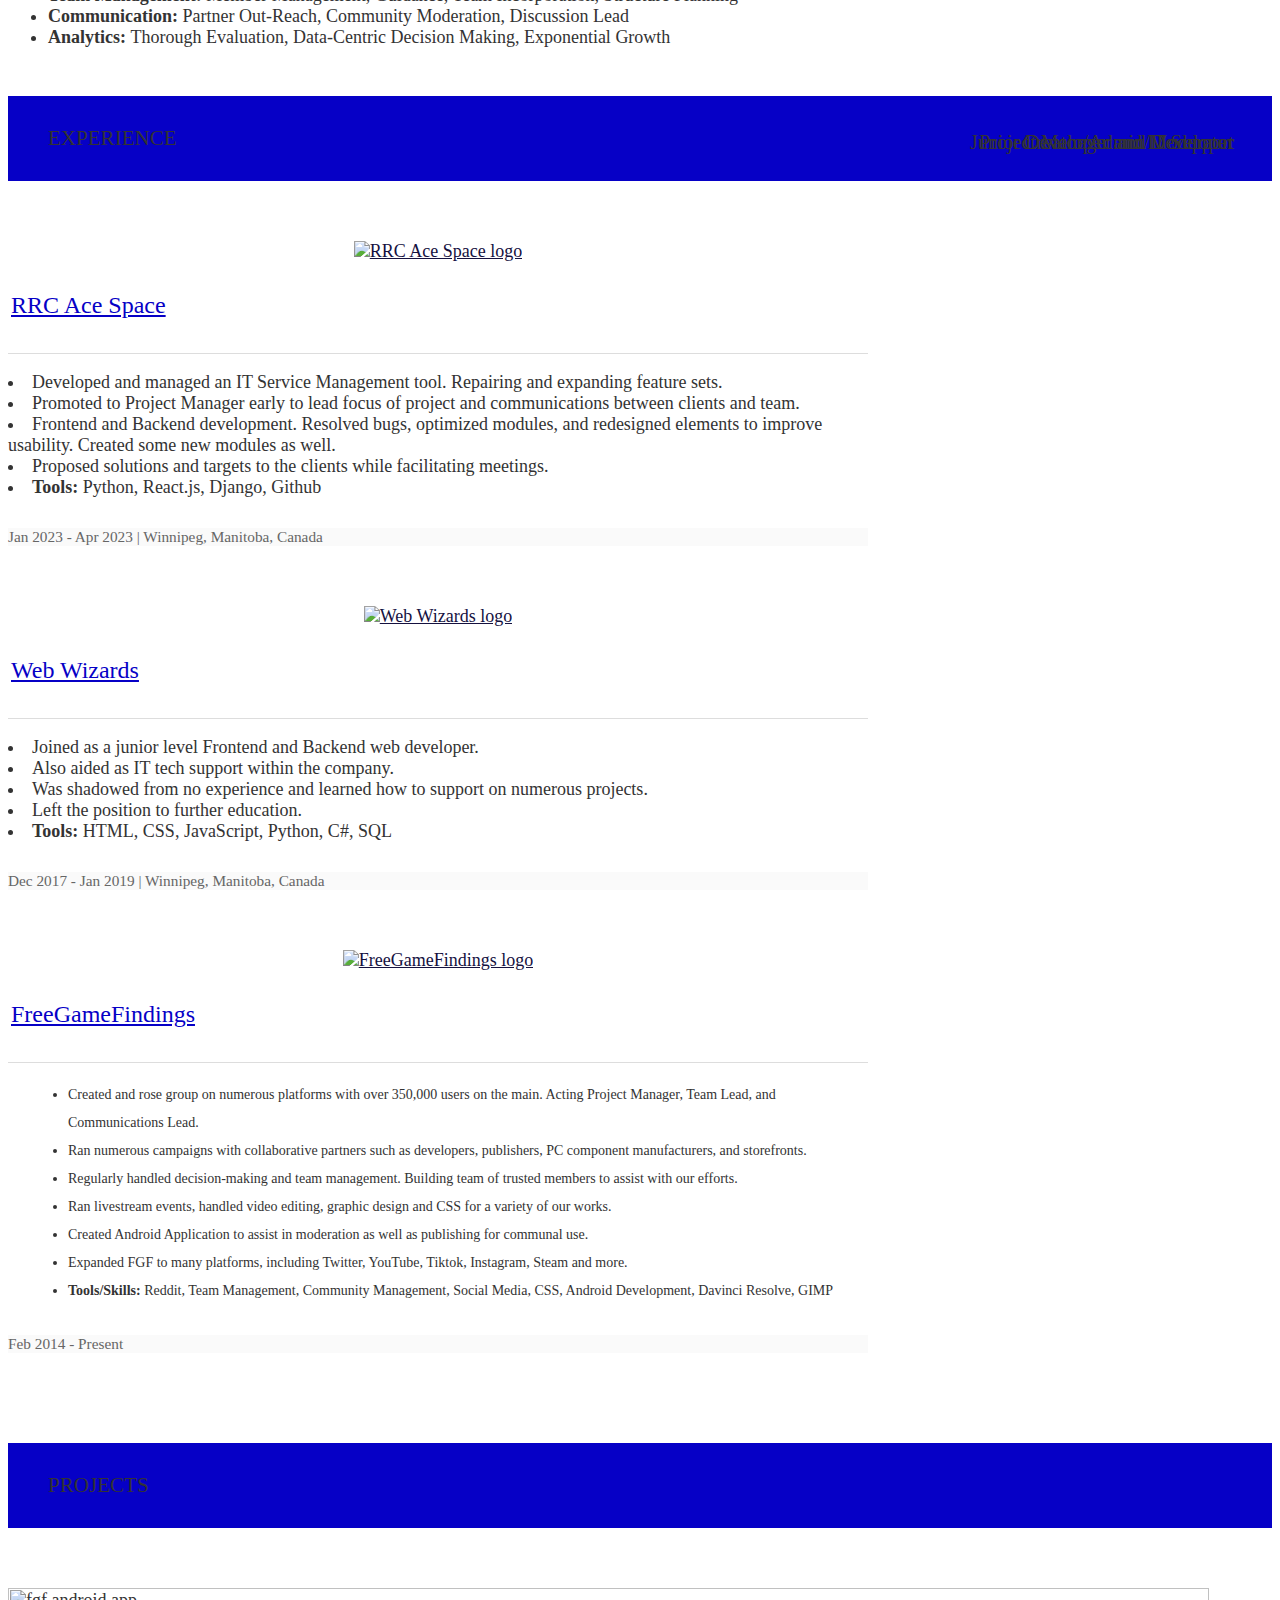
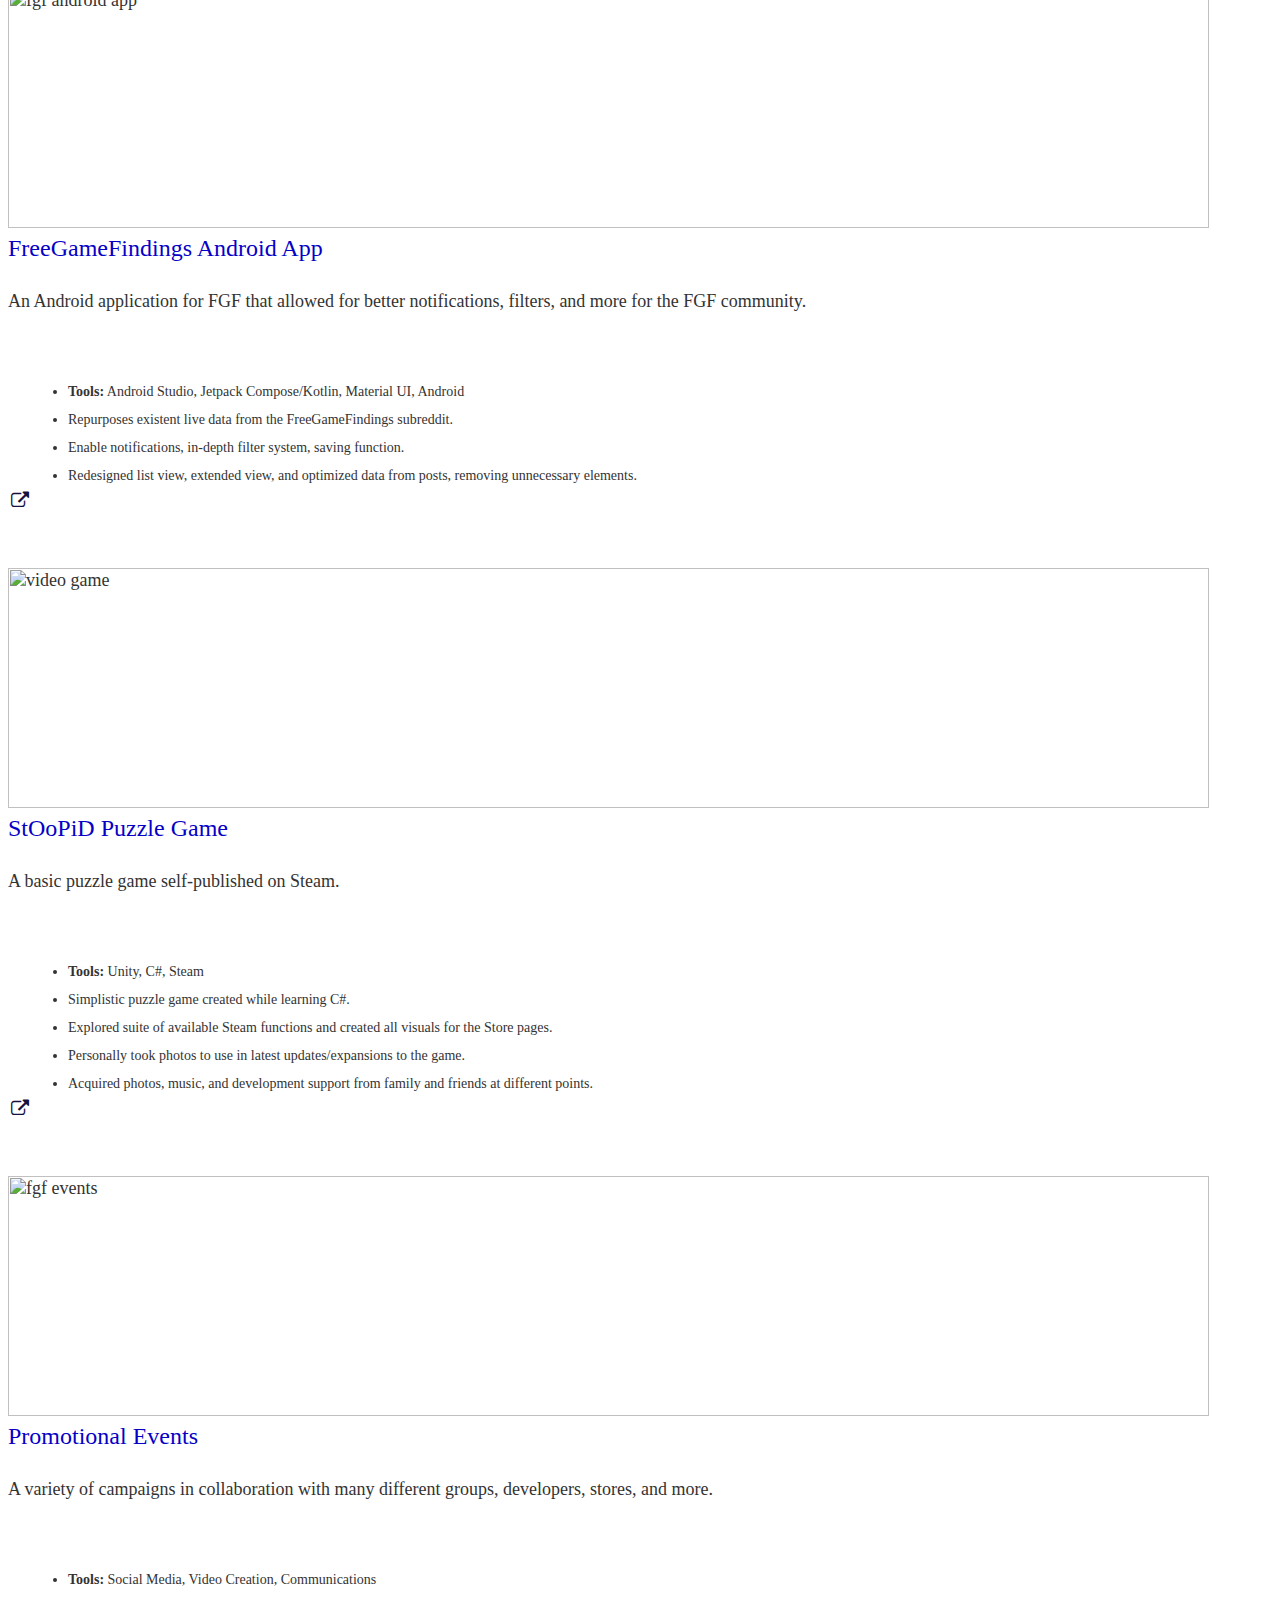
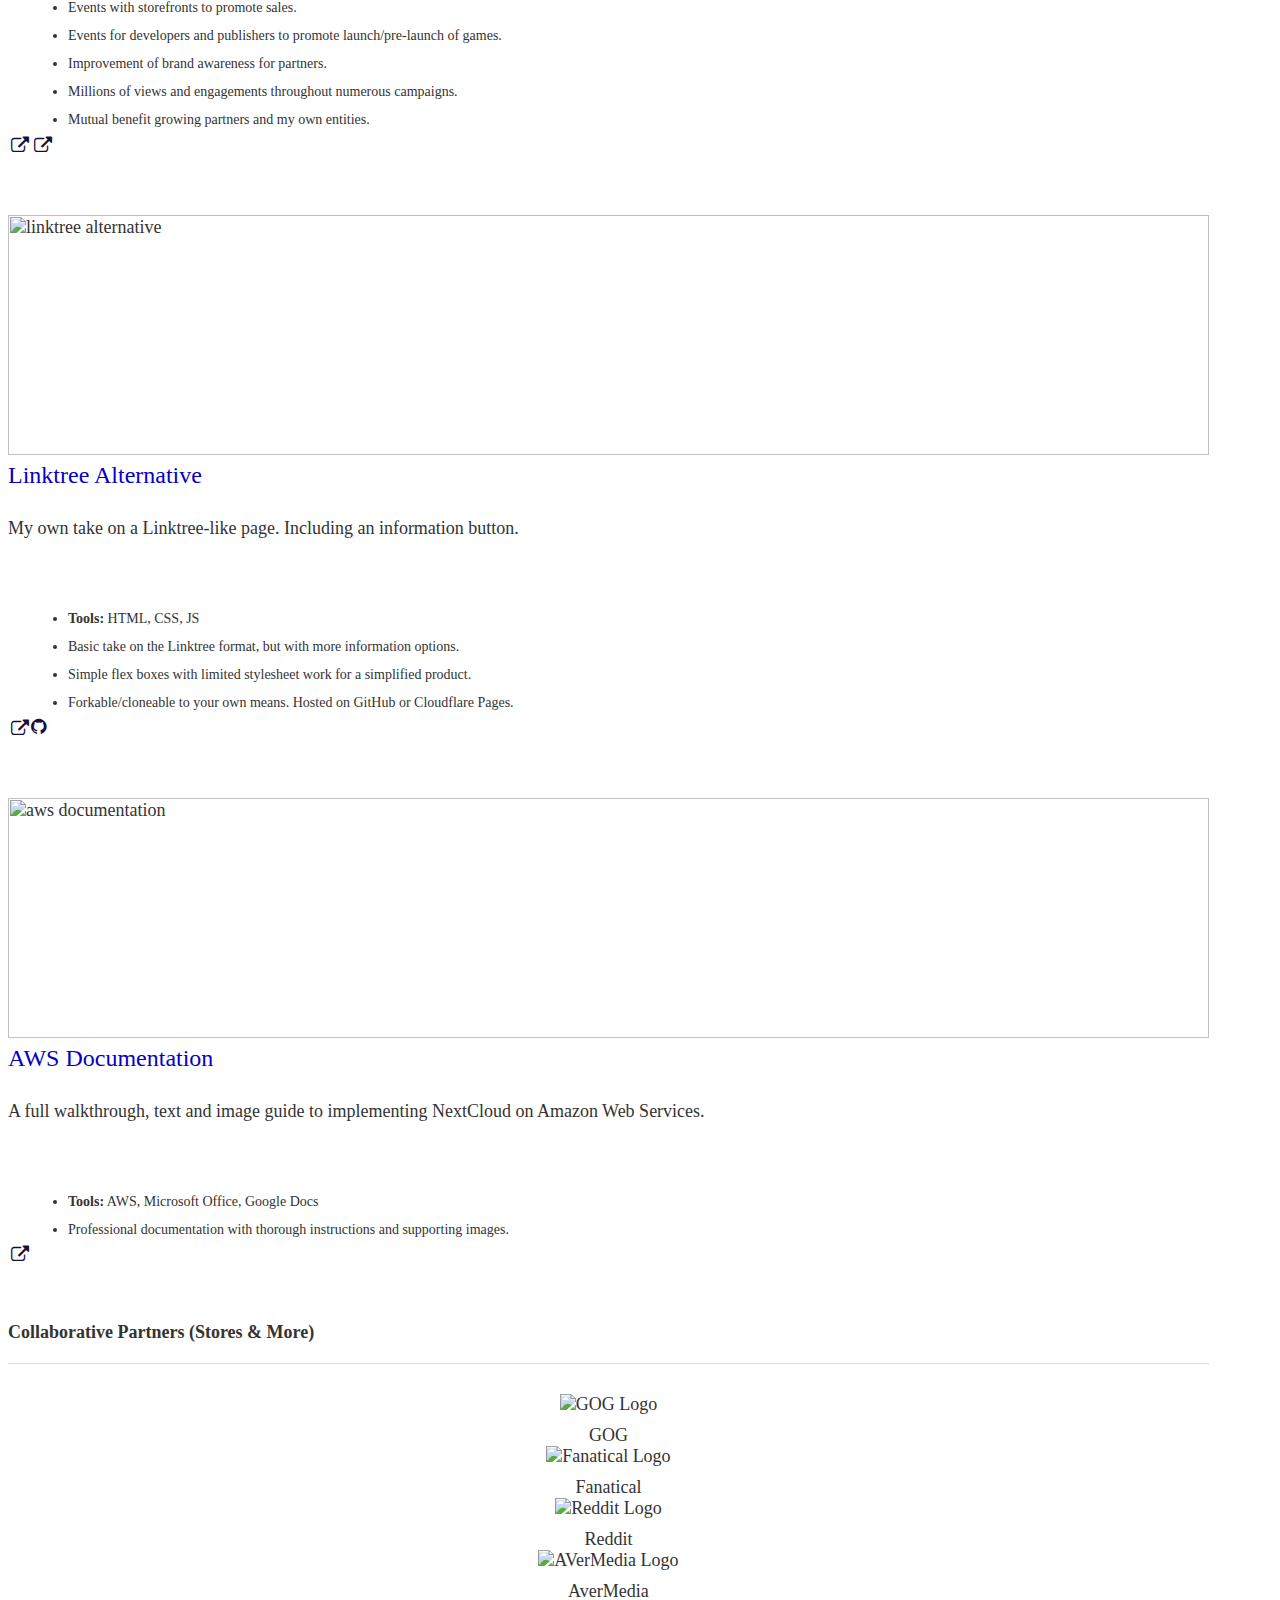
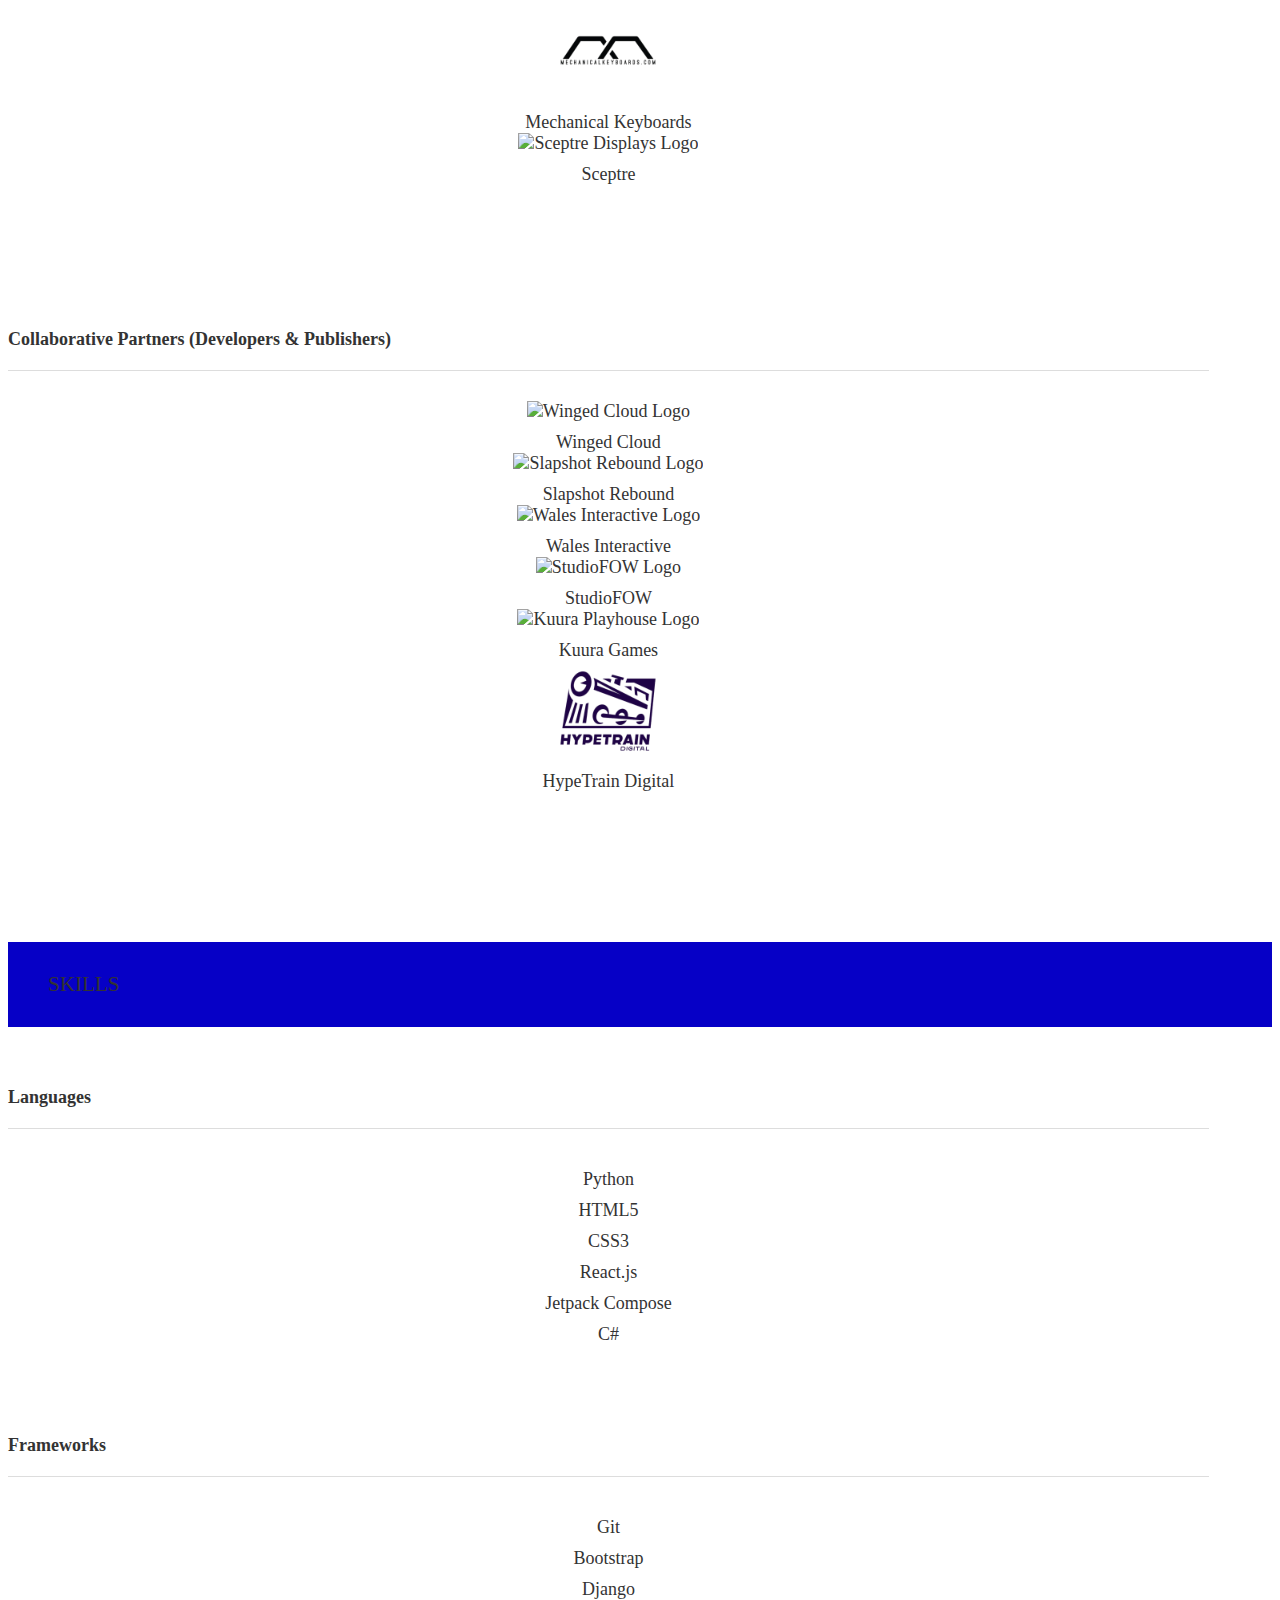
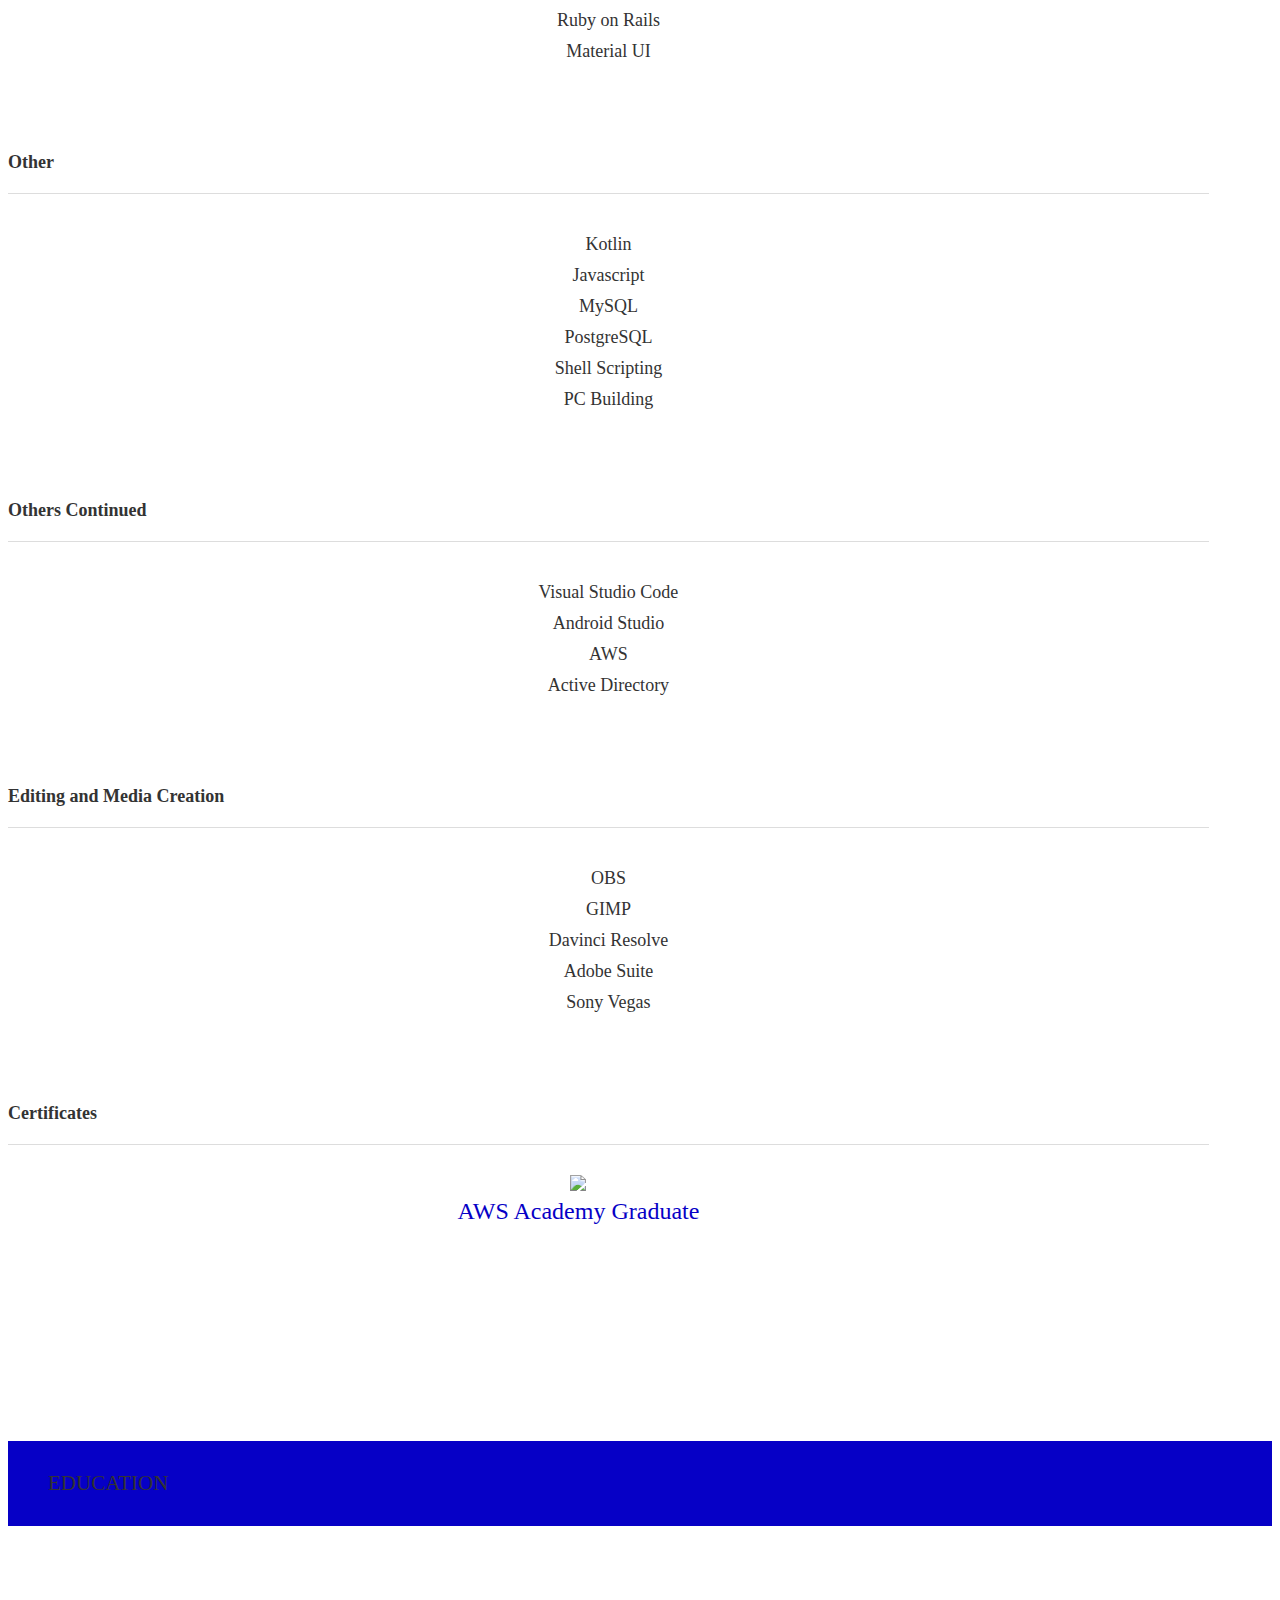
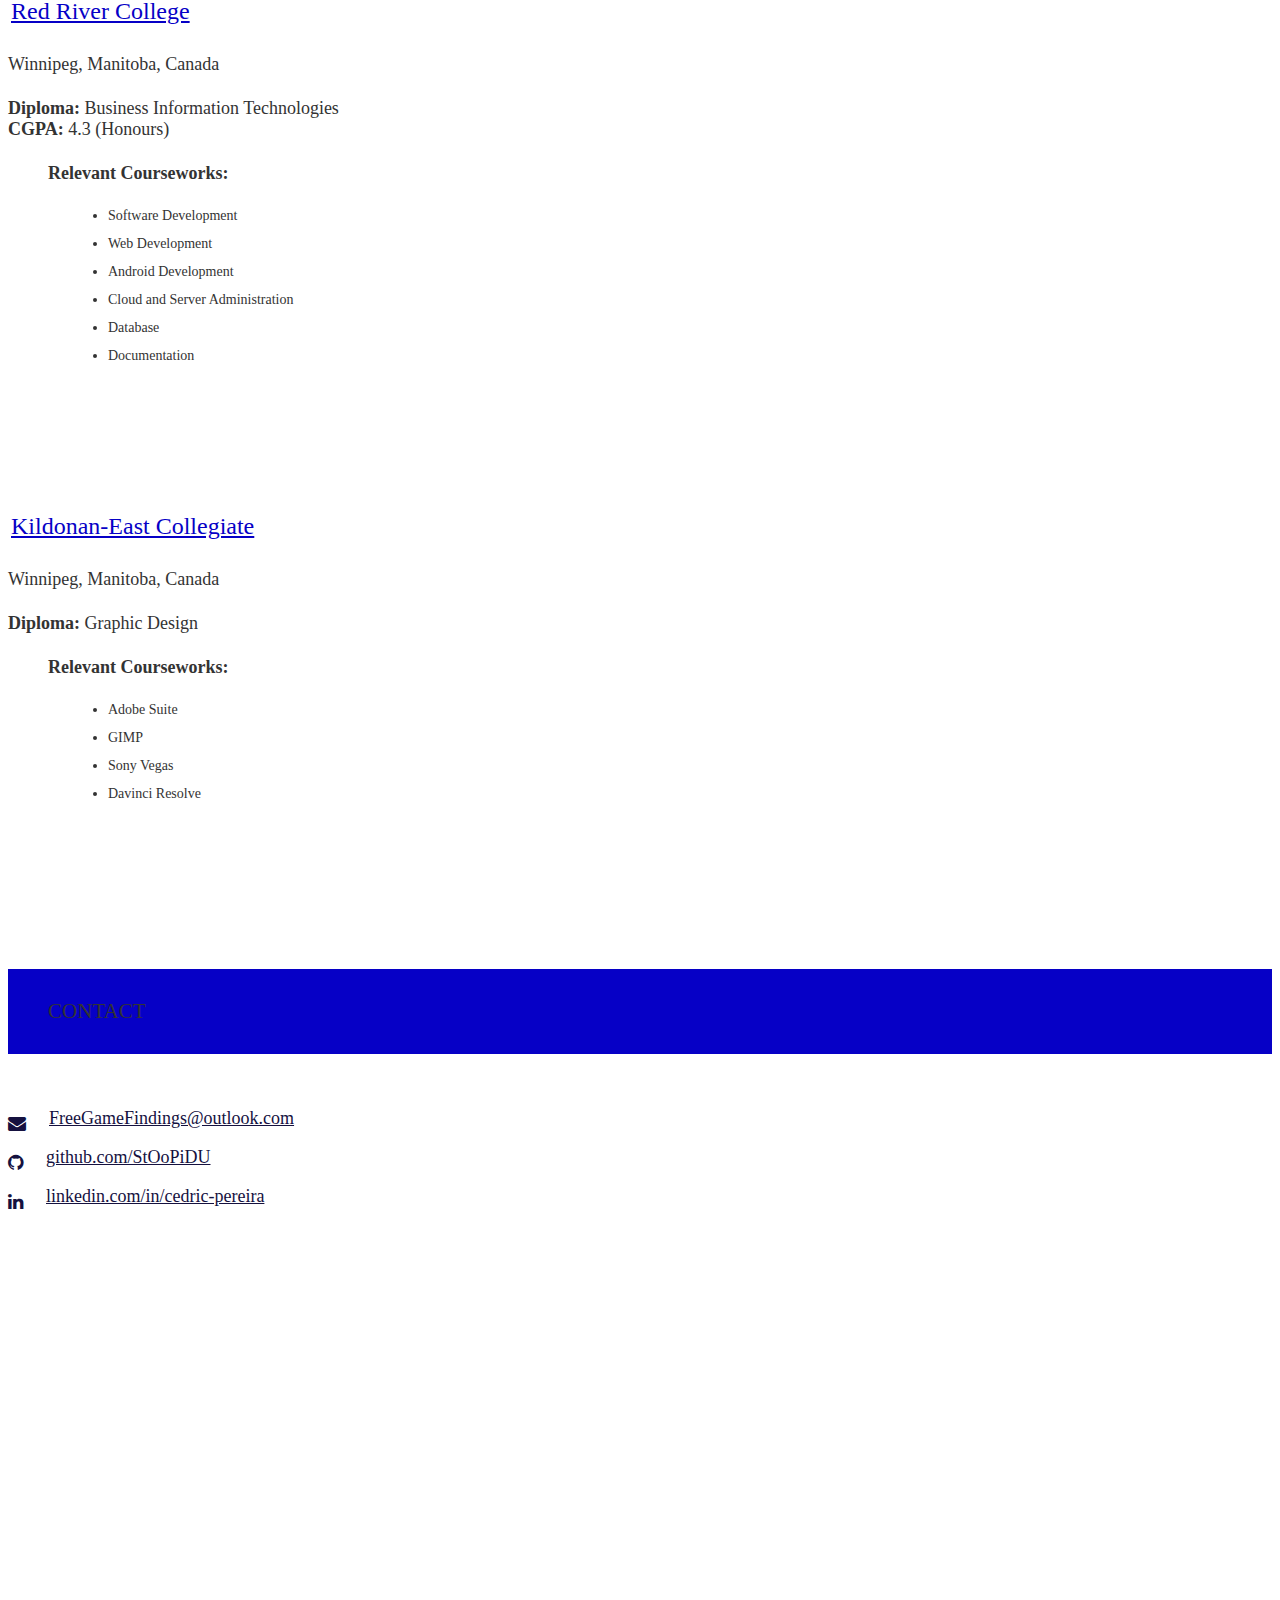
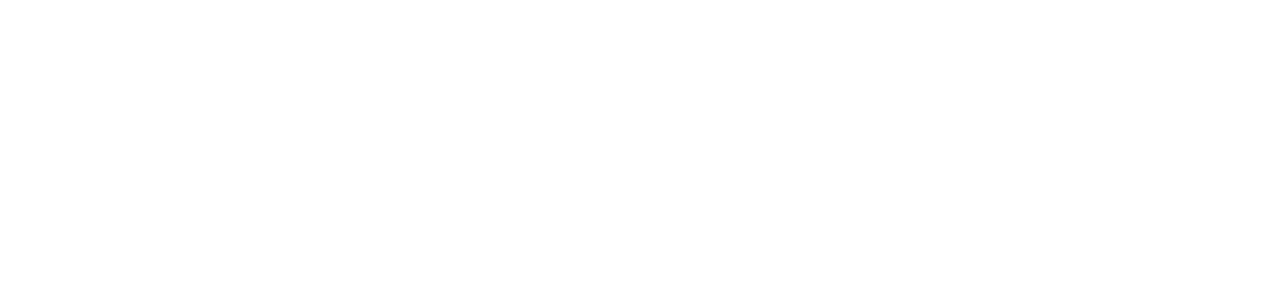
==== commit 022ff744: "Added MK to events and partner list." ====
--- a/index.html
+++ b/index.html
@@ -623,7 +623,7 @@
                   <img alt="AVerMedia Logo" src="/assets/img/partner-avermedia-2.webp" class="responsive-img" />AverMedia
                 </div>
                 <div class="col s4 m2">
-                  <img alt="MechanicalKeyboards.com Logo" src="/assets/img/partner-mechanicalkeyboards.webp" class="responsive-img" />MechanicalKeyboards.com
+                  <img alt="MechanicalKeyboards.com Logo" src="/assets/img/partner-mechanicalkeyboards.webp" class="responsive-img" />Mechanical Keyboards
                 </div>
                 <div class="col s4 m2">
                   <img alt="Sceptre Displays Logo" src="/assets/img/partner-sceptre.webp" class="responsive-img" />Sceptre
